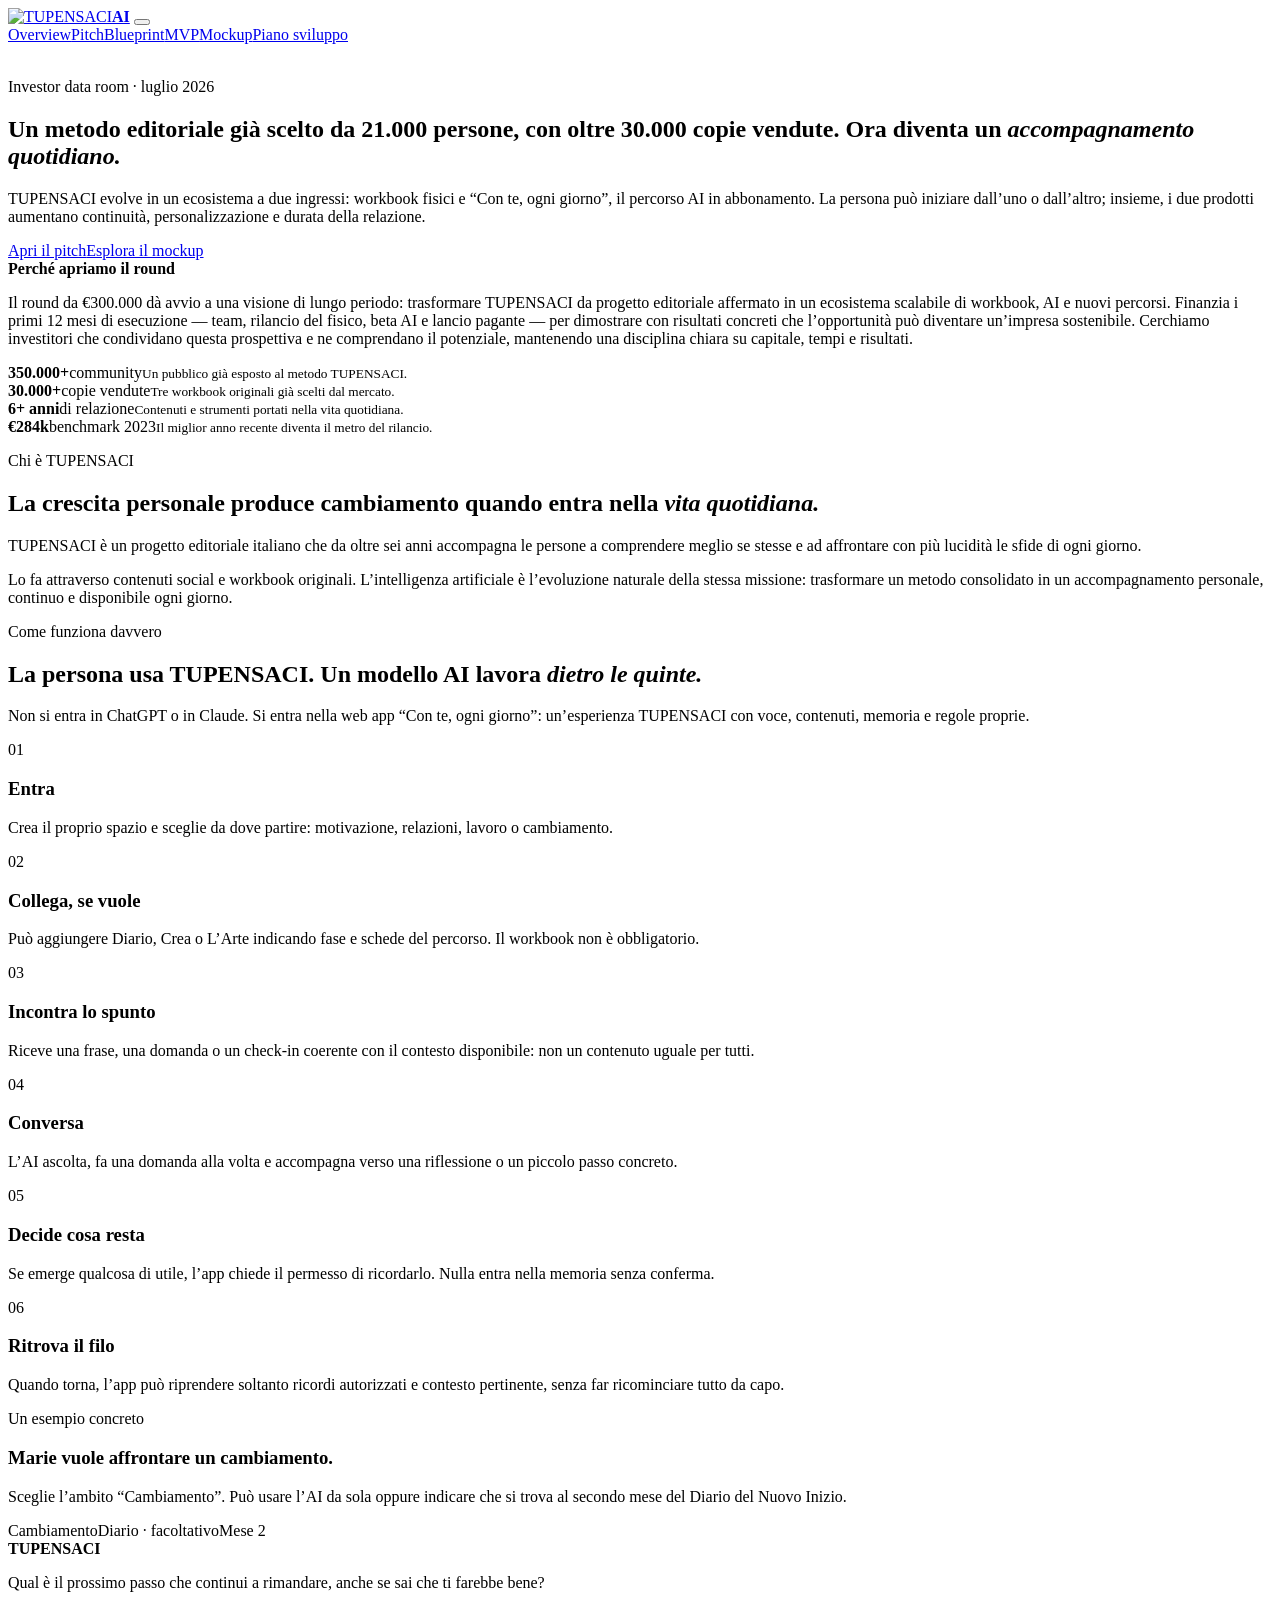
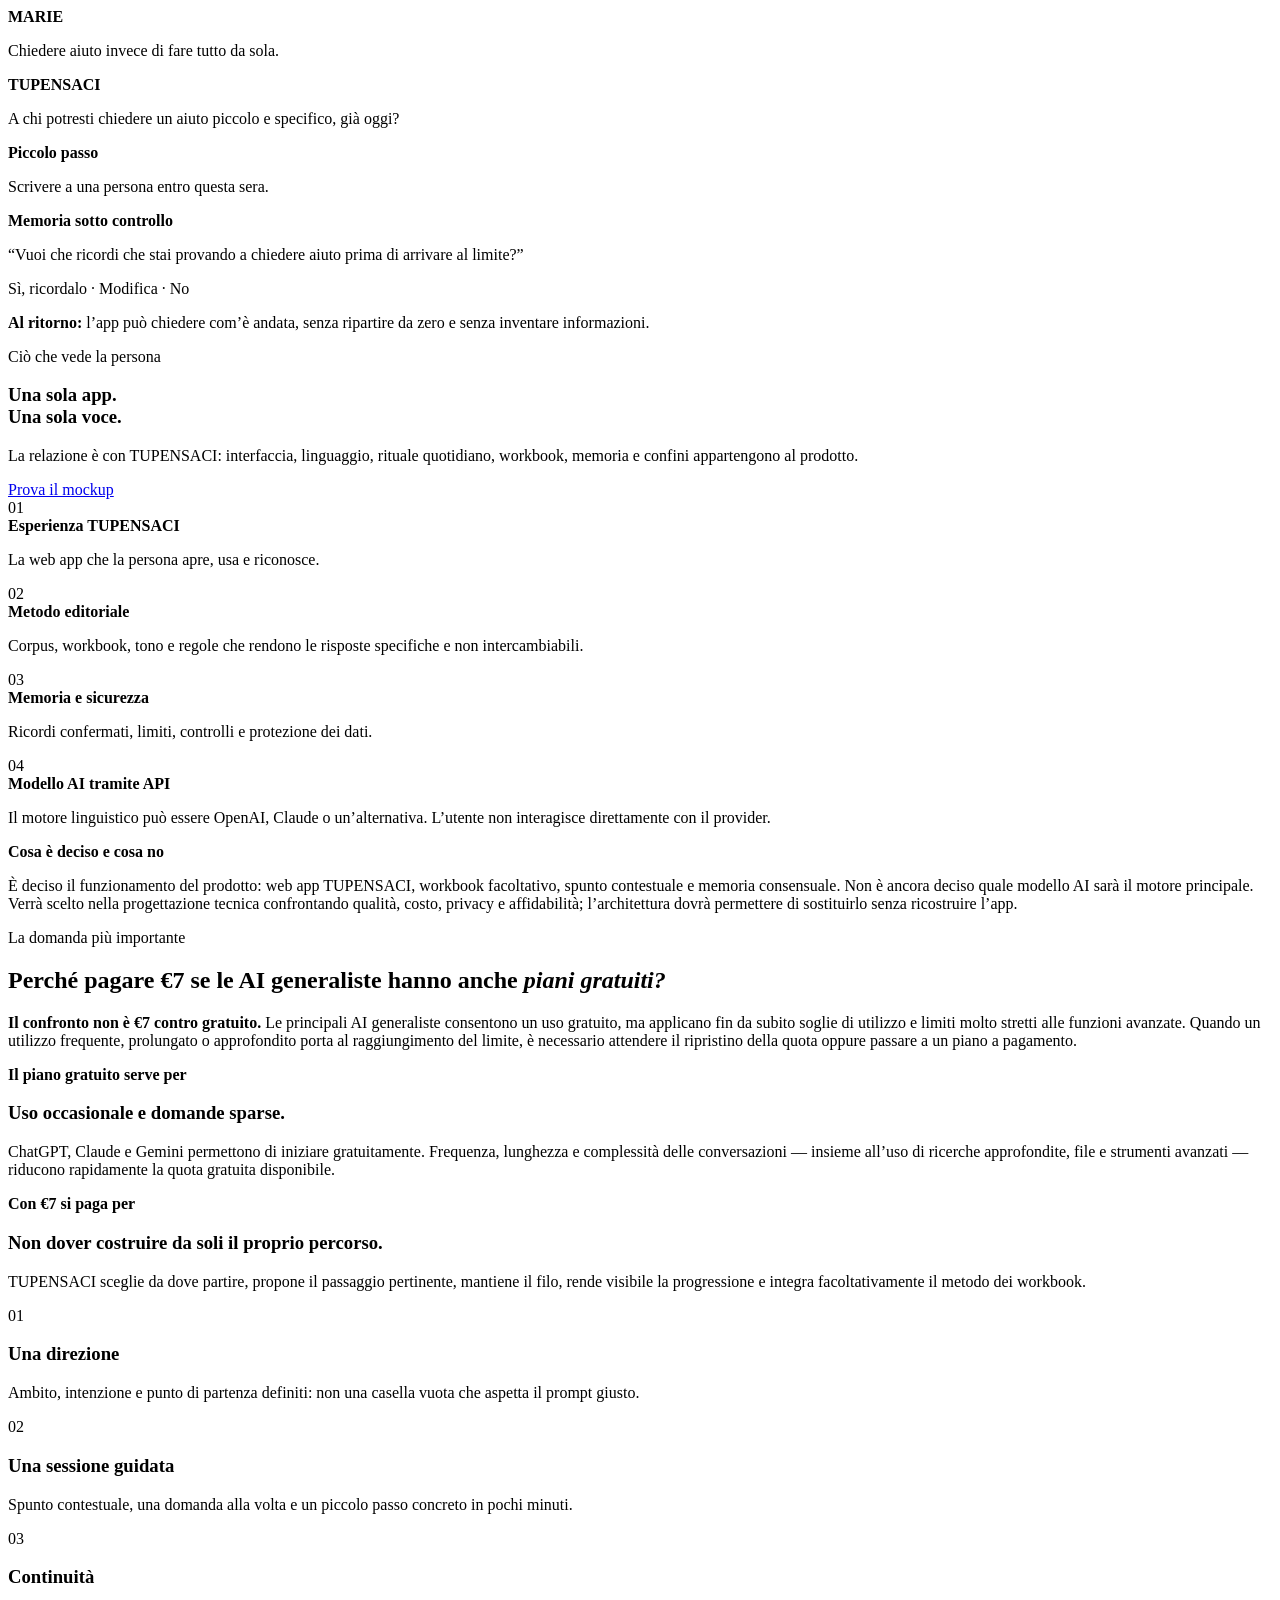
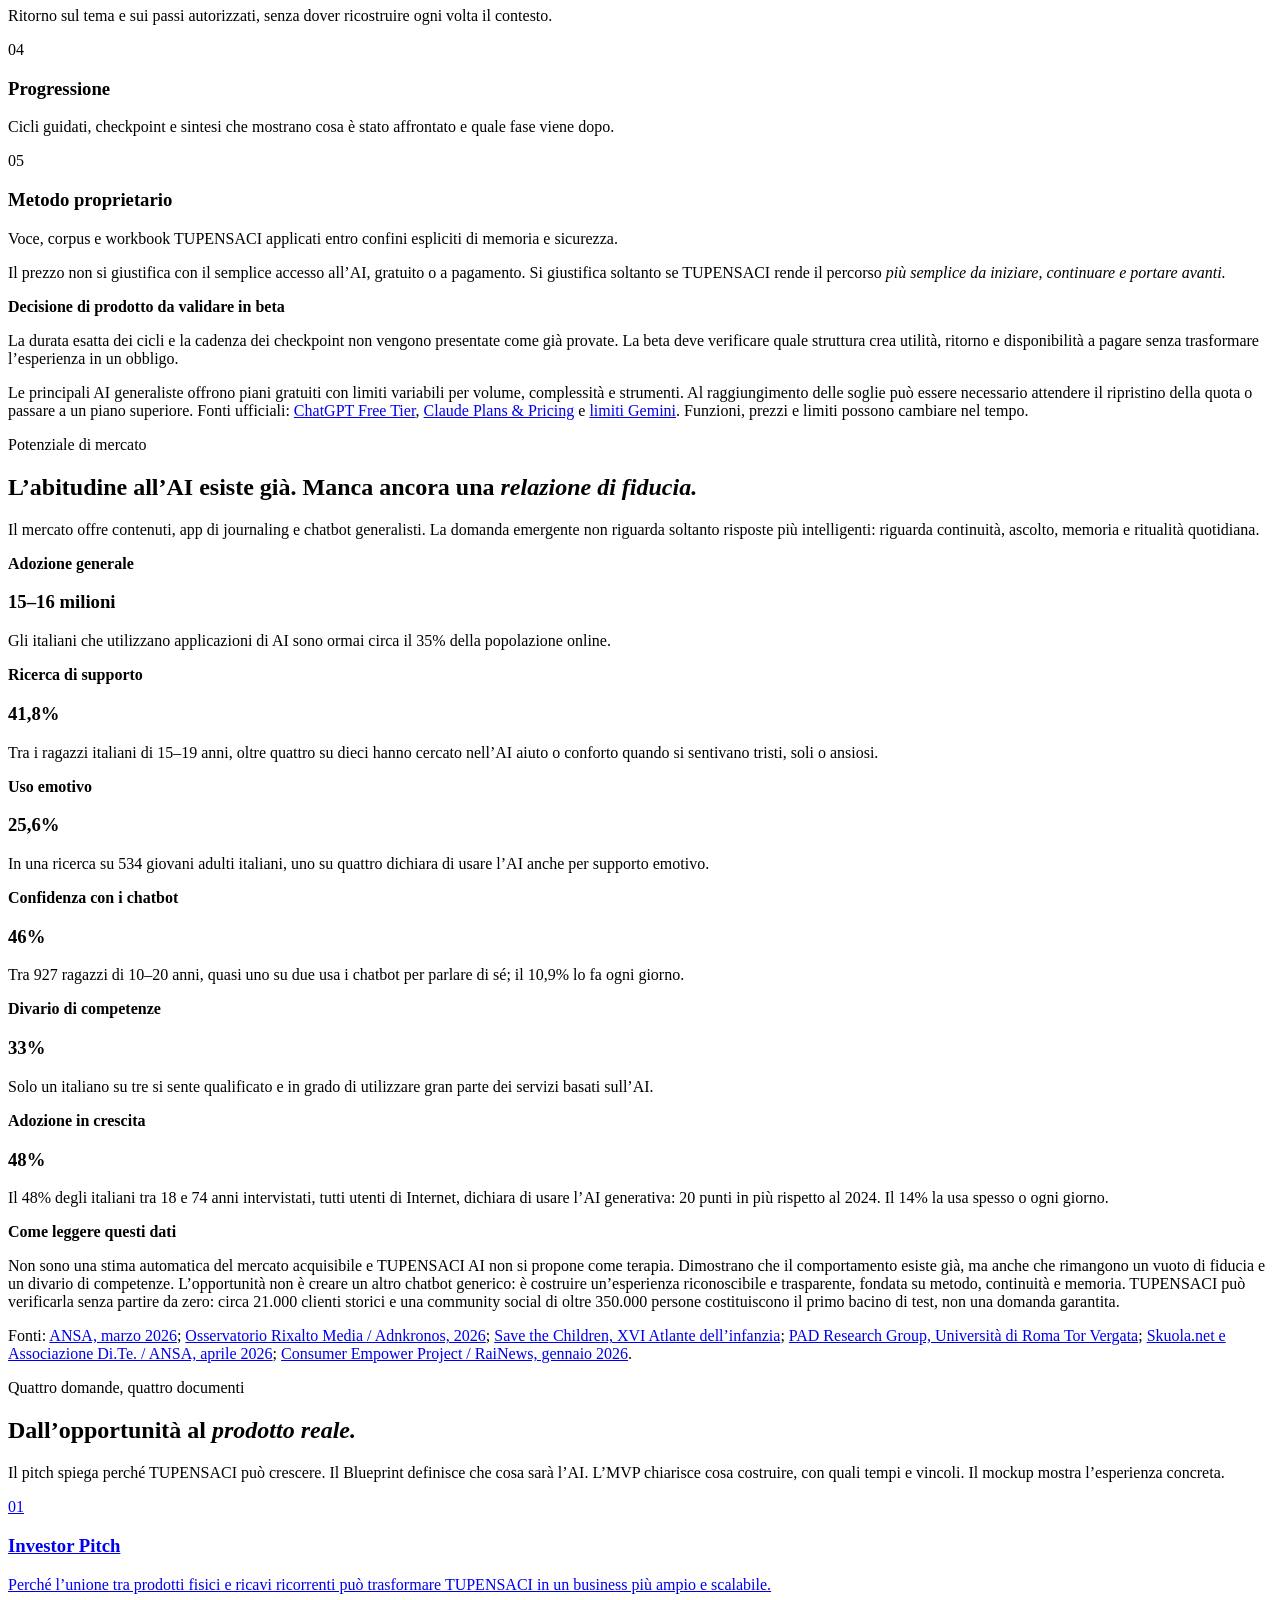
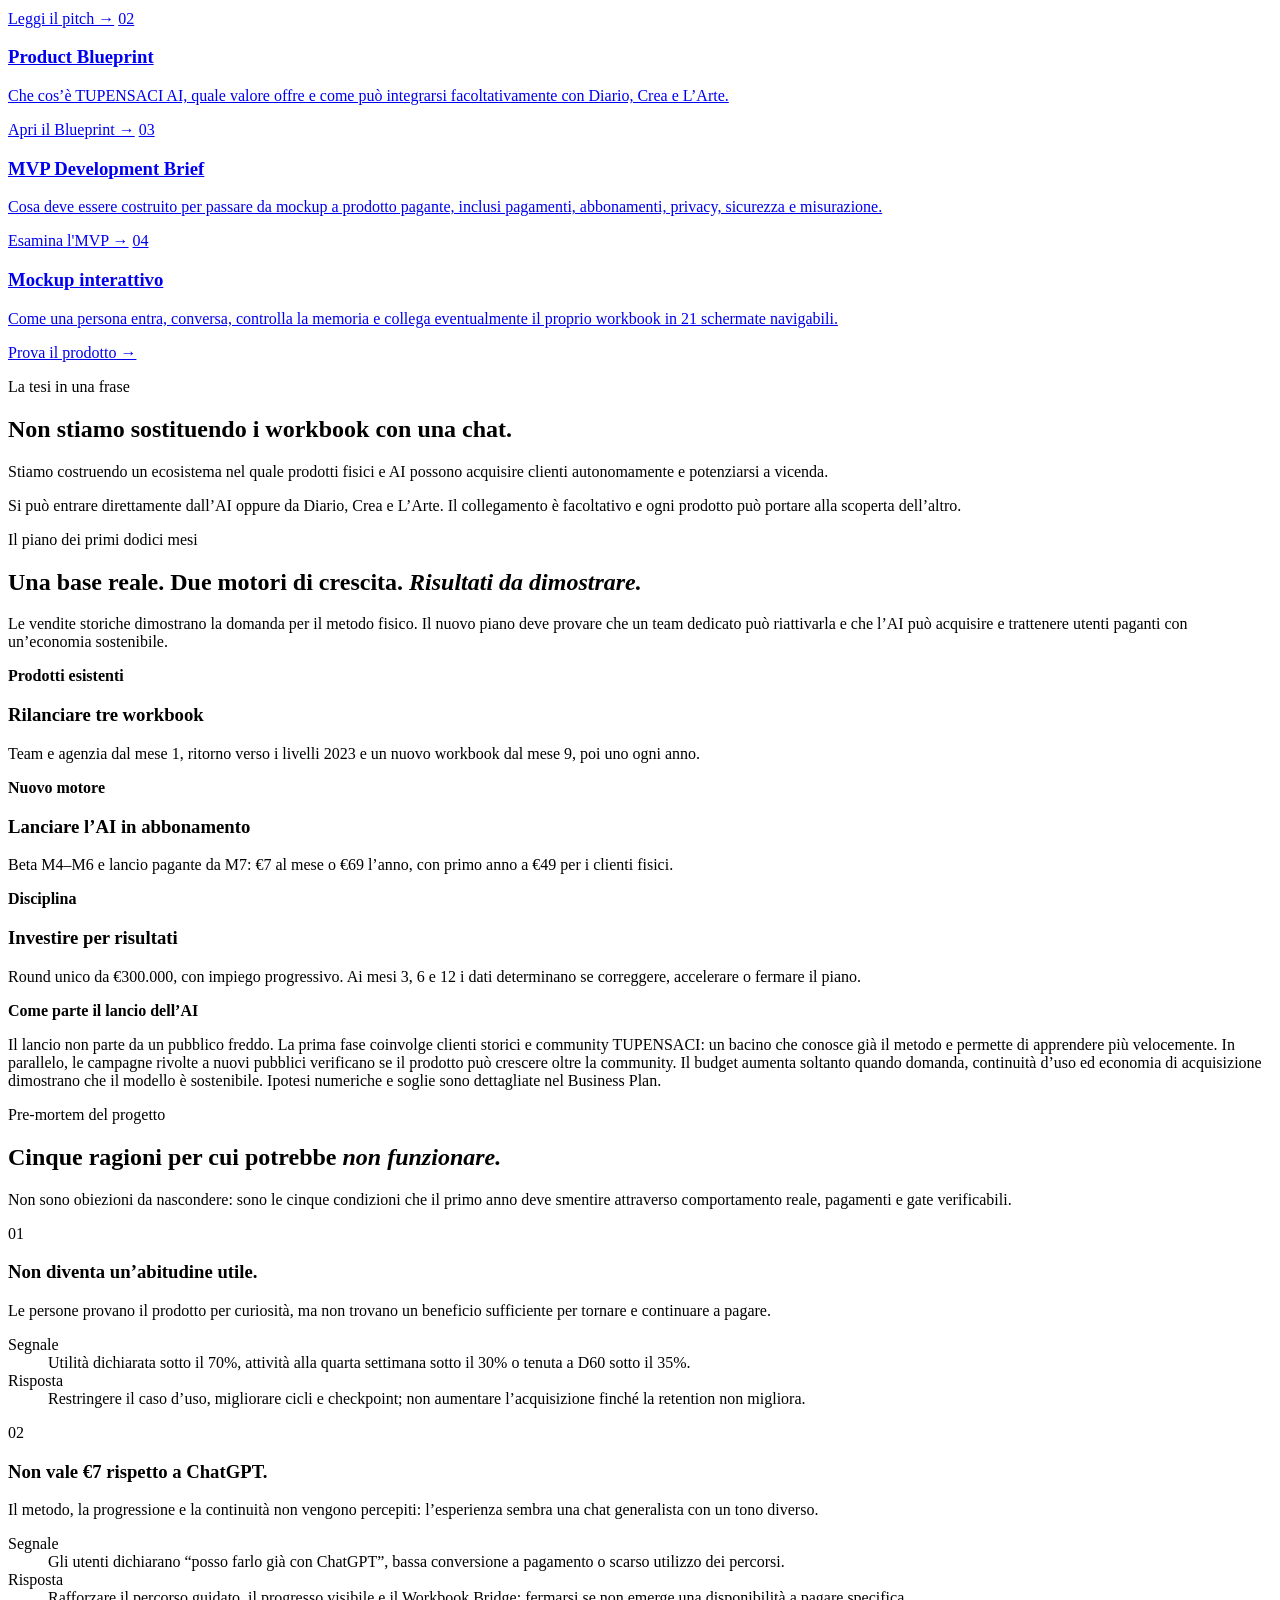
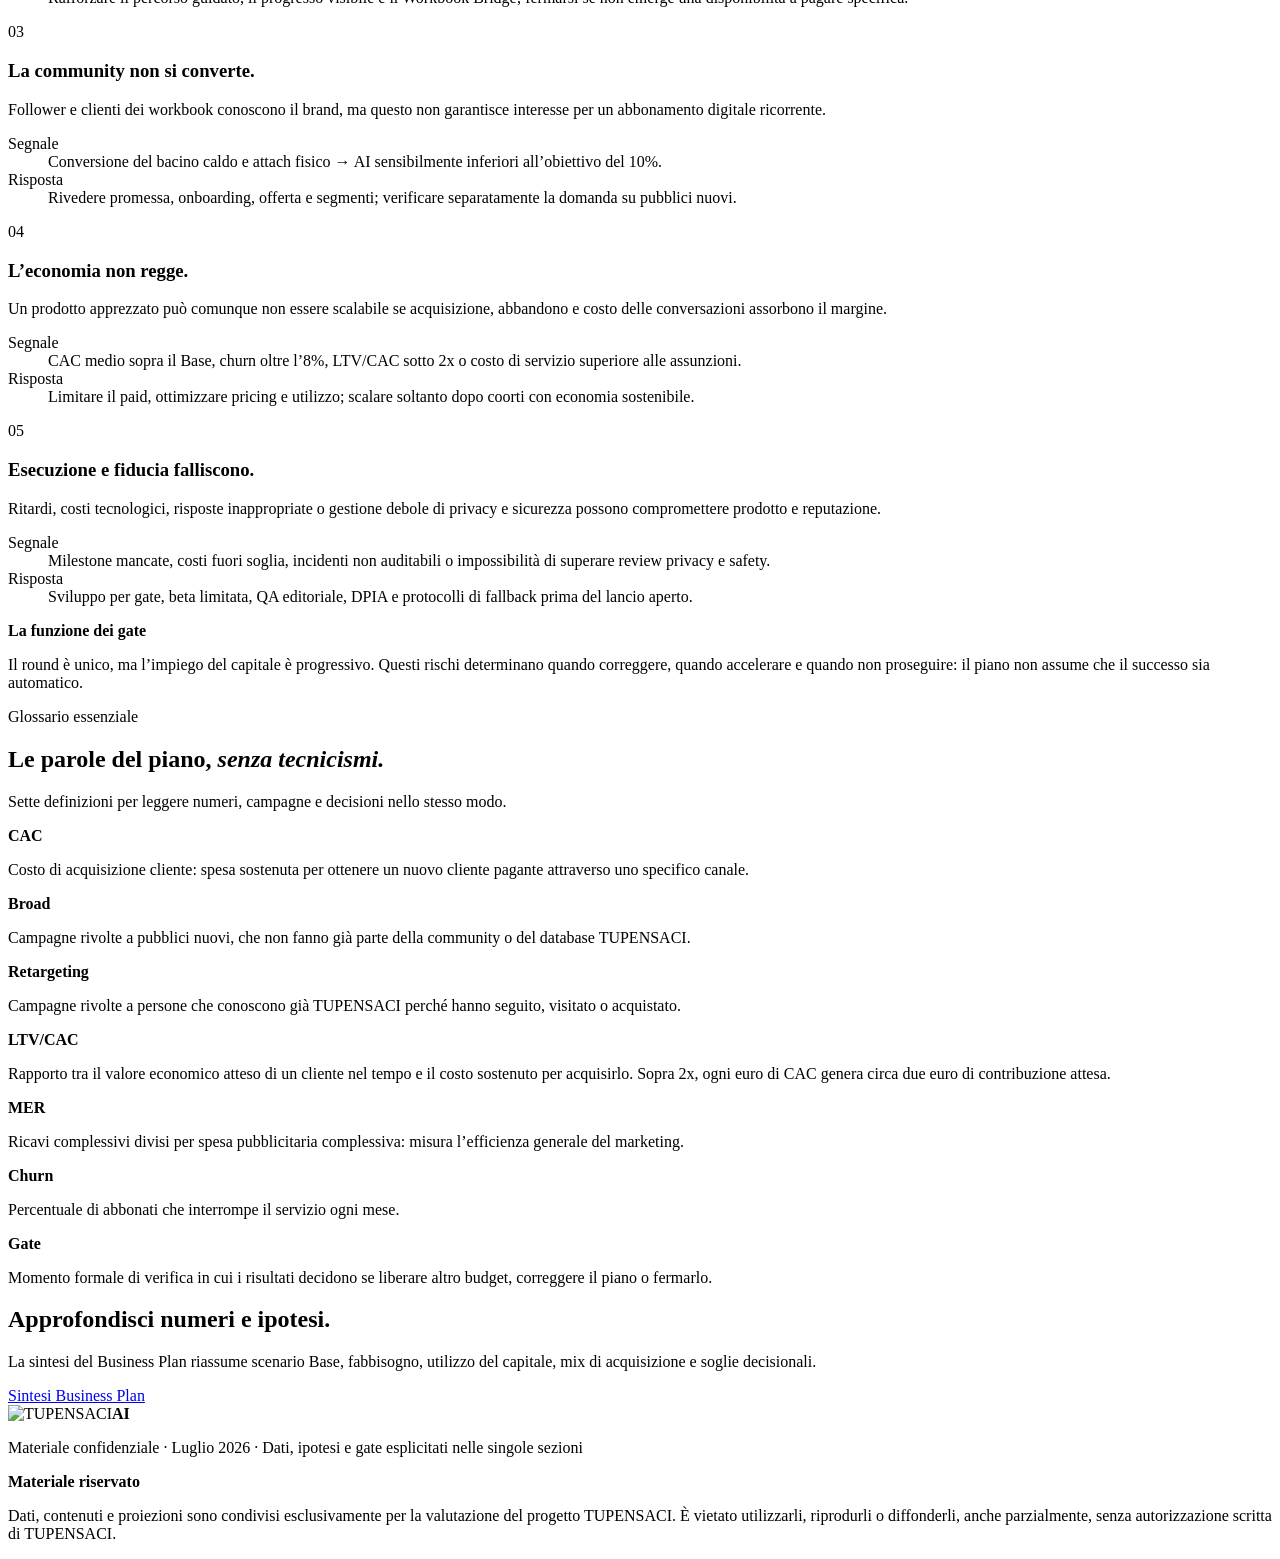
==== index.html @ 70710375 "Rafforza confronto con quote gratuite" ====
<!doctype html>
<html lang="it">
  <head>
    <meta charset="UTF-8" />
    <meta name="viewport" content="width=device-width, initial-scale=1.0" />
    <meta name="theme-color" content="#121714" />
    <meta name="robots" content="noindex, nofollow, noarchive" />
    <title>TUPENSACI — Investor Data Room</title>
    <meta name="description" content="TUPENSACI: oltre sei anni di metodo editoriale, una community di 350.000 persone e l’evoluzione verso un accompagnamento personale basato sull’AI." />
    <meta property="og:title" content="TUPENSACI — Investor Data Room" />
    <meta property="og:description" content="Un metodo editoriale già scelto da 21.000 persone, con oltre 30.000 copie vendute, evolve in un ecosistema di workbook e AI in abbonamento." />
    <meta property="og:image" content="/tp-room-2026/dataroom/og.png" />
    <link rel="icon" href="/tp-room-2026/favicon.svg" />
    <link rel="stylesheet" href="/tp-room-2026/dataroom/styles.css?v=20260728" />
    <link rel="stylesheet" href="/tp-room-2026/confidentiality.css?v=20260726" />
    <script defer src="/tp-room-2026/dataroom/site.js"></script>
  </head>
  <body class="has-confidentiality-notice">
    <header class="site-header">
      <nav class="nav-shell" aria-label="Navigazione principale">
        <a class="brand" href="/tp-room-2026/dataroom" aria-label="TUPENSACI — Data Room"><img src="/tp-room-2026/dataroom/wordmark.png" alt="TUPENSACI" /><b>AI</b></a>
        <button class="menu-button" aria-label="Apri navigazione" aria-expanded="false"><span></span><span></span><span></span></button>
        <div class="nav-links">
          <a aria-current="page" href="/tp-room-2026/dataroom">Overview</a><a href="/tp-room-2026/pitch">Pitch</a><a href="/tp-room-2026/blueprint">Blueprint</a><a href="/tp-room-2026/mvp">MVP</a><a href="/tp-room-2026/prototype">Mockup</a><a class="nav-cta" href="/tp-room-2026/offerta">Piano sviluppo</a>
        </div>
      </nav>
      <div class="reading-progress"></div>
    </header>

    <main>
      <section class="hero">
        <div class="wrap hero-grid">
          <div class="reveal">
            <img class="hero-mark" src="/tp-room-2026/dataroom/logo.png" alt="" />
            <p class="eyebrow">Investor data room · luglio 2026</p>
            <h1 class="display">Un metodo editoriale già scelto da 21.000 persone, con oltre 30.000 copie vendute. Ora diventa un <em>accompagnamento quotidiano.</em></h1>
            <p class="lead">TUPENSACI evolve in un ecosistema a due ingressi: workbook fisici e “Con te, ogni giorno”, il percorso AI in abbonamento. La persona può iniziare dall’uno o dall’altro; insieme, i due prodotti aumentano continuità, personalizzazione e durata della relazione.</p>
            <div class="button-row"><a class="button" href="/tp-room-2026/pitch">Apri il pitch</a><a class="button secondary" href="/tp-room-2026/prototype">Esplora il mockup</a></div>
          </div>
          <aside class="hero-aside reveal">
            <b>Perché apriamo il round</b>
            <p>Il round da €300.000 dà avvio a una visione di lungo periodo: trasformare TUPENSACI da progetto editoriale affermato in un ecosistema scalabile di workbook, AI e nuovi percorsi. Finanzia i primi 12 mesi di esecuzione — team, rilancio del fisico, beta AI e lancio pagante — per dimostrare con risultati concreti che l’opportunità può diventare un’impresa sostenibile. Cerchiamo investitori che condividano questa prospettiva e ne comprendano il potenziale, mantenendo una disciplina chiara su capitale, tempi e risultati.</p>
          </aside>
        </div>
      </section>

      <section class="metric-strip" aria-label="Numeri principali">
        <article class="metric"><strong>350.000+</strong><span>community</span><small>Un pubblico già esposto al metodo TUPENSACI.</small></article>
        <article class="metric"><strong>30.000+</strong><span>copie vendute</span><small>Tre workbook originali già scelti dal mercato.</small></article>
        <article class="metric"><strong>6+ anni</strong><span>di relazione</span><small>Contenuti e strumenti portati nella vita quotidiana.</small></article>
        <article class="metric"><strong>€284k</strong><span>benchmark 2023</span><small>Il miglior anno recente diventa il metro del rilancio.</small></article>
      </section>

      <section class="section">
        <div class="wrap statement reveal">
          <div><p class="eyebrow">Chi è TUPENSACI</p><h2 class="section-title">La crescita personale produce cambiamento quando entra nella <em>vita quotidiana.</em></h2></div>
          <div class="statement-copy"><p>TUPENSACI è un progetto editoriale italiano che da oltre sei anni accompagna le persone a comprendere meglio se stesse e ad affrontare con più lucidità le sfide di ogni giorno.</p><p>Lo fa attraverso contenuti social e workbook originali. L’intelligenza artificiale è l’evoluzione naturale della stessa missione: trasformare un metodo consolidato in un accompagnamento personale, continuo e disponibile ogni giorno.</p></div>
        </div>
      </section>

      <section class="section paper-2 app-explainer">
        <div class="wrap">
          <div class="section-intro reveal">
            <div><p class="eyebrow">Come funziona davvero</p><h2 class="section-title">La persona usa TUPENSACI. Un modello AI lavora <em>dietro le quinte.</em></h2></div>
            <p>Non si entra in ChatGPT o in Claude. Si entra nella web app “Con te, ogni giorno”: un’esperienza TUPENSACI con voce, contenuti, memoria e regole proprie.</p>
          </div>

          <div class="experience-flow" aria-label="Funzionamento dell’app in sei passaggi">
            <article class="experience-step reveal"><span>01</span><h3>Entra</h3><p>Crea il proprio spazio e sceglie da dove partire: motivazione, relazioni, lavoro o cambiamento.</p></article>
            <article class="experience-step reveal"><span>02</span><h3>Collega, se vuole</h3><p>Può aggiungere Diario, Crea o L’Arte indicando fase e schede del percorso. Il workbook non è obbligatorio.</p></article>
            <article class="experience-step reveal"><span>03</span><h3>Incontra lo spunto</h3><p>Riceve una frase, una domanda o un check-in coerente con il contesto disponibile: non un contenuto uguale per tutti.</p></article>
            <article class="experience-step reveal"><span>04</span><h3>Conversa</h3><p>L’AI ascolta, fa una domanda alla volta e accompagna verso una riflessione o un piccolo passo concreto.</p></article>
            <article class="experience-step reveal"><span>05</span><h3>Decide cosa resta</h3><p>Se emerge qualcosa di utile, l’app chiede il permesso di ricordarlo. Nulla entra nella memoria senza conferma.</p></article>
            <article class="experience-step reveal"><span>06</span><h3>Ritrova il filo</h3><p>Quando torna, l’app può riprendere soltanto ricordi autorizzati e contesto pertinente, senza far ricominciare tutto da capo.</p></article>
          </div>

          <div class="product-example reveal">
            <div class="product-example-context">
              <p class="eyebrow">Un esempio concreto</p>
              <h3>Marie vuole affrontare un cambiamento.</h3>
              <p>Sceglie l’ambito “Cambiamento”. Può usare l’AI da sola oppure indicare che si trova al secondo mese del Diario del Nuovo Inizio.</p>
              <div class="context-tags"><span>Cambiamento</span><span>Diario · facoltativo</span><span>Mese 2</span></div>
            </div>
            <div class="conversation-example" aria-label="Esempio di conversazione">
              <div class="message ai-message"><b>TUPENSACI</b><p>Qual è il prossimo passo che continui a rimandare, anche se sai che ti farebbe bene?</p></div>
              <div class="message user-message"><b>MARIE</b><p>Chiedere aiuto invece di fare tutto da sola.</p></div>
              <div class="message ai-message"><b>TUPENSACI</b><p>A chi potresti chiedere un aiuto piccolo e specifico, già oggi?</p></div>
              <div class="micro-step"><b>Piccolo passo</b><p>Scrivere a una persona entro questa sera.</p></div>
              <div class="memory-question"><b>Memoria sotto controllo</b><p>“Vuoi che ricordi che stai provando a chiedere aiuto prima di arrivare al limite?”</p><span>Sì, ricordalo · Modifica · No</span></div>
              <p class="return-note"><strong>Al ritorno:</strong> l’app può chiedere com’è andata, senza ripartire da zero e senza inventare informazioni.</p>
            </div>
          </div>

          <div class="product-engine reveal">
            <div class="product-engine-front">
              <p class="eyebrow">Ciò che vede la persona</p>
              <h3>Una sola app.<br />Una sola voce.</h3>
              <p>La relazione è con TUPENSACI: interfaccia, linguaggio, rituale quotidiano, workbook, memoria e confini appartengono al prodotto.</p>
              <a class="button gold" href="/tp-room-2026/prototype">Prova il mockup</a>
            </div>
            <div class="engine-stack" aria-label="I quattro livelli del prodotto">
              <article><span>01</span><div><b>Esperienza TUPENSACI</b><p>La web app che la persona apre, usa e riconosce.</p></div></article>
              <article><span>02</span><div><b>Metodo editoriale</b><p>Corpus, workbook, tono e regole che rendono le risposte specifiche e non intercambiabili.</p></div></article>
              <article><span>03</span><div><b>Memoria e sicurezza</b><p>Ricordi confermati, limiti, controlli e protezione dei dati.</p></div></article>
              <article><span>04</span><div><b>Modello AI tramite API</b><p>Il motore linguistico può essere OpenAI, Claude o un’alternativa. L’utente non interagisce direttamente con il provider.</p></div></article>
            </div>
          </div>

          <div class="callout reveal"><b>Cosa è deciso e cosa no</b><p>È deciso il funzionamento del prodotto: web app TUPENSACI, workbook facoltativo, spunto contestuale e memoria consensuale. Non è ancora deciso quale modello AI sarà il motore principale. Verrà scelto nella progettazione tecnica confrontando qualità, costo, privacy e affidabilità; l’architettura dovrà permettere di sostituirlo senza ricostruire l’app.</p></div>
        </div>
      </section>

      <section class="section value-case">
        <div class="wrap">
          <div class="section-intro reveal">
            <div><p class="eyebrow">La domanda più importante</p><h2 class="section-title">Perché pagare €7 se le AI generaliste hanno anche <em>piani gratuiti?</em></h2></div>
            <p><strong>Il confronto non è €7 contro gratuito.</strong> Le principali AI generaliste consentono un uso gratuito, ma applicano fin da subito soglie di utilizzo e limiti molto stretti alle funzioni avanzate. Quando un utilizzo frequente, prolungato o approfondito porta al raggiungimento del limite, è necessario attendere il ripristino della quota oppure passare a un piano a pagamento.</p>
          </div>

          <div class="value-verdict reveal">
            <article class="value-column">
              <b>Il piano gratuito serve per</b>
              <h3>Uso occasionale e domande sparse.</h3>
              <p>ChatGPT, Claude e Gemini permettono di iniziare gratuitamente. Frequenza, lunghezza e complessità delle conversazioni — insieme all’uso di ricerche approfondite, file e strumenti avanzati — riducono rapidamente la quota gratuita disponibile.</p>
            </article>
            <article class="value-column">
              <b>Con €7 si paga per</b>
              <h3>Non dover costruire da soli il proprio percorso.</h3>
              <p>TUPENSACI sceglie da dove partire, propone il passaggio pertinente, mantiene il filo, rende visibile la progressione e integra facoltativamente il metodo dei workbook.</p>
            </article>
          </div>

          <div class="value-deliverables" aria-label="Cosa comprende l’abbonamento">
            <article class="reveal"><span>01</span><h3>Una direzione</h3><p>Ambito, intenzione e punto di partenza definiti: non una casella vuota che aspetta il prompt giusto.</p></article>
            <article class="reveal"><span>02</span><h3>Una sessione guidata</h3><p>Spunto contestuale, una domanda alla volta e un piccolo passo concreto in pochi minuti.</p></article>
            <article class="reveal"><span>03</span><h3>Continuità</h3><p>Ritorno sul tema e sui passi autorizzati, senza dover ricostruire ogni volta il contesto.</p></article>
            <article class="reveal"><span>04</span><h3>Progressione</h3><p>Cicli guidati, checkpoint e sintesi che mostrano cosa è stato affrontato e quale fase viene dopo.</p></article>
            <article class="reveal"><span>05</span><h3>Metodo proprietario</h3><p>Voce, corpus e workbook TUPENSACI applicati entro confini espliciti di memoria e sicurezza.</p></article>
          </div>

          <p class="value-promise reveal">Il prezzo non si giustifica con il semplice accesso all’AI, gratuito o a pagamento. Si giustifica soltanto se TUPENSACI rende il percorso <em>più semplice da iniziare, continuare e portare avanti.</em></p>
          <div class="callout reveal"><b>Decisione di prodotto da validare in beta</b><p>La durata esatta dei cicli e la cadenza dei checkpoint non vengono presentate come già provate. La beta deve verificare quale struttura crea utilità, ritorno e disponibilità a pagare senza trasformare l’esperienza in un obbligo.</p></div>
          <p class="source-note reveal">Le principali AI generaliste offrono piani gratuiti con limiti variabili per volume, complessità e strumenti. Al raggiungimento delle soglie può essere necessario attendere il ripristino della quota o passare a un piano superiore. Fonti ufficiali: <a href="https://help.openai.com/en/articles/9275245-chatgpt-free-tier-faq" target="_blank" rel="noopener">ChatGPT Free Tier</a>, <a href="https://claude.com/pricing" target="_blank" rel="noopener">Claude Plans &amp; Pricing</a> e <a href="https://support.google.com/gemini/answer/16275805?hl=it" target="_blank" rel="noopener">limiti Gemini</a>. Funzioni, prezzi e limiti possono cambiare nel tempo.</p>
        </div>
      </section>

      <section class="section deep">
        <div class="wrap">
          <div class="section-intro reveal"><div><p class="eyebrow">Potenziale di mercato</p><h2 class="section-title">L’abitudine all’AI esiste già. Manca ancora una <em>relazione di fiducia.</em></h2></div><p>Il mercato offre contenuti, app di journaling e chatbot generalisti. La domanda emergente non riguarda soltanto risposte più intelligenti: riguarda continuità, ascolto, memoria e ritualità quotidiana.</p></div>
          <div class="fact-grid">
            <article class="fact reveal"><b>Adozione generale</b><h3>15–16 milioni</h3><p>Gli italiani che utilizzano applicazioni di AI sono ormai circa il 35% della popolazione online.</p></article>
            <article class="fact reveal"><b>Ricerca di supporto</b><h3>41,8%</h3><p>Tra i ragazzi italiani di 15–19 anni, oltre quattro su dieci hanno cercato nell’AI aiuto o conforto quando si sentivano tristi, soli o ansiosi.</p></article>
            <article class="fact reveal"><b>Uso emotivo</b><h3>25,6%</h3><p>In una ricerca su 534 giovani adulti italiani, uno su quattro dichiara di usare l’AI anche per supporto emotivo.</p></article>
          </div>
          <div class="fact-grid market-secondary">
            <article class="fact reveal"><b>Confidenza con i chatbot</b><h3>46%</h3><p>Tra 927 ragazzi di 10–20 anni, quasi uno su due usa i chatbot per parlare di sé; il 10,9% lo fa ogni giorno.</p></article>
            <article class="fact reveal"><b>Divario di competenze</b><h3>33%</h3><p>Solo un italiano su tre si sente qualificato e in grado di utilizzare gran parte dei servizi basati sull’AI.</p></article>
            <article class="fact reveal"><b>Adozione in crescita</b><h3>48%</h3><p>Il 48% degli italiani tra 18 e 74 anni intervistati, tutti utenti di Internet, dichiara di usare l’AI generativa: 20 punti in più rispetto al 2024. Il 14% la usa spesso o ogni giorno.</p></article>
          </div>
          <div class="callout reveal"><b>Come leggere questi dati</b><p>Non sono una stima automatica del mercato acquisibile e TUPENSACI AI non si propone come terapia. Dimostrano che il comportamento esiste già, ma anche che rimangono un vuoto di fiducia e un divario di competenze. L’opportunità non è creare un altro chatbot generico: è costruire un’esperienza riconoscibile e trasparente, fondata su metodo, continuità e memoria. TUPENSACI può verificarla senza partire da zero: circa 21.000 clienti storici e una community social di oltre 350.000 persone costituiscono il primo bacino di test, non una domanda garantita.</p></div>
          <p class="source-note reveal">Fonti: <a href="https://www.ansa.it/amp/canale_tecnologia/notizie/future_tech/2026/03/20/quasi-15-milioni-di-italiani-usano-le-app-di-ia-1-su-4-va-su-chatgpt_dda3e68a-1ec2-4b7d-af33-300b795ef2f7.html" target="_blank" rel="noopener">ANSA, marzo 2026</a>; <a href="https://www.adnkronos.com/immediapress/oltre-16-milioni-di-italiani-utilizzano-lai-come-la-usano-davvero-lo-svela-losservatorio-rixalto-media_4Kb6OLS9hoyJtrV0XdbpNx" target="_blank" rel="noopener">Osservatorio Rixalto Media / Adnkronos, 2026</a>; <a href="https://www.savethechildren.it/blog-notizie/xvi-atlante-dellinfanzia-ladolescenza-tra-solitudine-disuguaglianze-e-ai" target="_blank" rel="noopener">Save the Children, XVI Atlante dell’infanzia</a>; <a href="https://www.psicologiadegliambientidigitali.it/non-ci-stiamo-innamorando-dei-chatbot-i-giovani-italiani-usano-lia-soprattutto-per-studiare-ma-un-quarto-la-cerca-anche-per-supporto-emotivo/" target="_blank" rel="noopener">PAD Research Group, Università di Roma Tor Vergata</a>; <a href="https://www.ansa.it/canale_legalita_scuola/notizie/mim/2026/04/28/quattro-giovani-su-10-creano-legami-emotivi-quando-si-confidano-con-lia_0520b2c0-d41b-44a2-ad9c-196a3dbceddb.html" target="_blank" rel="noopener">Skuola.net e Associazione Di.Te. / ANSA, aprile 2026</a>; <a href="https://www.rainews.it/articoli/2026/01/luso-dellintelligenza-artificiale-solo-il-33-degli-italiani-si-sente-competente-54a899fc-b5a5-4974-8651-4cc523f3a6e0.html" target="_blank" rel="noopener">Consumer Empower Project / RaiNews, gennaio 2026</a>.</p>
        </div>
      </section>

      <section class="section paper-2">
        <div class="wrap">
          <div class="section-intro reveal">
            <div><p class="eyebrow">Quattro domande, quattro documenti</p><h2 class="section-title">Dall’opportunità al <em>prodotto reale.</em></h2></div>
            <p>Il pitch spiega perché TUPENSACI può crescere. Il Blueprint definisce che cosa sarà l’AI. L’MVP chiarisce cosa costruire, con quali tempi e vincoli. Il mockup mostra l’esperienza concreta.</p>
          </div>
          <div class="card-grid">
            <a class="card featured reveal" href="/tp-room-2026/pitch"><span class="index">01</span><h3>Investor Pitch</h3><p>Perché l’unione tra prodotti fisici e ricavi ricorrenti può trasformare TUPENSACI in un business più ampio e scalabile.</p><span class="arrow">Leggi il pitch →</span></a>
            <a class="card reveal" href="/tp-room-2026/blueprint"><span class="index">02</span><h3>Product Blueprint</h3><p>Che cos’è TUPENSACI AI, quale valore offre e come può integrarsi facoltativamente con Diario, Crea e L’Arte.</p><span class="arrow">Apri il Blueprint →</span></a>
            <a class="card reveal" href="/tp-room-2026/mvp"><span class="index">03</span><h3>MVP Development Brief</h3><p>Cosa deve essere costruito per passare da mockup a prodotto pagante, inclusi pagamenti, abbonamenti, privacy, sicurezza e misurazione.</p><span class="arrow">Esamina l'MVP →</span></a>
            <a class="card reveal" href="/tp-room-2026/prototype"><span class="index">04</span><h3>Mockup interattivo</h3><p>Come una persona entra, conversa, controlla la memoria e collega eventualmente il proprio workbook in 21 schermate navigabili.</p><span class="arrow">Prova il prodotto →</span></a>
          </div>
        </div>
      </section>

      <section class="section deep">
        <div class="wrap statement reveal">
          <div><p class="eyebrow">La tesi in una frase</p><h2 class="section-title">Non stiamo sostituendo i workbook con una chat.</h2></div>
          <div class="statement-copy"><p>Stiamo costruendo un ecosistema nel quale prodotti fisici e AI possono acquisire clienti autonomamente e potenziarsi a vicenda.</p><p>Si può entrare direttamente dall’AI oppure da Diario, Crea e L’Arte. Il collegamento è facoltativo e ogni prodotto può portare alla scoperta dell’altro.</p></div>
        </div>
      </section>

      <section class="section">
        <div class="wrap">
          <div class="section-intro reveal"><div><p class="eyebrow">Il piano dei primi dodici mesi</p><h2 class="section-title">Una base reale. Due motori di crescita. <em>Risultati da dimostrare.</em></h2></div><p>Le vendite storiche dimostrano la domanda per il metodo fisico. Il nuovo piano deve provare che un team dedicato può riattivarla e che l’AI può acquisire e trattenere utenti paganti con un’economia sostenibile.</p></div>
          <div class="fact-grid">
            <article class="fact reveal"><b>Prodotti esistenti</b><h3>Rilanciare tre workbook</h3><p>Team e agenzia dal mese 1, ritorno verso i livelli 2023 e un nuovo workbook dal mese 9, poi uno ogni anno.</p></article>
            <article class="fact reveal"><b>Nuovo motore</b><h3>Lanciare l’AI in abbonamento</h3><p>Beta M4–M6 e lancio pagante da M7: €7 al mese o €69 l’anno, con primo anno a €49 per i clienti fisici.</p></article>
            <article class="fact reveal"><b>Disciplina</b><h3>Investire per risultati</h3><p>Round unico da €300.000, con impiego progressivo. Ai mesi 3, 6 e 12 i dati determinano se correggere, accelerare o fermare il piano.</p></article>
          </div>
          <div class="callout reveal"><b>Come parte il lancio dell’AI</b><p>Il lancio non parte da un pubblico freddo. La prima fase coinvolge clienti storici e community TUPENSACI: un bacino che conosce già il metodo e permette di apprendere più velocemente. In parallelo, le campagne rivolte a nuovi pubblici verificano se il prodotto può crescere oltre la community. Il budget aumenta soltanto quando domanda, continuità d’uso ed economia di acquisizione dimostrano che il modello è sostenibile. Ipotesi numeriche e soglie sono dettagliate nel Business Plan.</p></div>
        </div>
      </section>

      <section class="section deep">
        <div class="wrap">
          <div class="section-intro reveal">
            <div><p class="eyebrow">Pre-mortem del progetto</p><h2 class="section-title">Cinque ragioni per cui potrebbe <em>non funzionare.</em></h2></div>
            <p>Non sono obiezioni da nascondere: sono le cinque condizioni che il primo anno deve smentire attraverso comportamento reale, pagamenti e gate verificabili.</p>
          </div>

          <div class="risk-grid">
            <article class="risk-card reveal">
              <span>01</span><h3>Non diventa un’abitudine utile.</h3>
              <p>Le persone provano il prodotto per curiosità, ma non trovano un beneficio sufficiente per tornare e continuare a pagare.</p>
              <dl><div><dt>Segnale</dt><dd>Utilità dichiarata sotto il 70%, attività alla quarta settimana sotto il 30% o tenuta a D60 sotto il 35%.</dd></div><div><dt>Risposta</dt><dd>Restringere il caso d’uso, migliorare cicli e checkpoint; non aumentare l’acquisizione finché la retention non migliora.</dd></div></dl>
            </article>
            <article class="risk-card reveal">
              <span>02</span><h3>Non vale €7 rispetto a ChatGPT.</h3>
              <p>Il metodo, la progressione e la continuità non vengono percepiti: l’esperienza sembra una chat generalista con un tono diverso.</p>
              <dl><div><dt>Segnale</dt><dd>Gli utenti dichiarano “posso farlo già con ChatGPT”, bassa conversione a pagamento o scarso utilizzo dei percorsi.</dd></div><div><dt>Risposta</dt><dd>Rafforzare il percorso guidato, il progresso visibile e il Workbook Bridge; fermarsi se non emerge una disponibilità a pagare specifica.</dd></div></dl>
            </article>
            <article class="risk-card reveal">
              <span>03</span><h3>La community non si converte.</h3>
              <p>Follower e clienti dei workbook conoscono il brand, ma questo non garantisce interesse per un abbonamento digitale ricorrente.</p>
              <dl><div><dt>Segnale</dt><dd>Conversione del bacino caldo e attach fisico → AI sensibilmente inferiori all’obiettivo del 10%.</dd></div><div><dt>Risposta</dt><dd>Rivedere promessa, onboarding, offerta e segmenti; verificare separatamente la domanda su pubblici nuovi.</dd></div></dl>
            </article>
            <article class="risk-card reveal">
              <span>04</span><h3>L’economia non regge.</h3>
              <p>Un prodotto apprezzato può comunque non essere scalabile se acquisizione, abbandono e costo delle conversazioni assorbono il margine.</p>
              <dl><div><dt>Segnale</dt><dd>CAC medio sopra il Base, churn oltre l’8%, LTV/CAC sotto 2x o costo di servizio superiore alle assunzioni.</dd></div><div><dt>Risposta</dt><dd>Limitare il paid, ottimizzare pricing e utilizzo; scalare soltanto dopo coorti con economia sostenibile.</dd></div></dl>
            </article>
            <article class="risk-card reveal">
              <span>05</span><h3>Esecuzione e fiducia falliscono.</h3>
              <p>Ritardi, costi tecnologici, risposte inappropriate o gestione debole di privacy e sicurezza possono compromettere prodotto e reputazione.</p>
              <dl><div><dt>Segnale</dt><dd>Milestone mancate, costi fuori soglia, incidenti non auditabili o impossibilità di superare review privacy e safety.</dd></div><div><dt>Risposta</dt><dd>Sviluppo per gate, beta limitata, QA editoriale, DPIA e protocolli di fallback prima del lancio aperto.</dd></div></dl>
            </article>
          </div>

          <div class="callout reveal"><b>La funzione dei gate</b><p>Il round è unico, ma l’impiego del capitale è progressivo. Questi rischi determinano quando correggere, quando accelerare e quando non proseguire: il piano non assume che il successo sia automatico.</p></div>
        </div>
      </section>

      <section class="section paper-2">
        <div class="wrap">
          <div class="section-intro reveal"><div><p class="eyebrow">Glossario essenziale</p><h2 class="section-title">Le parole del piano, <em>senza tecnicismi.</em></h2></div><p>Sette definizioni per leggere numeri, campagne e decisioni nello stesso modo.</p></div>
          <div class="decision-table reveal">
            <div class="decision-row"><b>CAC</b><p>Costo di acquisizione cliente: spesa sostenuta per ottenere un nuovo cliente pagante attraverso uno specifico canale.</p></div>
            <div class="decision-row"><b>Broad</b><p>Campagne rivolte a pubblici nuovi, che non fanno già parte della community o del database TUPENSACI.</p></div>
            <div class="decision-row"><b>Retargeting</b><p>Campagne rivolte a persone che conoscono già TUPENSACI perché hanno seguito, visitato o acquistato.</p></div>
            <div class="decision-row"><b>LTV/CAC</b><p>Rapporto tra il valore economico atteso di un cliente nel tempo e il costo sostenuto per acquisirlo. Sopra 2x, ogni euro di CAC genera circa due euro di contribuzione attesa.</p></div>
            <div class="decision-row"><b>MER</b><p>Ricavi complessivi divisi per spesa pubblicitaria complessiva: misura l’efficienza generale del marketing.</p></div>
            <div class="decision-row"><b>Churn</b><p>Percentuale di abbonati che interrompe il servizio ogni mese.</p></div>
            <div class="decision-row"><b>Gate</b><p>Momento formale di verifica in cui i risultati decidono se liberare altro budget, correggere il piano o fermarlo.</p></div>
          </div>
        </div>
      </section>

      <section class="download-band">
        <div class="wrap download-inner">
          <div><h2>Approfondisci numeri e ipotesi.</h2><p>La sintesi del Business Plan riassume scenario Base, fabbisogno, utilizzo del capitale, mix di acquisizione e soglie decisionali.</p></div>
          <div class="button-row"><a class="button gold" href="/tp-room-2026/downloads/tupensaci-business-plan-sintesi-v2-2.pdf" download>Sintesi Business Plan</a></div>
        </div>
      </section>
    </main>

    <footer class="site-footer"><div class="wrap footer-inner"><div class="footer-brand"><img src="/tp-room-2026/dataroom/wordmark.png" alt="TUPENSACI" /><b>AI</b></div><p>Materiale confidenziale · Luglio 2026 · Dati, ipotesi e gate esplicitati nelle singole sezioni</p></div></footer>
    <aside class="confidentiality-notice" aria-label="Avviso di riservatezza"><div class="confidentiality-notice__inner"><strong>Materiale riservato</strong><p>Dati, contenuti e proiezioni sono condivisi esclusivamente per la valutazione del progetto TUPENSACI. È vietato utilizzarli, riprodurli o diffonderli, anche parzialmente, senza autorizzazione scritta di TUPENSACI.</p></div></aside>
  </body>
</html>
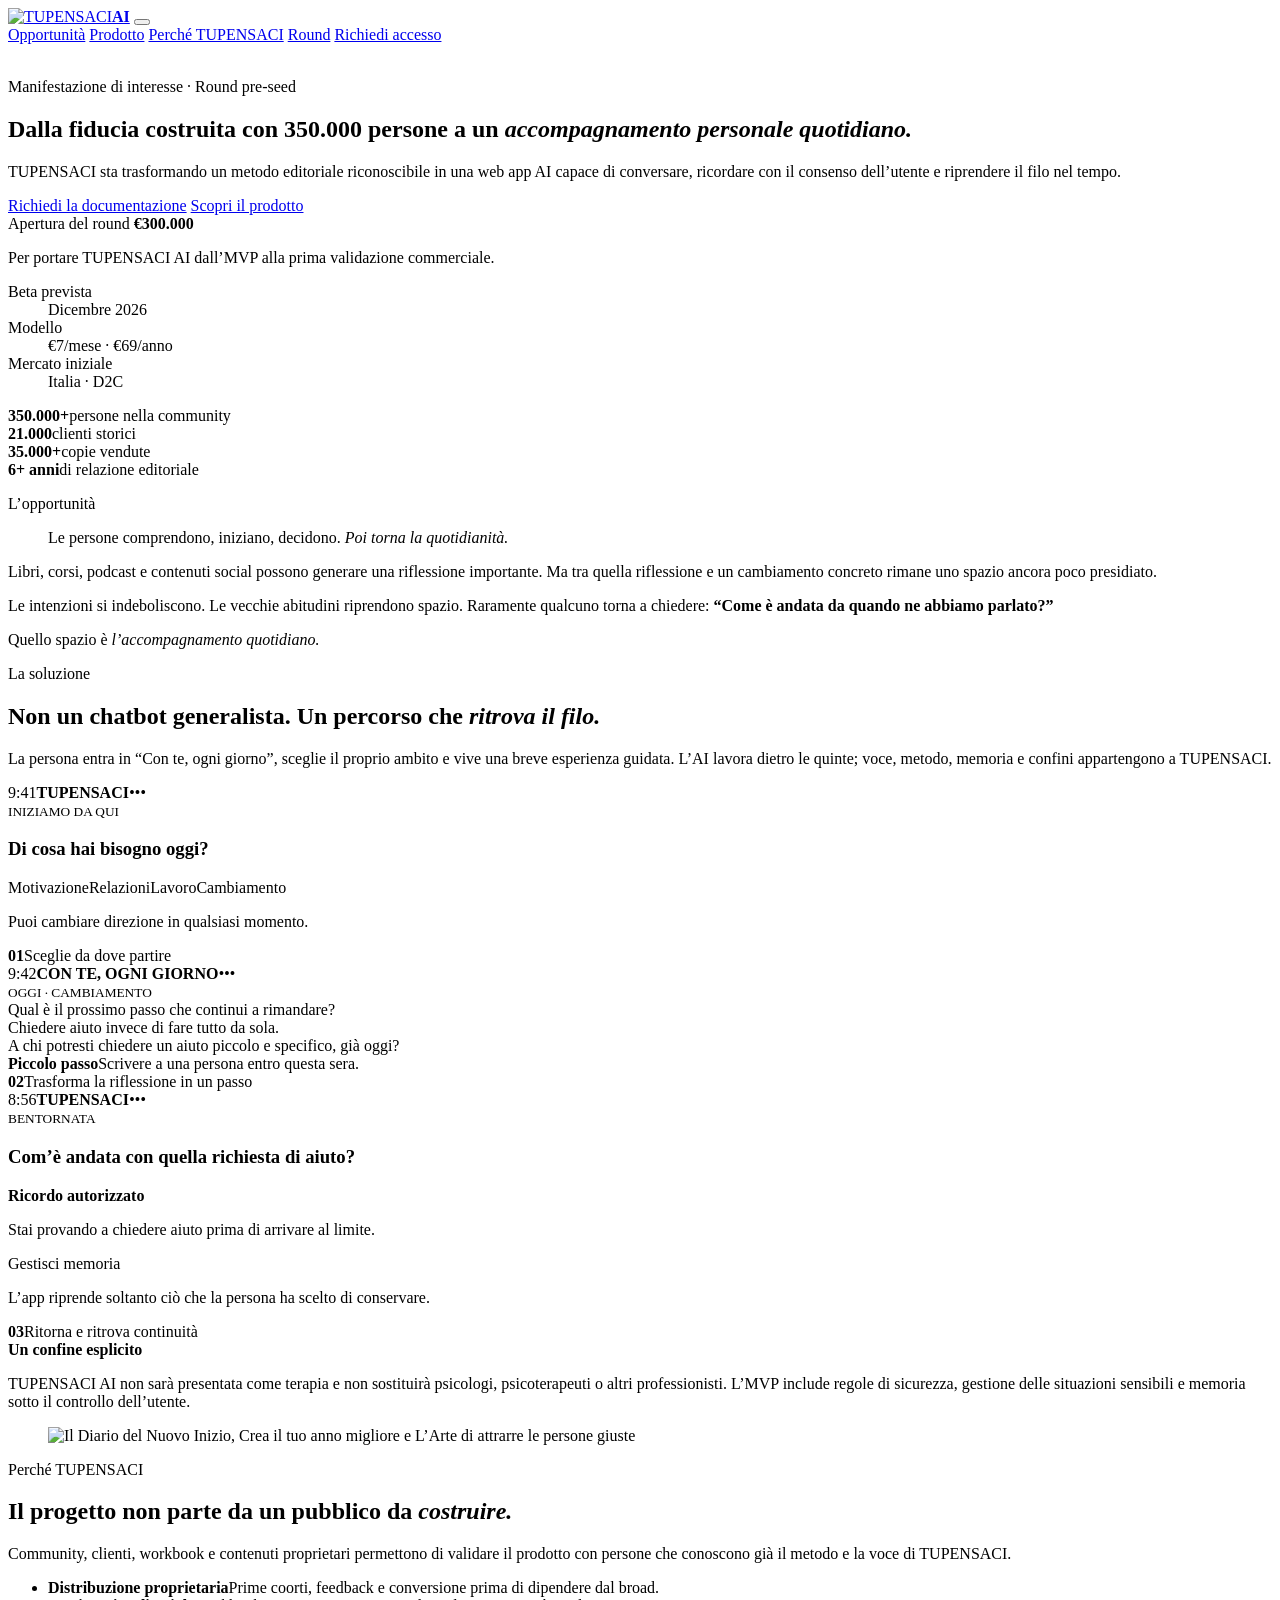
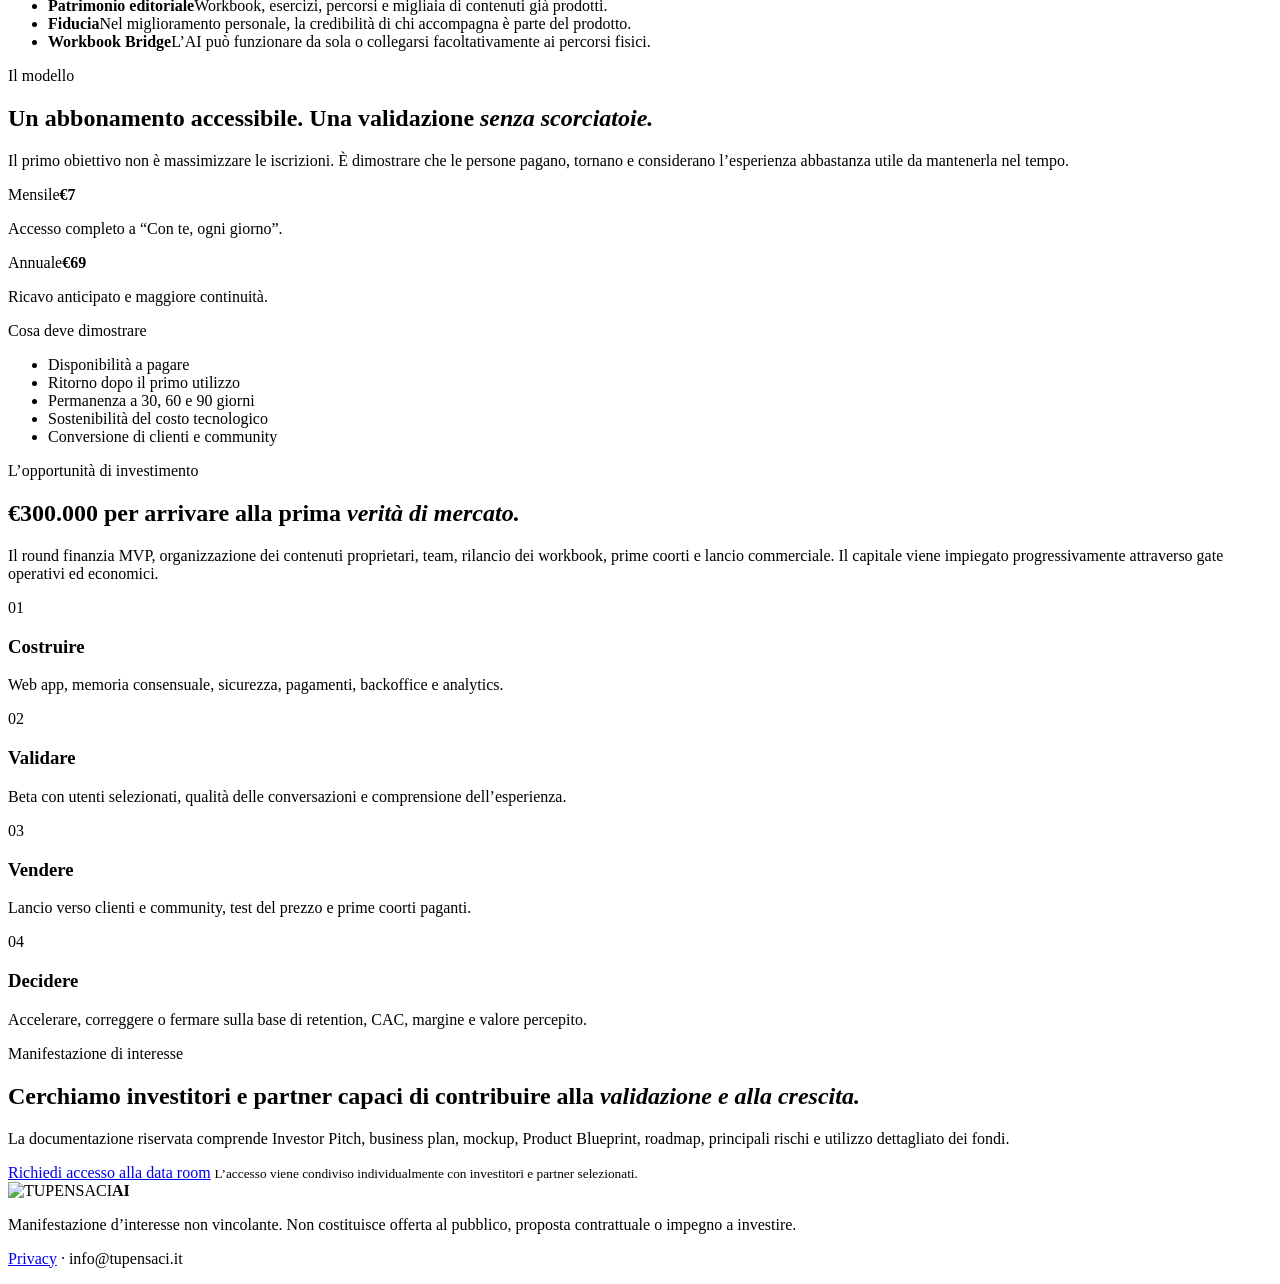
==== commit 9f32e405: "Crea teaser pubblico e rafforza investor room" ====
--- a/index.html
+++ b/index.html
@@ -5,260 +5,197 @@
     <meta name="viewport" content="width=device-width, initial-scale=1.0" />
     <meta name="theme-color" content="#121714" />
     <meta name="robots" content="noindex, nofollow, noarchive" />
-    <title>TUPENSACI — Investor Data Room</title>
-    <meta name="description" content="TUPENSACI: oltre sei anni di metodo editoriale, una community di 350.000 persone e l’evoluzione verso un accompagnamento personale basato sull’AI." />
-    <meta property="og:title" content="TUPENSACI — Investor Data Room" />
-    <meta property="og:description" content="Un metodo editoriale già scelto da 21.000 persone, con oltre 30.000 copie vendute, evolve in un ecosistema di workbook e AI in abbonamento." />
-    <meta property="og:image" content="/tp-room-2026/dataroom/og.png" />
+    <title>TUPENSACI AI — Manifestazione di interesse</title>
+    <meta name="description" content="Dalla fiducia costruita con 350.000 persone a una piattaforma AI di accompagnamento personale quotidiano. TUPENSACI apre il confronto con investitori e partner." />
+    <meta property="og:title" content="TUPENSACI AI — Dalla fiducia alla continuità" />
+    <meta property="og:description" content="350.000 persone nella community, 21.000 clienti e oltre 35.000 copie vendute. Ora il metodo TUPENSACI diventa un accompagnamento personale quotidiano." />
+    <meta property="og:image" content="https://marieamadei.github.io/tp-room-2026/pitch/workbook-tupensaci.png" />
+    <meta property="og:image:width" content="1000" />
+    <meta property="og:image:height" content="1000" />
     <link rel="icon" href="/tp-room-2026/favicon.svg" />
     <link rel="stylesheet" href="/tp-room-2026/dataroom/styles.css?v=20260728" />
-    <link rel="stylesheet" href="/tp-room-2026/confidentiality.css?v=20260726" />
+    <link rel="stylesheet" href="/tp-room-2026/teaser.css?v=20260730" />
     <script defer src="/tp-room-2026/dataroom/site.js"></script>
   </head>
-  <body class="has-confidentiality-notice">
+  <body class="teaser-page">
     <header class="site-header">
       <nav class="nav-shell" aria-label="Navigazione principale">
-        <a class="brand" href="/tp-room-2026/dataroom" aria-label="TUPENSACI — Data Room"><img src="/tp-room-2026/dataroom/wordmark.png" alt="TUPENSACI" /><b>AI</b></a>
+        <a class="brand" href="#inizio" aria-label="TUPENSACI AI"><img src="/tp-room-2026/dataroom/wordmark.png" alt="TUPENSACI" /><b>AI</b></a>
         <button class="menu-button" aria-label="Apri navigazione" aria-expanded="false"><span></span><span></span><span></span></button>
         <div class="nav-links">
-          <a aria-current="page" href="/tp-room-2026/dataroom">Overview</a><a href="/tp-room-2026/pitch">Pitch</a><a href="/tp-room-2026/blueprint">Blueprint</a><a href="/tp-room-2026/mvp">MVP</a><a href="/tp-room-2026/prototype">Mockup</a><a class="nav-cta" href="/tp-room-2026/offerta">Piano sviluppo</a>
+          <a href="#opportunita">Opportunità</a>
+          <a href="#prodotto">Prodotto</a>
+          <a href="#vantaggio">Perché TUPENSACI</a>
+          <a href="#round">Round</a>
+          <a class="nav-cta" href="#accesso">Richiedi accesso</a>
         </div>
       </nav>
       <div class="reading-progress"></div>
     </header>
 
     <main>
-      <section class="hero">
-        <div class="wrap hero-grid">
+      <section id="inizio" class="teaser-hero deep">
+        <div class="wrap teaser-hero-grid">
           <div class="reveal">
             <img class="hero-mark" src="/tp-room-2026/dataroom/logo.png" alt="" />
-            <p class="eyebrow">Investor data room · luglio 2026</p>
-            <h1 class="display">Un metodo editoriale già scelto da 21.000 persone, con oltre 30.000 copie vendute. Ora diventa un <em>accompagnamento quotidiano.</em></h1>
-            <p class="lead">TUPENSACI evolve in un ecosistema a due ingressi: workbook fisici e “Con te, ogni giorno”, il percorso AI in abbonamento. La persona può iniziare dall’uno o dall’altro; insieme, i due prodotti aumentano continuità, personalizzazione e durata della relazione.</p>
-            <div class="button-row"><a class="button" href="/tp-room-2026/pitch">Apri il pitch</a><a class="button secondary" href="/tp-room-2026/prototype">Esplora il mockup</a></div>
-          </div>
-          <aside class="hero-aside reveal">
-            <b>Perché apriamo il round</b>
-            <p>Il round da €300.000 dà avvio a una visione di lungo periodo: trasformare TUPENSACI da progetto editoriale affermato in un ecosistema scalabile di workbook, AI e nuovi percorsi. Finanzia i primi 12 mesi di esecuzione — team, rilancio del fisico, beta AI e lancio pagante — per dimostrare con risultati concreti che l’opportunità può diventare un’impresa sostenibile. Cerchiamo investitori che condividano questa prospettiva e ne comprendano il potenziale, mantenendo una disciplina chiara su capitale, tempi e risultati.</p>
+            <p class="eyebrow">Manifestazione di interesse · Round pre-seed</p>
+            <h1 class="display">Dalla fiducia costruita con 350.000 persone a un <em>accompagnamento personale quotidiano.</em></h1>
+            <p class="lead">TUPENSACI sta trasformando un metodo editoriale riconoscibile in una web app AI capace di conversare, ricordare con il consenso dell’utente e riprendere il filo nel tempo.</p>
+            <div class="button-row">
+              <a class="button gold" href="#accesso">Richiedi la documentazione</a>
+              <a class="button secondary" href="#prodotto">Scopri il prodotto</a>
+            </div>
+          </div>
+          <aside class="teaser-round-card reveal" aria-label="Informazioni principali sul round">
+            <span>Apertura del round</span>
+            <strong>€300.000</strong>
+            <p>Per portare TUPENSACI AI dall’MVP alla prima validazione commerciale.</p>
+            <dl>
+              <div><dt>Beta prevista</dt><dd>Dicembre 2026</dd></div>
+              <div><dt>Modello</dt><dd>€7/mese · €69/anno</dd></div>
+              <div><dt>Mercato iniziale</dt><dd>Italia · D2C</dd></div>
+            </dl>
           </aside>
         </div>
       </section>
 
-      <section class="metric-strip" aria-label="Numeri principali">
-        <article class="metric"><strong>350.000+</strong><span>community</span><small>Un pubblico già esposto al metodo TUPENSACI.</small></article>
-        <article class="metric"><strong>30.000+</strong><span>copie vendute</span><small>Tre workbook originali già scelti dal mercato.</small></article>
-        <article class="metric"><strong>6+ anni</strong><span>di relazione</span><small>Contenuti e strumenti portati nella vita quotidiana.</small></article>
-        <article class="metric"><strong>€284k</strong><span>benchmark 2023</span><small>Il miglior anno recente diventa il metro del rilancio.</small></article>
-      </section>
-
-      <section class="section">
-        <div class="wrap statement reveal">
-          <div><p class="eyebrow">Chi è TUPENSACI</p><h2 class="section-title">La crescita personale produce cambiamento quando entra nella <em>vita quotidiana.</em></h2></div>
-          <div class="statement-copy"><p>TUPENSACI è un progetto editoriale italiano che da oltre sei anni accompagna le persone a comprendere meglio se stesse e ad affrontare con più lucidità le sfide di ogni giorno.</p><p>Lo fa attraverso contenuti social e workbook originali. L’intelligenza artificiale è l’evoluzione naturale della stessa missione: trasformare un metodo consolidato in un accompagnamento personale, continuo e disponibile ogni giorno.</p></div>
-        </div>
-      </section>
-
-      <section class="section paper-2 app-explainer">
+      <section class="teaser-proof" aria-label="Asset già costruiti">
+        <article><strong>350.000+</strong><span>persone nella community</span></article>
+        <article><strong>21.000</strong><span>clienti storici</span></article>
+        <article><strong>35.000+</strong><span>copie vendute</span></article>
+        <article><strong>6+ anni</strong><span>di relazione editoriale</span></article>
+      </section>
+
+      <section id="opportunita" class="section teaser-problem">
+        <div class="wrap">
+          <p class="eyebrow reveal">L’opportunità</p>
+          <blockquote class="teaser-quote reveal">Le persone comprendono, iniziano, decidono. <em>Poi torna la quotidianità.</em></blockquote>
+          <div class="teaser-problem-grid">
+            <p class="reveal">Libri, corsi, podcast e contenuti social possono generare una riflessione importante. Ma tra quella riflessione e un cambiamento concreto rimane uno spazio ancora poco presidiato.</p>
+            <p class="reveal">Le intenzioni si indeboliscono. Le vecchie abitudini riprendono spazio. Raramente qualcuno torna a chiedere: <strong>“Come è andata da quando ne abbiamo parlato?”</strong></p>
+          </div>
+          <p class="teaser-opportunity-line reveal">Quello spazio è <em>l’accompagnamento quotidiano.</em></p>
+        </div>
+      </section>
+
+      <section id="prodotto" class="section paper-2">
         <div class="wrap">
           <div class="section-intro reveal">
-            <div><p class="eyebrow">Come funziona davvero</p><h2 class="section-title">La persona usa TUPENSACI. Un modello AI lavora <em>dietro le quinte.</em></h2></div>
-            <p>Non si entra in ChatGPT o in Claude. Si entra nella web app “Con te, ogni giorno”: un’esperienza TUPENSACI con voce, contenuti, memoria e regole proprie.</p>
-          </div>
-
-          <div class="experience-flow" aria-label="Funzionamento dell’app in sei passaggi">
-            <article class="experience-step reveal"><span>01</span><h3>Entra</h3><p>Crea il proprio spazio e sceglie da dove partire: motivazione, relazioni, lavoro o cambiamento.</p></article>
-            <article class="experience-step reveal"><span>02</span><h3>Collega, se vuole</h3><p>Può aggiungere Diario, Crea o L’Arte indicando fase e schede del percorso. Il workbook non è obbligatorio.</p></article>
-            <article class="experience-step reveal"><span>03</span><h3>Incontra lo spunto</h3><p>Riceve una frase, una domanda o un check-in coerente con il contesto disponibile: non un contenuto uguale per tutti.</p></article>
-            <article class="experience-step reveal"><span>04</span><h3>Conversa</h3><p>L’AI ascolta, fa una domanda alla volta e accompagna verso una riflessione o un piccolo passo concreto.</p></article>
-            <article class="experience-step reveal"><span>05</span><h3>Decide cosa resta</h3><p>Se emerge qualcosa di utile, l’app chiede il permesso di ricordarlo. Nulla entra nella memoria senza conferma.</p></article>
-            <article class="experience-step reveal"><span>06</span><h3>Ritrova il filo</h3><p>Quando torna, l’app può riprendere soltanto ricordi autorizzati e contesto pertinente, senza far ricominciare tutto da capo.</p></article>
-          </div>
-
-          <div class="product-example reveal">
-            <div class="product-example-context">
-              <p class="eyebrow">Un esempio concreto</p>
-              <h3>Marie vuole affrontare un cambiamento.</h3>
-              <p>Sceglie l’ambito “Cambiamento”. Può usare l’AI da sola oppure indicare che si trova al secondo mese del Diario del Nuovo Inizio.</p>
-              <div class="context-tags"><span>Cambiamento</span><span>Diario · facoltativo</span><span>Mese 2</span></div>
-            </div>
-            <div class="conversation-example" aria-label="Esempio di conversazione">
-              <div class="message ai-message"><b>TUPENSACI</b><p>Qual è il prossimo passo che continui a rimandare, anche se sai che ti farebbe bene?</p></div>
-              <div class="message user-message"><b>MARIE</b><p>Chiedere aiuto invece di fare tutto da sola.</p></div>
-              <div class="message ai-message"><b>TUPENSACI</b><p>A chi potresti chiedere un aiuto piccolo e specifico, già oggi?</p></div>
-              <div class="micro-step"><b>Piccolo passo</b><p>Scrivere a una persona entro questa sera.</p></div>
-              <div class="memory-question"><b>Memoria sotto controllo</b><p>“Vuoi che ricordi che stai provando a chiedere aiuto prima di arrivare al limite?”</p><span>Sì, ricordalo · Modifica · No</span></div>
-              <p class="return-note"><strong>Al ritorno:</strong> l’app può chiedere com’è andata, senza ripartire da zero e senza inventare informazioni.</p>
-            </div>
-          </div>
-
-          <div class="product-engine reveal">
-            <div class="product-engine-front">
-              <p class="eyebrow">Ciò che vede la persona</p>
-              <h3>Una sola app.<br />Una sola voce.</h3>
-              <p>La relazione è con TUPENSACI: interfaccia, linguaggio, rituale quotidiano, workbook, memoria e confini appartengono al prodotto.</p>
-              <a class="button gold" href="/tp-room-2026/prototype">Prova il mockup</a>
-            </div>
-            <div class="engine-stack" aria-label="I quattro livelli del prodotto">
-              <article><span>01</span><div><b>Esperienza TUPENSACI</b><p>La web app che la persona apre, usa e riconosce.</p></div></article>
-              <article><span>02</span><div><b>Metodo editoriale</b><p>Corpus, workbook, tono e regole che rendono le risposte specifiche e non intercambiabili.</p></div></article>
-              <article><span>03</span><div><b>Memoria e sicurezza</b><p>Ricordi confermati, limiti, controlli e protezione dei dati.</p></div></article>
-              <article><span>04</span><div><b>Modello AI tramite API</b><p>Il motore linguistico può essere OpenAI, Claude o un’alternativa. L’utente non interagisce direttamente con il provider.</p></div></article>
-            </div>
-          </div>
-
-          <div class="callout reveal"><b>Cosa è deciso e cosa no</b><p>È deciso il funzionamento del prodotto: web app TUPENSACI, workbook facoltativo, spunto contestuale e memoria consensuale. Non è ancora deciso quale modello AI sarà il motore principale. Verrà scelto nella progettazione tecnica confrontando qualità, costo, privacy e affidabilità; l’architettura dovrà permettere di sostituirlo senza ricostruire l’app.</p></div>
-        </div>
-      </section>
-
-      <section class="section value-case">
+            <div><p class="eyebrow">La soluzione</p><h2 class="section-title">Non un chatbot generalista. Un percorso che <em>ritrova il filo.</em></h2></div>
+            <p>La persona entra in “Con te, ogni giorno”, sceglie il proprio ambito e vive una breve esperienza guidata. L’AI lavora dietro le quinte; voce, metodo, memoria e confini appartengono a TUPENSACI.</p>
+          </div>
+
+          <div class="teaser-mockup" aria-label="Tre momenti dell’esperienza TUPENSACI AI">
+            <article class="teaser-phone reveal">
+              <div class="phone-top"><span>9:41</span><b>TUPENSACI</b><i>•••</i></div>
+              <div class="phone-screen">
+                <small>INIZIAMO DA QUI</small>
+                <h3>Di cosa hai bisogno oggi?</h3>
+                <div class="choice-grid"><span>Motivazione</span><span>Relazioni</span><span>Lavoro</span><span>Cambiamento</span></div>
+                <p>Puoi cambiare direzione in qualsiasi momento.</p>
+              </div>
+              <footer><b>01</b><span>Sceglie da dove partire</span></footer>
+            </article>
+
+            <article class="teaser-phone featured reveal">
+              <div class="phone-top"><span>9:42</span><b>CON TE, OGNI GIORNO</b><i>•••</i></div>
+              <div class="phone-screen">
+                <small>OGGI · CAMBIAMENTO</small>
+                <div class="mini-message ai">Qual è il prossimo passo che continui a rimandare?</div>
+                <div class="mini-message user">Chiedere aiuto invece di fare tutto da sola.</div>
+                <div class="mini-message ai">A chi potresti chiedere un aiuto piccolo e specifico, già oggi?</div>
+                <div class="mini-step"><b>Piccolo passo</b><span>Scrivere a una persona entro questa sera.</span></div>
+              </div>
+              <footer><b>02</b><span>Trasforma la riflessione in un passo</span></footer>
+            </article>
+
+            <article class="teaser-phone reveal">
+              <div class="phone-top"><span>8:56</span><b>TUPENSACI</b><i>•••</i></div>
+              <div class="phone-screen">
+                <small>BENTORNATA</small>
+                <h3>Com’è andata con quella richiesta di aiuto?</h3>
+                <div class="memory-card"><b>Ricordo autorizzato</b><p>Stai provando a chiedere aiuto prima di arrivare al limite.</p><span>Gestisci memoria</span></div>
+                <p>L’app riprende soltanto ciò che la persona ha scelto di conservare.</p>
+              </div>
+              <footer><b>03</b><span>Ritorna e ritrova continuità</span></footer>
+            </article>
+          </div>
+          <div class="teaser-boundary reveal"><b>Un confine esplicito</b><p>TUPENSACI AI non sarà presentata come terapia e non sostituirà psicologi, psicoterapeuti o altri professionisti. L’MVP include regole di sicurezza, gestione delle situazioni sensibili e memoria sotto il controllo dell’utente.</p></div>
+        </div>
+      </section>
+
+      <section id="vantaggio" class="section green">
+        <div class="wrap teaser-advantage">
+          <figure class="product-visual reveal">
+            <img class="product-photo" src="/tp-room-2026/pitch/workbook-tupensaci.png?v=20260730" alt="Il Diario del Nuovo Inizio, Crea il tuo anno migliore e L’Arte di attrarre le persone giuste" loading="lazy" />
+          </figure>
+          <div class="reveal">
+            <p class="eyebrow">Perché TUPENSACI</p>
+            <h2 class="section-title">Il progetto non parte da un pubblico da <em>costruire.</em></h2>
+            <p class="lead">Community, clienti, workbook e contenuti proprietari permettono di validare il prodotto con persone che conoscono già il metodo e la voce di TUPENSACI.</p>
+            <ul class="teaser-asset-list">
+              <li><b>Distribuzione proprietaria</b><span>Prime coorti, feedback e conversione prima di dipendere dal broad.</span></li>
+              <li><b>Patrimonio editoriale</b><span>Workbook, esercizi, percorsi e migliaia di contenuti già prodotti.</span></li>
+              <li><b>Fiducia</b><span>Nel miglioramento personale, la credibilità di chi accompagna è parte del prodotto.</span></li>
+              <li><b>Workbook Bridge</b><span>L’AI può funzionare da sola o collegarsi facoltativamente ai percorsi fisici.</span></li>
+            </ul>
+          </div>
+        </div>
+      </section>
+
+      <section id="modello" class="section">
         <div class="wrap">
           <div class="section-intro reveal">
-            <div><p class="eyebrow">La domanda più importante</p><h2 class="section-title">Perché pagare €7 se le AI generaliste hanno anche <em>piani gratuiti?</em></h2></div>
-            <p><strong>Il confronto non è €7 contro gratuito.</strong> Le principali AI generaliste consentono un uso gratuito, ma applicano fin da subito soglie di utilizzo e limiti molto stretti alle funzioni avanzate. Quando un utilizzo frequente, prolungato o approfondito porta al raggiungimento del limite, è necessario attendere il ripristino della quota oppure passare a un piano a pagamento.</p>
-          </div>
-
-          <div class="value-verdict reveal">
-            <article class="value-column">
-              <b>Il piano gratuito serve per</b>
-              <h3>Uso occasionale e domande sparse.</h3>
-              <p>ChatGPT, Claude e Gemini permettono di iniziare gratuitamente. Frequenza, lunghezza e complessità delle conversazioni — insieme all’uso di ricerche approfondite, file e strumenti avanzati — riducono rapidamente la quota gratuita disponibile.</p>
-            </article>
-            <article class="value-column">
-              <b>Con €7 si paga per</b>
-              <h3>Non dover costruire da soli il proprio percorso.</h3>
-              <p>TUPENSACI sceglie da dove partire, propone il passaggio pertinente, mantiene il filo, rende visibile la progressione e integra facoltativamente il metodo dei workbook.</p>
-            </article>
-          </div>
-
-          <div class="value-deliverables" aria-label="Cosa comprende l’abbonamento">
-            <article class="reveal"><span>01</span><h3>Una direzione</h3><p>Ambito, intenzione e punto di partenza definiti: non una casella vuota che aspetta il prompt giusto.</p></article>
-            <article class="reveal"><span>02</span><h3>Una sessione guidata</h3><p>Spunto contestuale, una domanda alla volta e un piccolo passo concreto in pochi minuti.</p></article>
-            <article class="reveal"><span>03</span><h3>Continuità</h3><p>Ritorno sul tema e sui passi autorizzati, senza dover ricostruire ogni volta il contesto.</p></article>
-            <article class="reveal"><span>04</span><h3>Progressione</h3><p>Cicli guidati, checkpoint e sintesi che mostrano cosa è stato affrontato e quale fase viene dopo.</p></article>
-            <article class="reveal"><span>05</span><h3>Metodo proprietario</h3><p>Voce, corpus e workbook TUPENSACI applicati entro confini espliciti di memoria e sicurezza.</p></article>
-          </div>
-
-          <p class="value-promise reveal">Il prezzo non si giustifica con il semplice accesso all’AI, gratuito o a pagamento. Si giustifica soltanto se TUPENSACI rende il percorso <em>più semplice da iniziare, continuare e portare avanti.</em></p>
-          <div class="callout reveal"><b>Decisione di prodotto da validare in beta</b><p>La durata esatta dei cicli e la cadenza dei checkpoint non vengono presentate come già provate. La beta deve verificare quale struttura crea utilità, ritorno e disponibilità a pagare senza trasformare l’esperienza in un obbligo.</p></div>
-          <p class="source-note reveal">Le principali AI generaliste offrono piani gratuiti con limiti variabili per volume, complessità e strumenti. Al raggiungimento delle soglie può essere necessario attendere il ripristino della quota o passare a un piano superiore. Fonti ufficiali: <a href="https://help.openai.com/en/articles/9275245-chatgpt-free-tier-faq" target="_blank" rel="noopener">ChatGPT Free Tier</a>, <a href="https://claude.com/pricing" target="_blank" rel="noopener">Claude Plans &amp; Pricing</a> e <a href="https://support.google.com/gemini/answer/16275805?hl=it" target="_blank" rel="noopener">limiti Gemini</a>. Funzioni, prezzi e limiti possono cambiare nel tempo.</p>
-        </div>
-      </section>
-
-      <section class="section deep">
-        <div class="wrap">
-          <div class="section-intro reveal"><div><p class="eyebrow">Potenziale di mercato</p><h2 class="section-title">L’abitudine all’AI esiste già. Manca ancora una <em>relazione di fiducia.</em></h2></div><p>Il mercato offre contenuti, app di journaling e chatbot generalisti. La domanda emergente non riguarda soltanto risposte più intelligenti: riguarda continuità, ascolto, memoria e ritualità quotidiana.</p></div>
-          <div class="fact-grid">
-            <article class="fact reveal"><b>Adozione generale</b><h3>15–16 milioni</h3><p>Gli italiani che utilizzano applicazioni di AI sono ormai circa il 35% della popolazione online.</p></article>
-            <article class="fact reveal"><b>Ricerca di supporto</b><h3>41,8%</h3><p>Tra i ragazzi italiani di 15–19 anni, oltre quattro su dieci hanno cercato nell’AI aiuto o conforto quando si sentivano tristi, soli o ansiosi.</p></article>
-            <article class="fact reveal"><b>Uso emotivo</b><h3>25,6%</h3><p>In una ricerca su 534 giovani adulti italiani, uno su quattro dichiara di usare l’AI anche per supporto emotivo.</p></article>
-          </div>
-          <div class="fact-grid market-secondary">
-            <article class="fact reveal"><b>Confidenza con i chatbot</b><h3>46%</h3><p>Tra 927 ragazzi di 10–20 anni, quasi uno su due usa i chatbot per parlare di sé; il 10,9% lo fa ogni giorno.</p></article>
-            <article class="fact reveal"><b>Divario di competenze</b><h3>33%</h3><p>Solo un italiano su tre si sente qualificato e in grado di utilizzare gran parte dei servizi basati sull’AI.</p></article>
-            <article class="fact reveal"><b>Adozione in crescita</b><h3>48%</h3><p>Il 48% degli italiani tra 18 e 74 anni intervistati, tutti utenti di Internet, dichiara di usare l’AI generativa: 20 punti in più rispetto al 2024. Il 14% la usa spesso o ogni giorno.</p></article>
-          </div>
-          <div class="callout reveal"><b>Come leggere questi dati</b><p>Non sono una stima automatica del mercato acquisibile e TUPENSACI AI non si propone come terapia. Dimostrano che il comportamento esiste già, ma anche che rimangono un vuoto di fiducia e un divario di competenze. L’opportunità non è creare un altro chatbot generico: è costruire un’esperienza riconoscibile e trasparente, fondata su metodo, continuità e memoria. TUPENSACI può verificarla senza partire da zero: circa 21.000 clienti storici e una community social di oltre 350.000 persone costituiscono il primo bacino di test, non una domanda garantita.</p></div>
-          <p class="source-note reveal">Fonti: <a href="https://www.ansa.it/amp/canale_tecnologia/notizie/future_tech/2026/03/20/quasi-15-milioni-di-italiani-usano-le-app-di-ia-1-su-4-va-su-chatgpt_dda3e68a-1ec2-4b7d-af33-300b795ef2f7.html" target="_blank" rel="noopener">ANSA, marzo 2026</a>; <a href="https://www.adnkronos.com/immediapress/oltre-16-milioni-di-italiani-utilizzano-lai-come-la-usano-davvero-lo-svela-losservatorio-rixalto-media_4Kb6OLS9hoyJtrV0XdbpNx" target="_blank" rel="noopener">Osservatorio Rixalto Media / Adnkronos, 2026</a>; <a href="https://www.savethechildren.it/blog-notizie/xvi-atlante-dellinfanzia-ladolescenza-tra-solitudine-disuguaglianze-e-ai" target="_blank" rel="noopener">Save the Children, XVI Atlante dell’infanzia</a>; <a href="https://www.psicologiadegliambientidigitali.it/non-ci-stiamo-innamorando-dei-chatbot-i-giovani-italiani-usano-lia-soprattutto-per-studiare-ma-un-quarto-la-cerca-anche-per-supporto-emotivo/" target="_blank" rel="noopener">PAD Research Group, Università di Roma Tor Vergata</a>; <a href="https://www.ansa.it/canale_legalita_scuola/notizie/mim/2026/04/28/quattro-giovani-su-10-creano-legami-emotivi-quando-si-confidano-con-lia_0520b2c0-d41b-44a2-ad9c-196a3dbceddb.html" target="_blank" rel="noopener">Skuola.net e Associazione Di.Te. / ANSA, aprile 2026</a>; <a href="https://www.rainews.it/articoli/2026/01/luso-dellintelligenza-artificiale-solo-il-33-degli-italiani-si-sente-competente-54a899fc-b5a5-4974-8651-4cc523f3a6e0.html" target="_blank" rel="noopener">Consumer Empower Project / RaiNews, gennaio 2026</a>.</p>
-        </div>
-      </section>
-
-      <section class="section paper-2">
+            <div><p class="eyebrow">Il modello</p><h2 class="section-title">Un abbonamento accessibile. Una validazione <em>senza scorciatoie.</em></h2></div>
+            <p>Il primo obiettivo non è massimizzare le iscrizioni. È dimostrare che le persone pagano, tornano e considerano l’esperienza abbastanza utile da mantenerla nel tempo.</p>
+          </div>
+          <div class="teaser-model-grid">
+            <article class="teaser-price reveal"><span>Mensile</span><strong>€7</strong><p>Accesso completo a “Con te, ogni giorno”.</p></article>
+            <article class="teaser-price reveal"><span>Annuale</span><strong>€69</strong><p>Ricavo anticipato e maggiore continuità.</p></article>
+            <article class="teaser-validation reveal">
+              <span>Cosa deve dimostrare</span>
+              <ul><li>Disponibilità a pagare</li><li>Ritorno dopo il primo utilizzo</li><li>Permanenza a 30, 60 e 90 giorni</li><li>Sostenibilità del costo tecnologico</li><li>Conversione di clienti e community</li></ul>
+            </article>
+          </div>
+        </div>
+      </section>
+
+      <section id="round" class="section deep teaser-round">
         <div class="wrap">
           <div class="section-intro reveal">
-            <div><p class="eyebrow">Quattro domande, quattro documenti</p><h2 class="section-title">Dall’opportunità al <em>prodotto reale.</em></h2></div>
-            <p>Il pitch spiega perché TUPENSACI può crescere. Il Blueprint definisce che cosa sarà l’AI. L’MVP chiarisce cosa costruire, con quali tempi e vincoli. Il mockup mostra l’esperienza concreta.</p>
-          </div>
-          <div class="card-grid">
-            <a class="card featured reveal" href="/tp-room-2026/pitch"><span class="index">01</span><h3>Investor Pitch</h3><p>Perché l’unione tra prodotti fisici e ricavi ricorrenti può trasformare TUPENSACI in un business più ampio e scalabile.</p><span class="arrow">Leggi il pitch →</span></a>
-            <a class="card reveal" href="/tp-room-2026/blueprint"><span class="index">02</span><h3>Product Blueprint</h3><p>Che cos’è TUPENSACI AI, quale valore offre e come può integrarsi facoltativamente con Diario, Crea e L’Arte.</p><span class="arrow">Apri il Blueprint →</span></a>
-            <a class="card reveal" href="/tp-room-2026/mvp"><span class="index">03</span><h3>MVP Development Brief</h3><p>Cosa deve essere costruito per passare da mockup a prodotto pagante, inclusi pagamenti, abbonamenti, privacy, sicurezza e misurazione.</p><span class="arrow">Esamina l'MVP →</span></a>
-            <a class="card reveal" href="/tp-room-2026/prototype"><span class="index">04</span><h3>Mockup interattivo</h3><p>Come una persona entra, conversa, controlla la memoria e collega eventualmente il proprio workbook in 21 schermate navigabili.</p><span class="arrow">Prova il prodotto →</span></a>
-          </div>
-        </div>
-      </section>
-
-      <section class="section deep">
-        <div class="wrap statement reveal">
-          <div><p class="eyebrow">La tesi in una frase</p><h2 class="section-title">Non stiamo sostituendo i workbook con una chat.</h2></div>
-          <div class="statement-copy"><p>Stiamo costruendo un ecosistema nel quale prodotti fisici e AI possono acquisire clienti autonomamente e potenziarsi a vicenda.</p><p>Si può entrare direttamente dall’AI oppure da Diario, Crea e L’Arte. Il collegamento è facoltativo e ogni prodotto può portare alla scoperta dell’altro.</p></div>
-        </div>
-      </section>
-
-      <section class="section">
-        <div class="wrap">
-          <div class="section-intro reveal"><div><p class="eyebrow">Il piano dei primi dodici mesi</p><h2 class="section-title">Una base reale. Due motori di crescita. <em>Risultati da dimostrare.</em></h2></div><p>Le vendite storiche dimostrano la domanda per il metodo fisico. Il nuovo piano deve provare che un team dedicato può riattivarla e che l’AI può acquisire e trattenere utenti paganti con un’economia sostenibile.</p></div>
-          <div class="fact-grid">
-            <article class="fact reveal"><b>Prodotti esistenti</b><h3>Rilanciare tre workbook</h3><p>Team e agenzia dal mese 1, ritorno verso i livelli 2023 e un nuovo workbook dal mese 9, poi uno ogni anno.</p></article>
-            <article class="fact reveal"><b>Nuovo motore</b><h3>Lanciare l’AI in abbonamento</h3><p>Beta M4–M6 e lancio pagante da M7: €7 al mese o €69 l’anno, con primo anno a €49 per i clienti fisici.</p></article>
-            <article class="fact reveal"><b>Disciplina</b><h3>Investire per risultati</h3><p>Round unico da €300.000, con impiego progressivo. Ai mesi 3, 6 e 12 i dati determinano se correggere, accelerare o fermare il piano.</p></article>
-          </div>
-          <div class="callout reveal"><b>Come parte il lancio dell’AI</b><p>Il lancio non parte da un pubblico freddo. La prima fase coinvolge clienti storici e community TUPENSACI: un bacino che conosce già il metodo e permette di apprendere più velocemente. In parallelo, le campagne rivolte a nuovi pubblici verificano se il prodotto può crescere oltre la community. Il budget aumenta soltanto quando domanda, continuità d’uso ed economia di acquisizione dimostrano che il modello è sostenibile. Ipotesi numeriche e soglie sono dettagliate nel Business Plan.</p></div>
-        </div>
-      </section>
-
-      <section class="section deep">
-        <div class="wrap">
-          <div class="section-intro reveal">
-            <div><p class="eyebrow">Pre-mortem del progetto</p><h2 class="section-title">Cinque ragioni per cui potrebbe <em>non funzionare.</em></h2></div>
-            <p>Non sono obiezioni da nascondere: sono le cinque condizioni che il primo anno deve smentire attraverso comportamento reale, pagamenti e gate verificabili.</p>
-          </div>
-
-          <div class="risk-grid">
-            <article class="risk-card reveal">
-              <span>01</span><h3>Non diventa un’abitudine utile.</h3>
-              <p>Le persone provano il prodotto per curiosità, ma non trovano un beneficio sufficiente per tornare e continuare a pagare.</p>
-              <dl><div><dt>Segnale</dt><dd>Utilità dichiarata sotto il 70%, attività alla quarta settimana sotto il 30% o tenuta a D60 sotto il 35%.</dd></div><div><dt>Risposta</dt><dd>Restringere il caso d’uso, migliorare cicli e checkpoint; non aumentare l’acquisizione finché la retention non migliora.</dd></div></dl>
-            </article>
-            <article class="risk-card reveal">
-              <span>02</span><h3>Non vale €7 rispetto a ChatGPT.</h3>
-              <p>Il metodo, la progressione e la continuità non vengono percepiti: l’esperienza sembra una chat generalista con un tono diverso.</p>
-              <dl><div><dt>Segnale</dt><dd>Gli utenti dichiarano “posso farlo già con ChatGPT”, bassa conversione a pagamento o scarso utilizzo dei percorsi.</dd></div><div><dt>Risposta</dt><dd>Rafforzare il percorso guidato, il progresso visibile e il Workbook Bridge; fermarsi se non emerge una disponibilità a pagare specifica.</dd></div></dl>
-            </article>
-            <article class="risk-card reveal">
-              <span>03</span><h3>La community non si converte.</h3>
-              <p>Follower e clienti dei workbook conoscono il brand, ma questo non garantisce interesse per un abbonamento digitale ricorrente.</p>
-              <dl><div><dt>Segnale</dt><dd>Conversione del bacino caldo e attach fisico → AI sensibilmente inferiori all’obiettivo del 10%.</dd></div><div><dt>Risposta</dt><dd>Rivedere promessa, onboarding, offerta e segmenti; verificare separatamente la domanda su pubblici nuovi.</dd></div></dl>
-            </article>
-            <article class="risk-card reveal">
-              <span>04</span><h3>L’economia non regge.</h3>
-              <p>Un prodotto apprezzato può comunque non essere scalabile se acquisizione, abbandono e costo delle conversazioni assorbono il margine.</p>
-              <dl><div><dt>Segnale</dt><dd>CAC medio sopra il Base, churn oltre l’8%, LTV/CAC sotto 2x o costo di servizio superiore alle assunzioni.</dd></div><div><dt>Risposta</dt><dd>Limitare il paid, ottimizzare pricing e utilizzo; scalare soltanto dopo coorti con economia sostenibile.</dd></div></dl>
-            </article>
-            <article class="risk-card reveal">
-              <span>05</span><h3>Esecuzione e fiducia falliscono.</h3>
-              <p>Ritardi, costi tecnologici, risposte inappropriate o gestione debole di privacy e sicurezza possono compromettere prodotto e reputazione.</p>
-              <dl><div><dt>Segnale</dt><dd>Milestone mancate, costi fuori soglia, incidenti non auditabili o impossibilità di superare review privacy e safety.</dd></div><div><dt>Risposta</dt><dd>Sviluppo per gate, beta limitata, QA editoriale, DPIA e protocolli di fallback prima del lancio aperto.</dd></div></dl>
-            </article>
-          </div>
-
-          <div class="callout reveal"><b>La funzione dei gate</b><p>Il round è unico, ma l’impiego del capitale è progressivo. Questi rischi determinano quando correggere, quando accelerare e quando non proseguire: il piano non assume che il successo sia automatico.</p></div>
-        </div>
-      </section>
-
-      <section class="section paper-2">
-        <div class="wrap">
-          <div class="section-intro reveal"><div><p class="eyebrow">Glossario essenziale</p><h2 class="section-title">Le parole del piano, <em>senza tecnicismi.</em></h2></div><p>Sette definizioni per leggere numeri, campagne e decisioni nello stesso modo.</p></div>
-          <div class="decision-table reveal">
-            <div class="decision-row"><b>CAC</b><p>Costo di acquisizione cliente: spesa sostenuta per ottenere un nuovo cliente pagante attraverso uno specifico canale.</p></div>
-            <div class="decision-row"><b>Broad</b><p>Campagne rivolte a pubblici nuovi, che non fanno già parte della community o del database TUPENSACI.</p></div>
-            <div class="decision-row"><b>Retargeting</b><p>Campagne rivolte a persone che conoscono già TUPENSACI perché hanno seguito, visitato o acquistato.</p></div>
-            <div class="decision-row"><b>LTV/CAC</b><p>Rapporto tra il valore economico atteso di un cliente nel tempo e il costo sostenuto per acquisirlo. Sopra 2x, ogni euro di CAC genera circa due euro di contribuzione attesa.</p></div>
-            <div class="decision-row"><b>MER</b><p>Ricavi complessivi divisi per spesa pubblicitaria complessiva: misura l’efficienza generale del marketing.</p></div>
-            <div class="decision-row"><b>Churn</b><p>Percentuale di abbonati che interrompe il servizio ogni mese.</p></div>
-            <div class="decision-row"><b>Gate</b><p>Momento formale di verifica in cui i risultati decidono se liberare altro budget, correggere il piano o fermarlo.</p></div>
-          </div>
-        </div>
-      </section>
-
-      <section class="download-band">
-        <div class="wrap download-inner">
-          <div><h2>Approfondisci numeri e ipotesi.</h2><p>La sintesi del Business Plan riassume scenario Base, fabbisogno, utilizzo del capitale, mix di acquisizione e soglie decisionali.</p></div>
-          <div class="button-row"><a class="button gold" href="/tp-room-2026/downloads/tupensaci-business-plan-sintesi-v2-2.pdf" download>Sintesi Business Plan</a></div>
+            <div><p class="eyebrow">L’opportunità di investimento</p><h2 class="section-title">€300.000 per arrivare alla prima <em>verità di mercato.</em></h2></div>
+            <p>Il round finanzia MVP, organizzazione dei contenuti proprietari, team, rilancio dei workbook, prime coorti e lancio commerciale. Il capitale viene impiegato progressivamente attraverso gate operativi ed economici.</p>
+          </div>
+          <div class="teaser-round-path">
+            <article class="reveal"><span>01</span><h3>Costruire</h3><p>Web app, memoria consensuale, sicurezza, pagamenti, backoffice e analytics.</p></article>
+            <article class="reveal"><span>02</span><h3>Validare</h3><p>Beta con utenti selezionati, qualità delle conversazioni e comprensione dell’esperienza.</p></article>
+            <article class="reveal"><span>03</span><h3>Vendere</h3><p>Lancio verso clienti e community, test del prezzo e prime coorti paganti.</p></article>
+            <article class="reveal"><span>04</span><h3>Decidere</h3><p>Accelerare, correggere o fermare sulla base di retention, CAC, margine e valore percepito.</p></article>
+          </div>
+        </div>
+      </section>
+
+      <section id="accesso" class="section teaser-access">
+        <div class="wrap teaser-access-grid">
+          <div class="reveal">
+            <p class="eyebrow">Manifestazione di interesse</p>
+            <h2 class="section-title">Cerchiamo investitori e partner capaci di contribuire alla <em>validazione e alla crescita.</em></h2>
+          </div>
+          <div class="teaser-access-card reveal">
+            <p>La documentazione riservata comprende Investor Pitch, business plan, mockup, Product Blueprint, roadmap, principali rischi e utilizzo dettagliato dei fondi.</p>
+            <a class="button" href="mailto:info@tupensaci.it?subject=Richiesta%20accesso%20Investor%20Room%20TUPENSACI%20AI&amp;body=Nome%20e%20cognome%3A%0ASociet%C3%A0%20o%20attivit%C3%A0%3A%0AProfilo%3A%0AFascia%20indicativa%20di%20investimento%3A%0ACosa%20ha%20attirato%20il%20mio%20interesse%3A%0A">Richiedi accesso alla data room</a>
+            <small>L’accesso viene condiviso individualmente con investitori e partner selezionati.</small>
+          </div>
         </div>
       </section>
     </main>
 
-    <footer class="site-footer"><div class="wrap footer-inner"><div class="footer-brand"><img src="/tp-room-2026/dataroom/wordmark.png" alt="TUPENSACI" /><b>AI</b></div><p>Materiale confidenziale · Luglio 2026 · Dati, ipotesi e gate esplicitati nelle singole sezioni</p></div></footer>
-    <aside class="confidentiality-notice" aria-label="Avviso di riservatezza"><div class="confidentiality-notice__inner"><strong>Materiale riservato</strong><p>Dati, contenuti e proiezioni sono condivisi esclusivamente per la valutazione del progetto TUPENSACI. È vietato utilizzarli, riprodurli o diffonderli, anche parzialmente, senza autorizzazione scritta di TUPENSACI.</p></div></aside>
+    <footer class="site-footer">
+      <div class="wrap teaser-footer">
+        <div class="footer-brand"><img src="/tp-room-2026/dataroom/wordmark.png" alt="TUPENSACI" /><b>AI</b></div>
+        <p>Manifestazione d’interesse non vincolante. Non costituisce offerta al pubblico, proposta contrattuale o impegno a investire.</p>
+        <p><a href="https://tupensaci.it/pages/informativa-sulla-privacy" target="_blank" rel="noopener">Privacy</a> · info@tupensaci.it</p>
+      </div>
+    </footer>
   </body>
 </html>
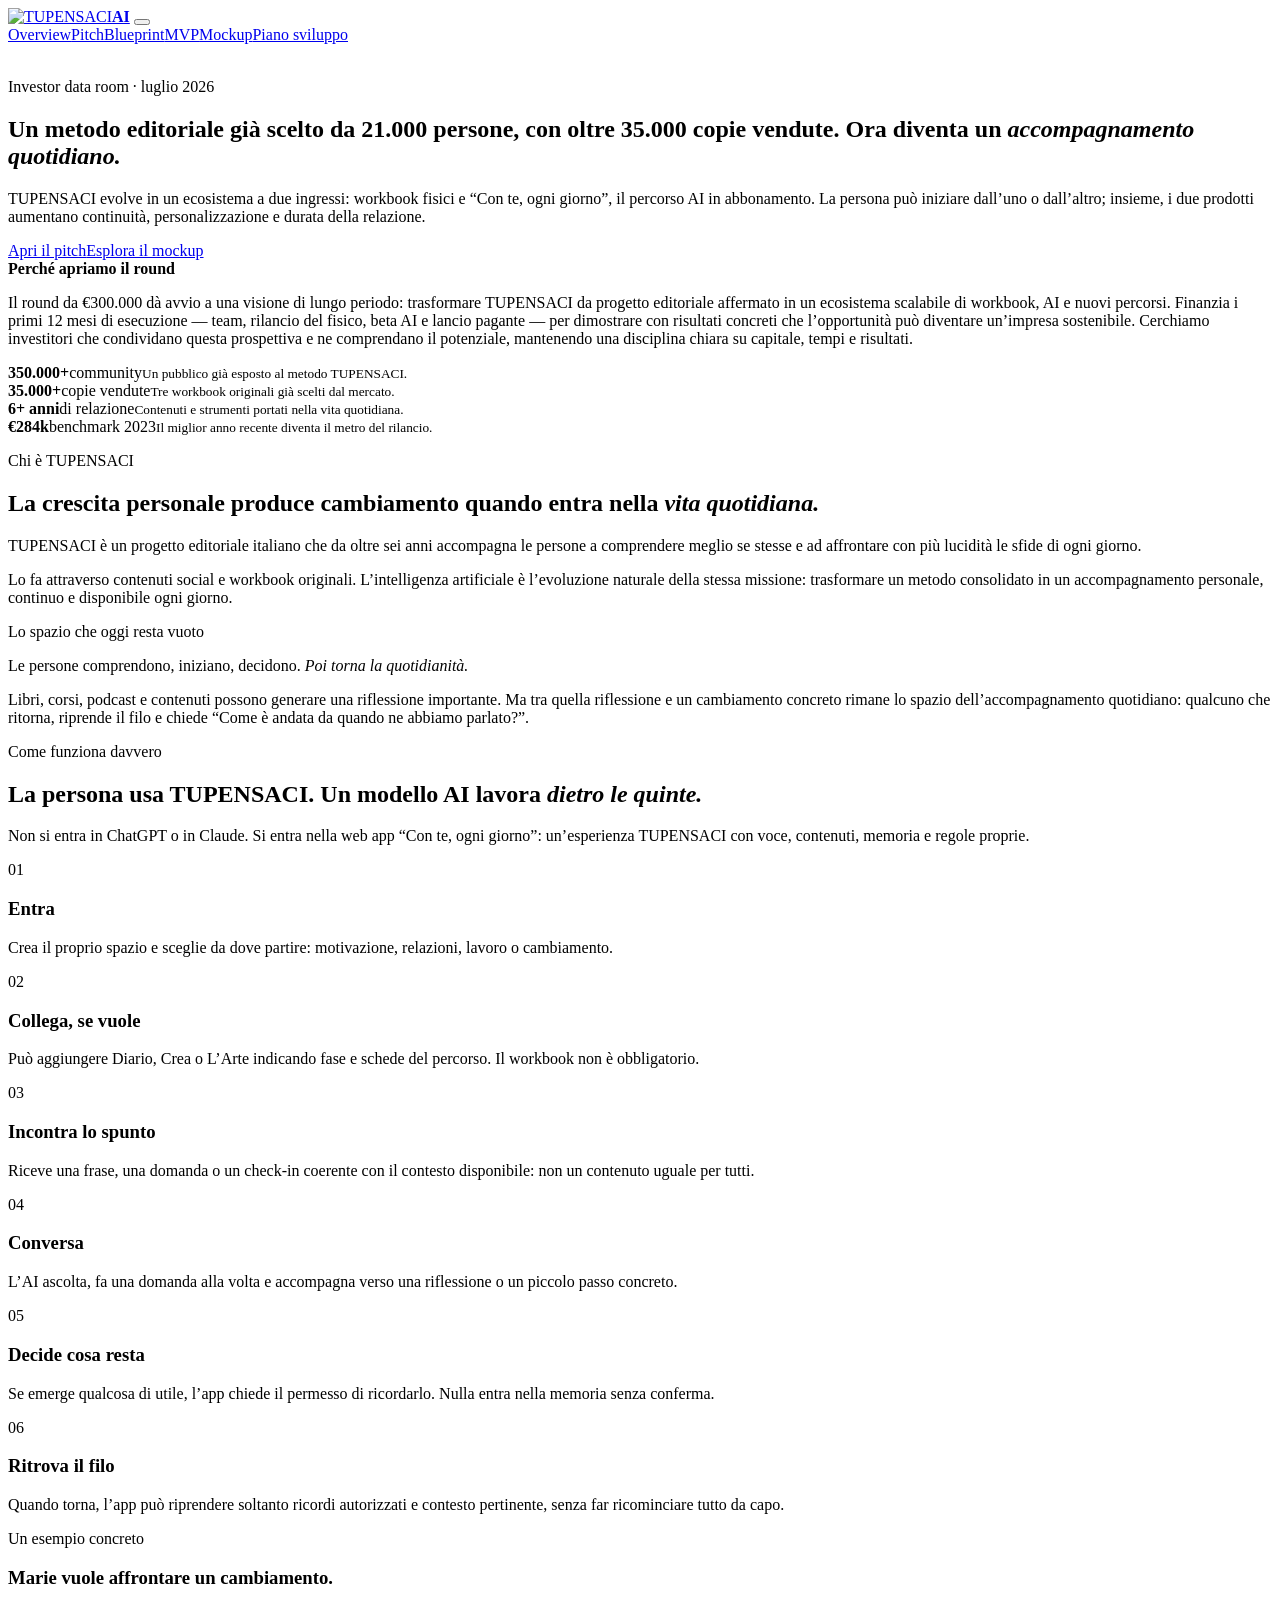
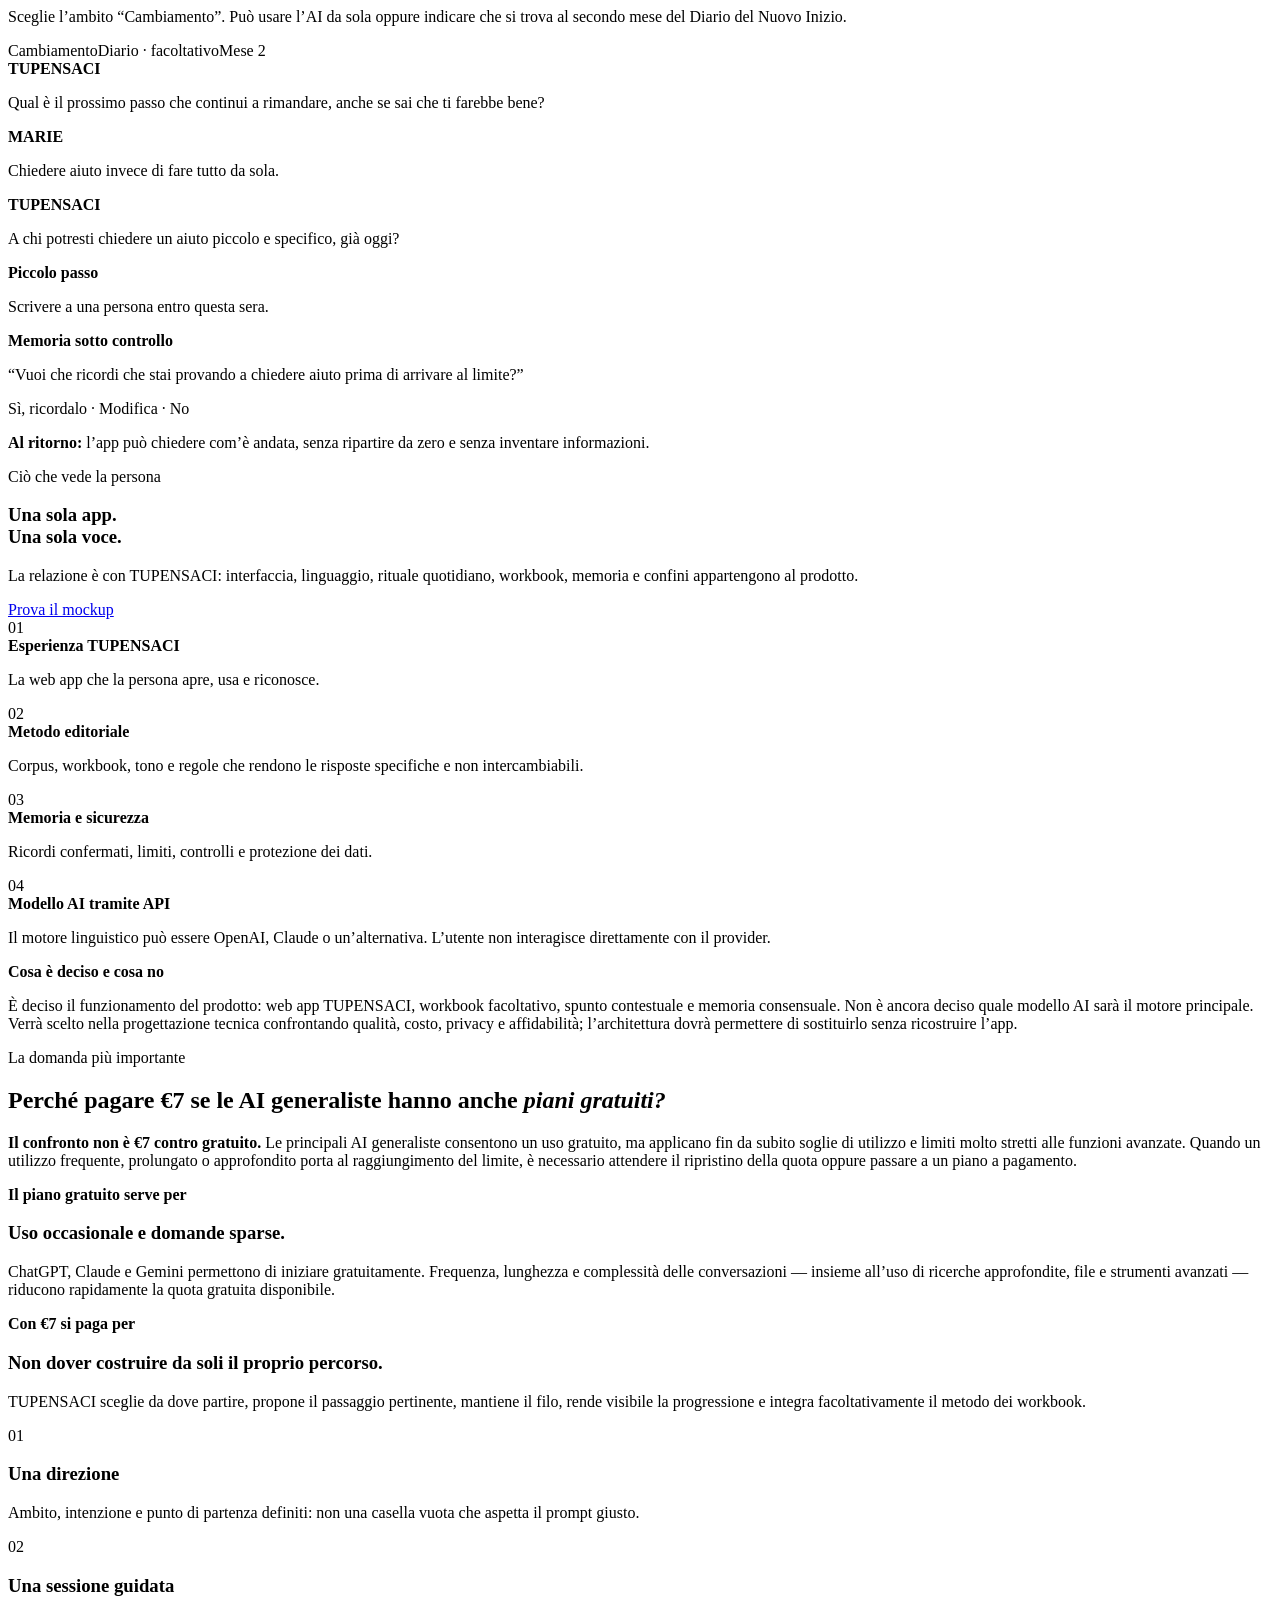
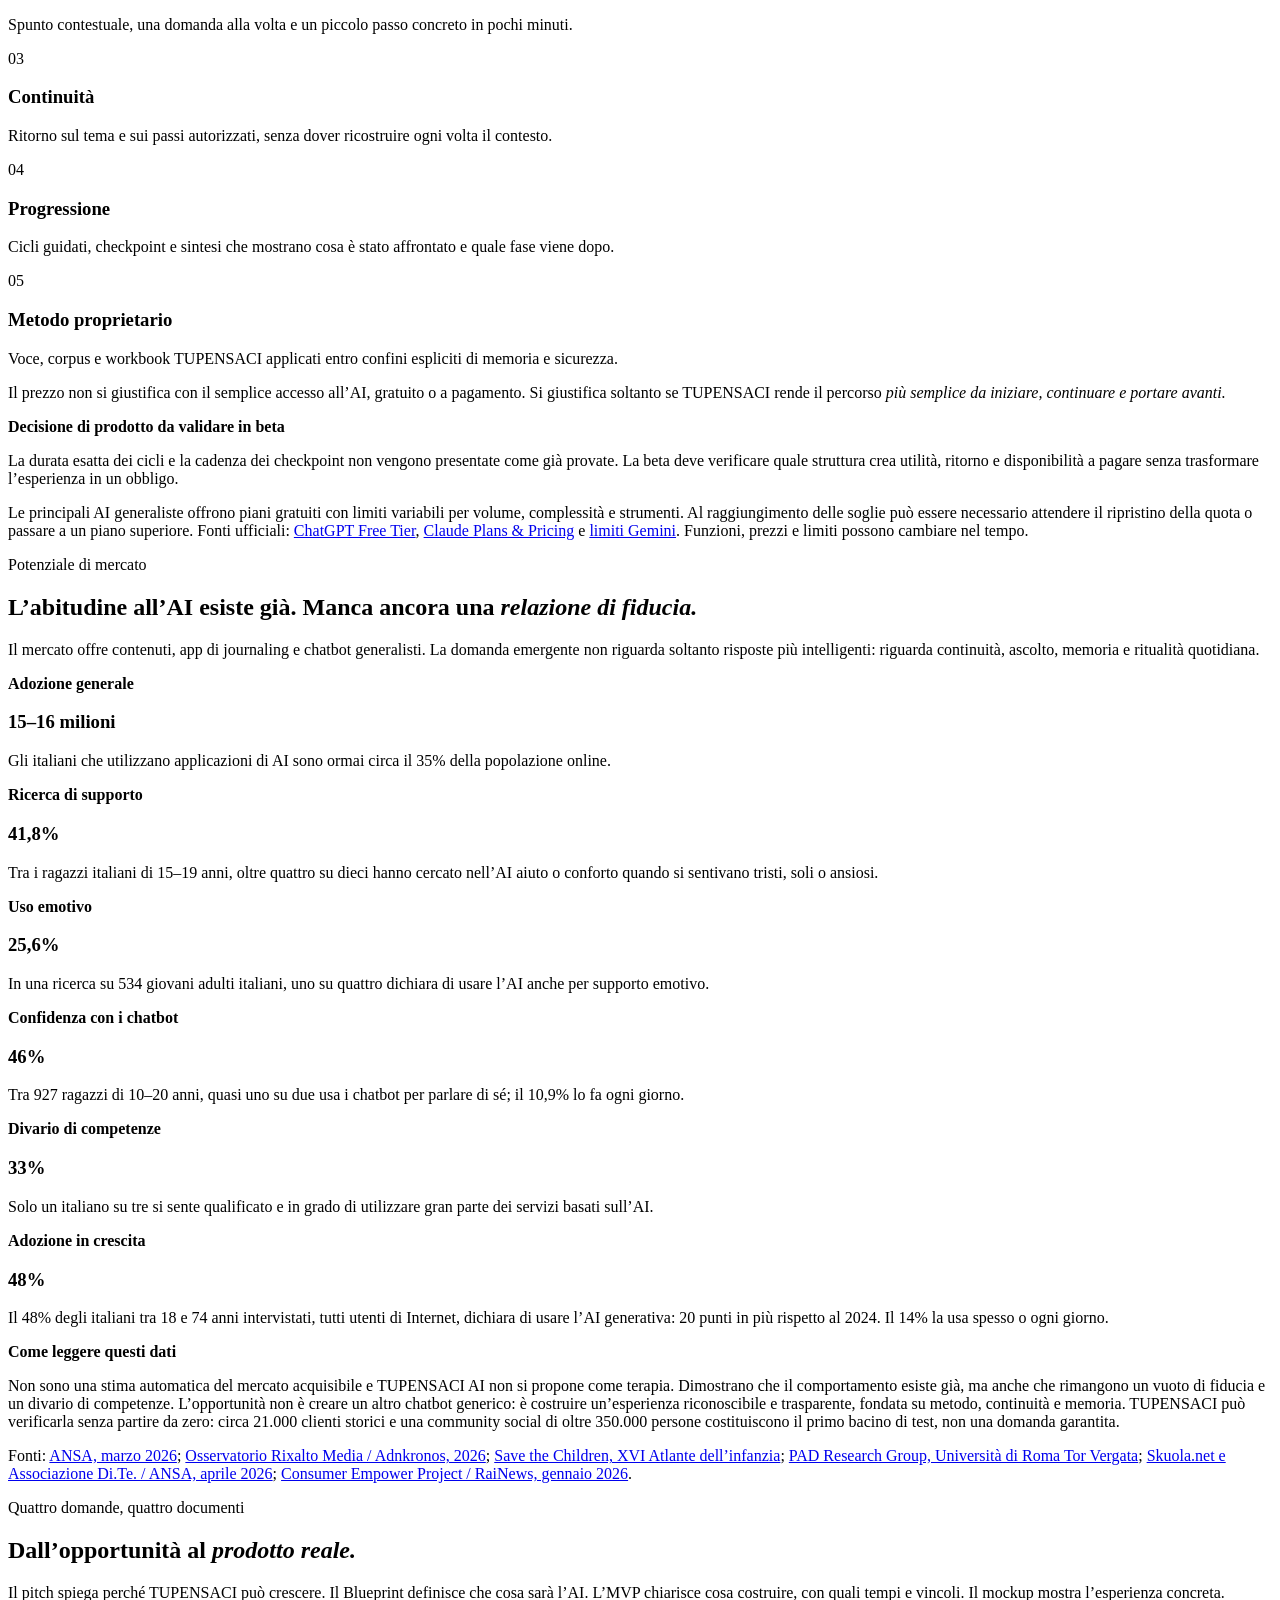
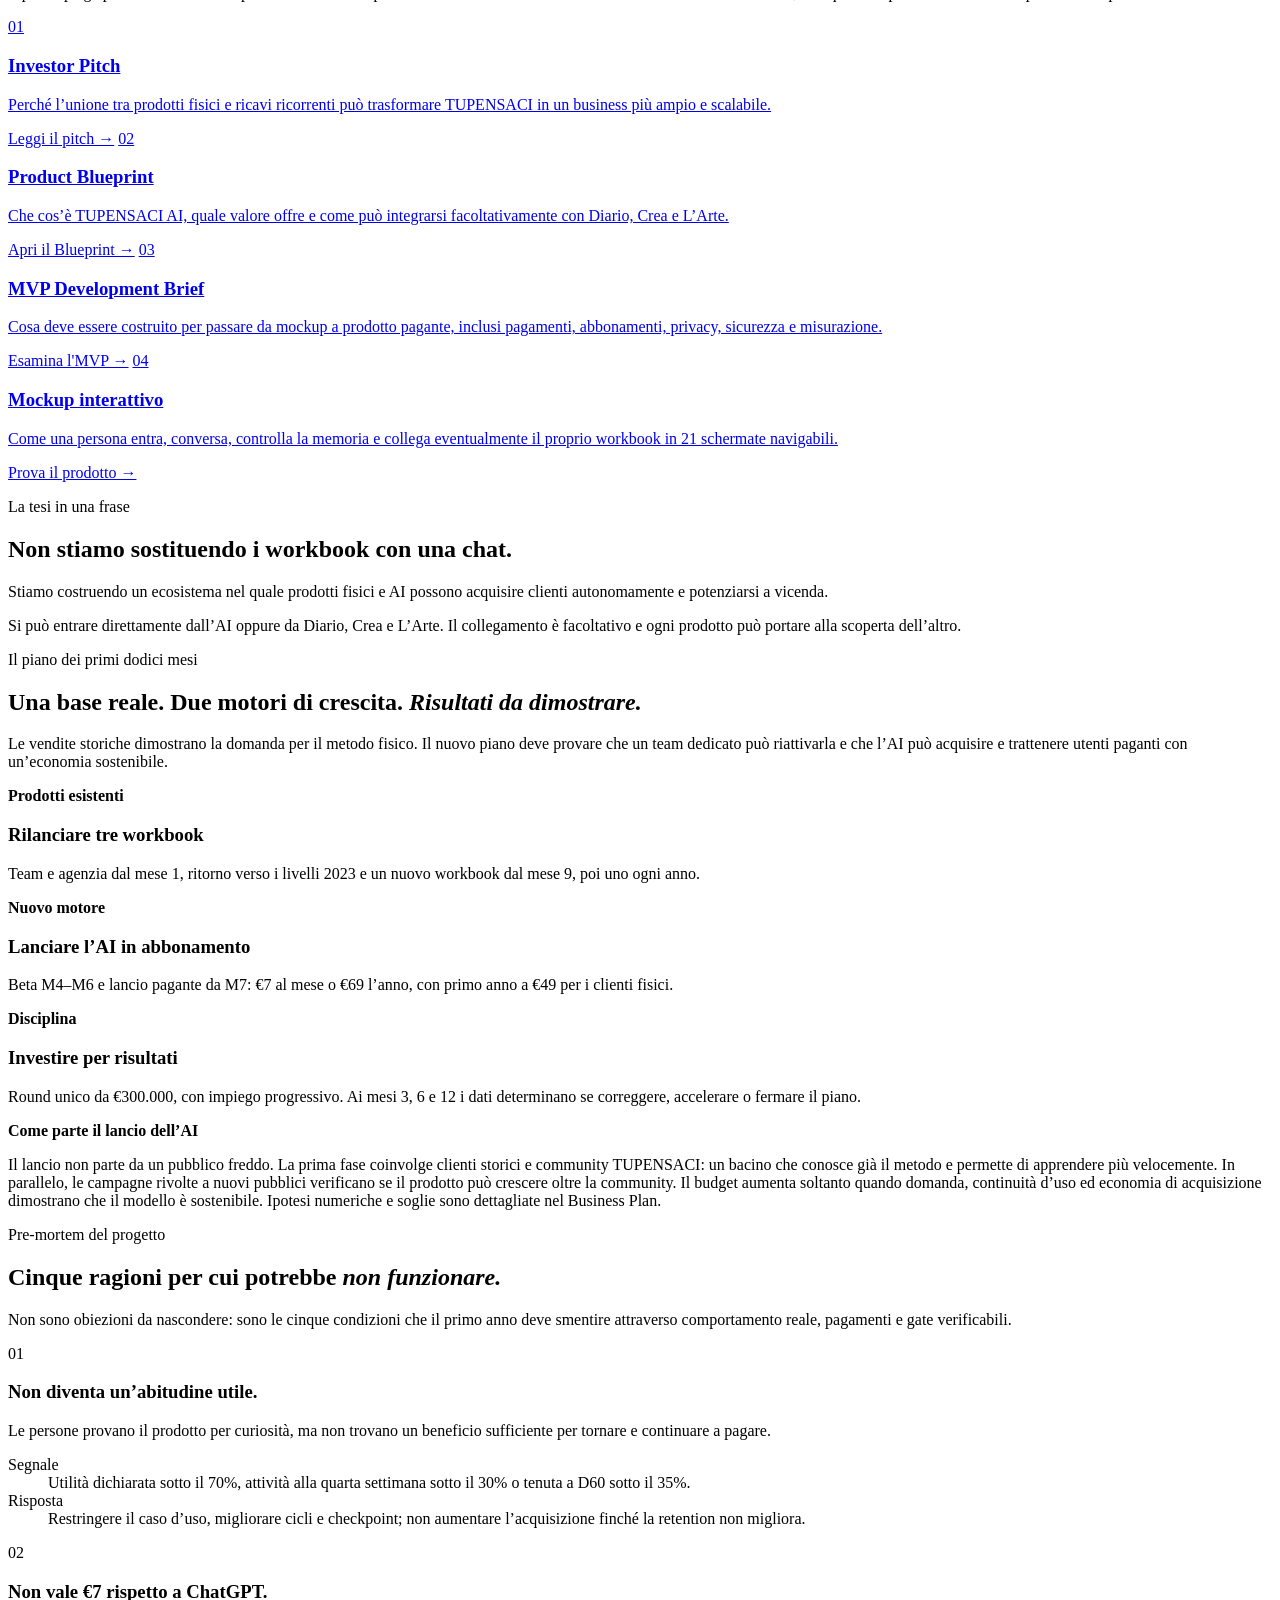
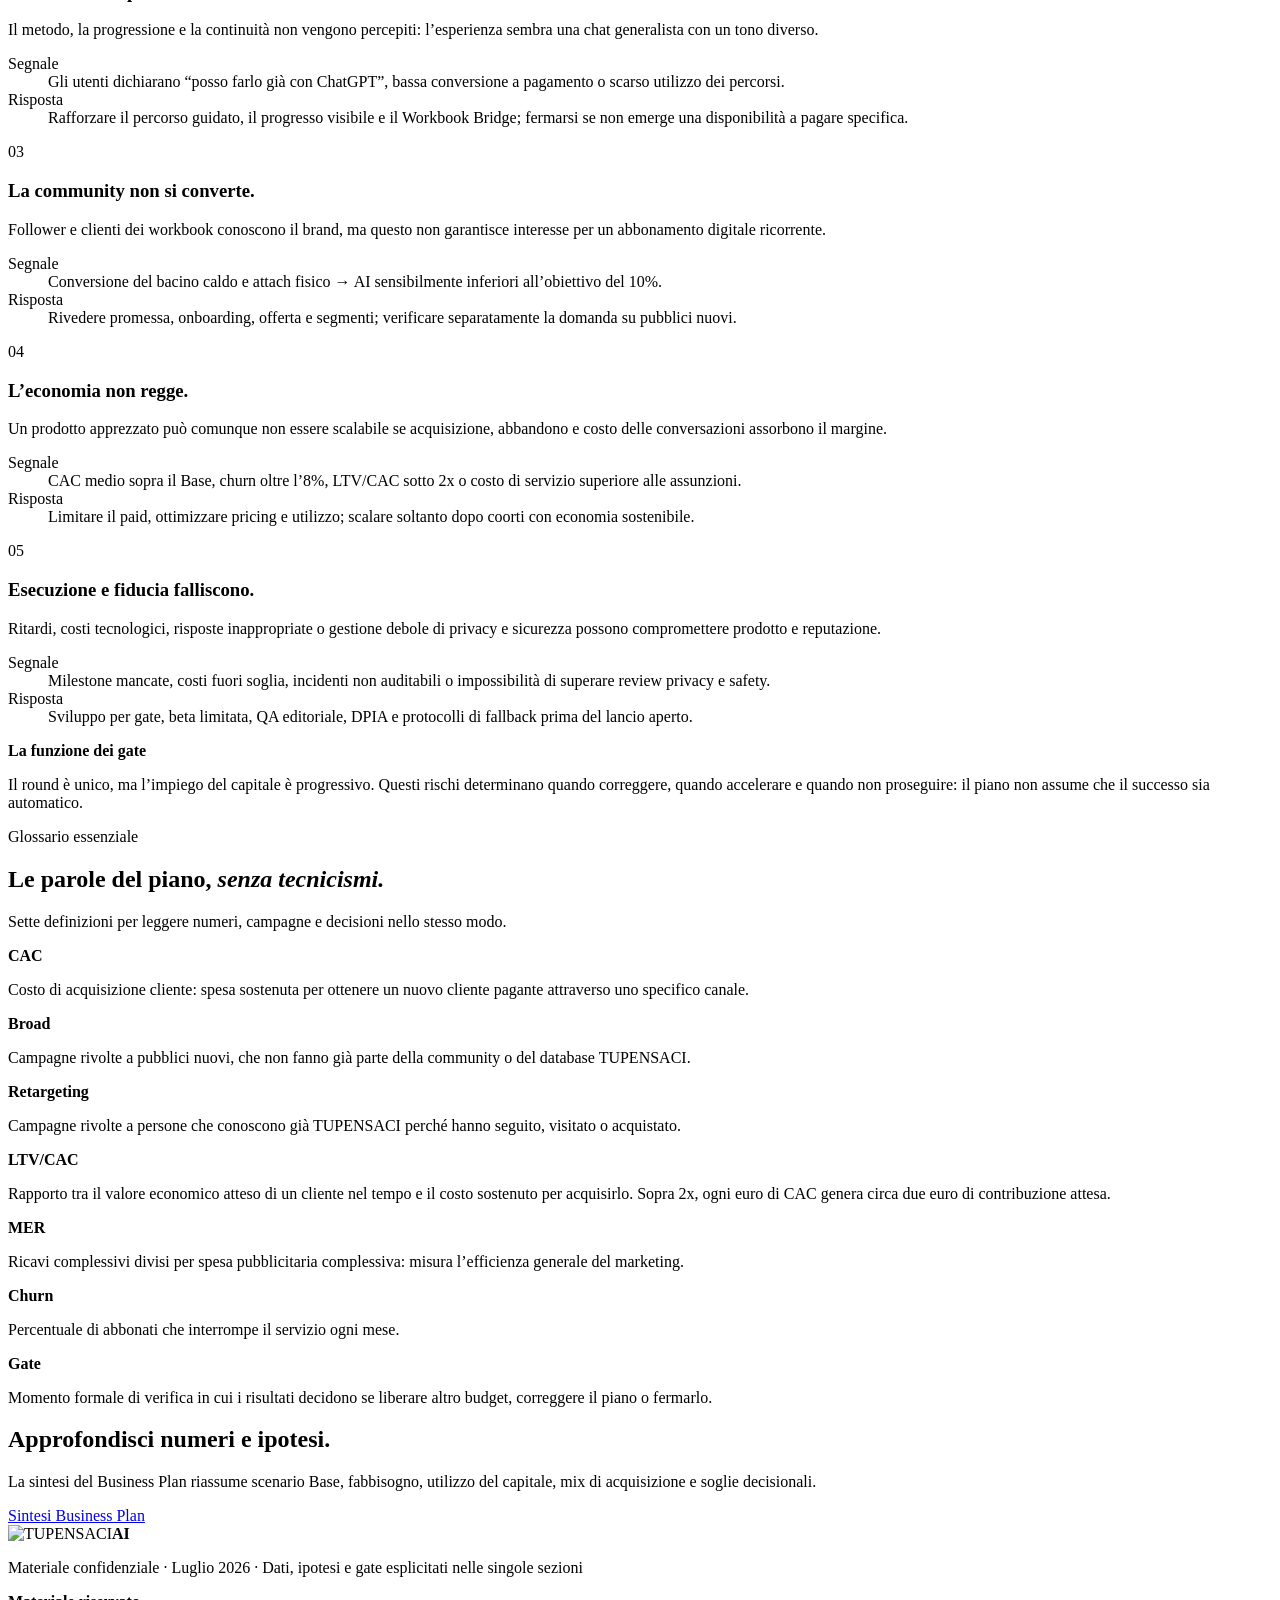
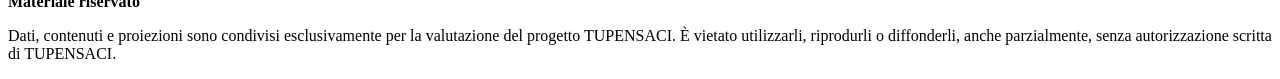
==== commit 7ddfb7b1: "Separa teaser e investor room senza cambiare link" ====
--- a/index.html
+++ b/index.html
@@ -5,197 +5,268 @@
     <meta name="viewport" content="width=device-width, initial-scale=1.0" />
     <meta name="theme-color" content="#121714" />
     <meta name="robots" content="noindex, nofollow, noarchive" />
-    <title>TUPENSACI AI — Manifestazione di interesse</title>
-    <meta name="description" content="Dalla fiducia costruita con 350.000 persone a una piattaforma AI di accompagnamento personale quotidiano. TUPENSACI apre il confronto con investitori e partner." />
-    <meta property="og:title" content="TUPENSACI AI — Dalla fiducia alla continuità" />
-    <meta property="og:description" content="350.000 persone nella community, 21.000 clienti e oltre 35.000 copie vendute. Ora il metodo TUPENSACI diventa un accompagnamento personale quotidiano." />
-    <meta property="og:image" content="https://marieamadei.github.io/tp-room-2026/pitch/workbook-tupensaci.png" />
-    <meta property="og:image:width" content="1000" />
-    <meta property="og:image:height" content="1000" />
+    <title>TUPENSACI — Investor Data Room</title>
+    <meta name="description" content="TUPENSACI: oltre sei anni di metodo editoriale, una community di 350.000 persone e l’evoluzione verso un accompagnamento personale basato sull’AI." />
+    <meta property="og:title" content="TUPENSACI — Investor Data Room" />
+    <meta property="og:description" content="Un metodo editoriale già scelto da 21.000 persone, con oltre 35.000 copie vendute, evolve in un ecosistema di workbook e AI in abbonamento." />
+    <meta property="og:image" content="/tp-room-2026/dataroom/og.png" />
     <link rel="icon" href="/tp-room-2026/favicon.svg" />
     <link rel="stylesheet" href="/tp-room-2026/dataroom/styles.css?v=20260728" />
-    <link rel="stylesheet" href="/tp-room-2026/teaser.css?v=20260730" />
+    <link rel="stylesheet" href="/tp-room-2026/confidentiality.css?v=20260726" />
     <script defer src="/tp-room-2026/dataroom/site.js"></script>
   </head>
-  <body class="teaser-page">
+  <body class="has-confidentiality-notice">
     <header class="site-header">
       <nav class="nav-shell" aria-label="Navigazione principale">
-        <a class="brand" href="#inizio" aria-label="TUPENSACI AI"><img src="/tp-room-2026/dataroom/wordmark.png" alt="TUPENSACI" /><b>AI</b></a>
+        <a class="brand" href="/tp-room-2026/dataroom" aria-label="TUPENSACI — Data Room"><img src="/tp-room-2026/dataroom/wordmark.png" alt="TUPENSACI" /><b>AI</b></a>
         <button class="menu-button" aria-label="Apri navigazione" aria-expanded="false"><span></span><span></span><span></span></button>
         <div class="nav-links">
-          <a href="#opportunita">Opportunità</a>
-          <a href="#prodotto">Prodotto</a>
-          <a href="#vantaggio">Perché TUPENSACI</a>
-          <a href="#round">Round</a>
-          <a class="nav-cta" href="#accesso">Richiedi accesso</a>
+          <a aria-current="page" href="/tp-room-2026/dataroom">Overview</a><a href="/tp-room-2026/pitch">Pitch</a><a href="/tp-room-2026/blueprint">Blueprint</a><a href="/tp-room-2026/mvp">MVP</a><a href="/tp-room-2026/prototype">Mockup</a><a class="nav-cta" href="/tp-room-2026/offerta">Piano sviluppo</a>
         </div>
       </nav>
       <div class="reading-progress"></div>
     </header>
 
     <main>
-      <section id="inizio" class="teaser-hero deep">
-        <div class="wrap teaser-hero-grid">
+      <section class="hero">
+        <div class="wrap hero-grid">
           <div class="reveal">
             <img class="hero-mark" src="/tp-room-2026/dataroom/logo.png" alt="" />
-            <p class="eyebrow">Manifestazione di interesse · Round pre-seed</p>
-            <h1 class="display">Dalla fiducia costruita con 350.000 persone a un <em>accompagnamento personale quotidiano.</em></h1>
-            <p class="lead">TUPENSACI sta trasformando un metodo editoriale riconoscibile in una web app AI capace di conversare, ricordare con il consenso dell’utente e riprendere il filo nel tempo.</p>
-            <div class="button-row">
-              <a class="button gold" href="#accesso">Richiedi la documentazione</a>
-              <a class="button secondary" href="#prodotto">Scopri il prodotto</a>
-            </div>
-          </div>
-          <aside class="teaser-round-card reveal" aria-label="Informazioni principali sul round">
-            <span>Apertura del round</span>
-            <strong>€300.000</strong>
-            <p>Per portare TUPENSACI AI dall’MVP alla prima validazione commerciale.</p>
-            <dl>
-              <div><dt>Beta prevista</dt><dd>Dicembre 2026</dd></div>
-              <div><dt>Modello</dt><dd>€7/mese · €69/anno</dd></div>
-              <div><dt>Mercato iniziale</dt><dd>Italia · D2C</dd></div>
-            </dl>
+            <p class="eyebrow">Investor data room · luglio 2026</p>
+            <h1 class="display">Un metodo editoriale già scelto da 21.000 persone, con oltre 35.000 copie vendute. Ora diventa un <em>accompagnamento quotidiano.</em></h1>
+            <p class="lead">TUPENSACI evolve in un ecosistema a due ingressi: workbook fisici e “Con te, ogni giorno”, il percorso AI in abbonamento. La persona può iniziare dall’uno o dall’altro; insieme, i due prodotti aumentano continuità, personalizzazione e durata della relazione.</p>
+            <div class="button-row"><a class="button" href="/tp-room-2026/pitch">Apri il pitch</a><a class="button secondary" href="/tp-room-2026/prototype">Esplora il mockup</a></div>
+          </div>
+          <aside class="hero-aside reveal">
+            <b>Perché apriamo il round</b>
+            <p>Il round da €300.000 dà avvio a una visione di lungo periodo: trasformare TUPENSACI da progetto editoriale affermato in un ecosistema scalabile di workbook, AI e nuovi percorsi. Finanzia i primi 12 mesi di esecuzione — team, rilancio del fisico, beta AI e lancio pagante — per dimostrare con risultati concreti che l’opportunità può diventare un’impresa sostenibile. Cerchiamo investitori che condividano questa prospettiva e ne comprendano il potenziale, mantenendo una disciplina chiara su capitale, tempi e risultati.</p>
           </aside>
         </div>
       </section>
 
-      <section class="teaser-proof" aria-label="Asset già costruiti">
-        <article><strong>350.000+</strong><span>persone nella community</span></article>
-        <article><strong>21.000</strong><span>clienti storici</span></article>
-        <article><strong>35.000+</strong><span>copie vendute</span></article>
-        <article><strong>6+ anni</strong><span>di relazione editoriale</span></article>
-      </section>
-
-      <section id="opportunita" class="section teaser-problem">
-        <div class="wrap">
-          <p class="eyebrow reveal">L’opportunità</p>
-          <blockquote class="teaser-quote reveal">Le persone comprendono, iniziano, decidono. <em>Poi torna la quotidianità.</em></blockquote>
-          <div class="teaser-problem-grid">
-            <p class="reveal">Libri, corsi, podcast e contenuti social possono generare una riflessione importante. Ma tra quella riflessione e un cambiamento concreto rimane uno spazio ancora poco presidiato.</p>
-            <p class="reveal">Le intenzioni si indeboliscono. Le vecchie abitudini riprendono spazio. Raramente qualcuno torna a chiedere: <strong>“Come è andata da quando ne abbiamo parlato?”</strong></p>
-          </div>
-          <p class="teaser-opportunity-line reveal">Quello spazio è <em>l’accompagnamento quotidiano.</em></p>
-        </div>
-      </section>
-
-      <section id="prodotto" class="section paper-2">
-        <div class="wrap">
-          <div class="section-intro reveal">
-            <div><p class="eyebrow">La soluzione</p><h2 class="section-title">Non un chatbot generalista. Un percorso che <em>ritrova il filo.</em></h2></div>
-            <p>La persona entra in “Con te, ogni giorno”, sceglie il proprio ambito e vive una breve esperienza guidata. L’AI lavora dietro le quinte; voce, metodo, memoria e confini appartengono a TUPENSACI.</p>
-          </div>
-
-          <div class="teaser-mockup" aria-label="Tre momenti dell’esperienza TUPENSACI AI">
-            <article class="teaser-phone reveal">
-              <div class="phone-top"><span>9:41</span><b>TUPENSACI</b><i>•••</i></div>
-              <div class="phone-screen">
-                <small>INIZIAMO DA QUI</small>
-                <h3>Di cosa hai bisogno oggi?</h3>
-                <div class="choice-grid"><span>Motivazione</span><span>Relazioni</span><span>Lavoro</span><span>Cambiamento</span></div>
-                <p>Puoi cambiare direzione in qualsiasi momento.</p>
-              </div>
-              <footer><b>01</b><span>Sceglie da dove partire</span></footer>
-            </article>
-
-            <article class="teaser-phone featured reveal">
-              <div class="phone-top"><span>9:42</span><b>CON TE, OGNI GIORNO</b><i>•••</i></div>
-              <div class="phone-screen">
-                <small>OGGI · CAMBIAMENTO</small>
-                <div class="mini-message ai">Qual è il prossimo passo che continui a rimandare?</div>
-                <div class="mini-message user">Chiedere aiuto invece di fare tutto da sola.</div>
-                <div class="mini-message ai">A chi potresti chiedere un aiuto piccolo e specifico, già oggi?</div>
-                <div class="mini-step"><b>Piccolo passo</b><span>Scrivere a una persona entro questa sera.</span></div>
-              </div>
-              <footer><b>02</b><span>Trasforma la riflessione in un passo</span></footer>
-            </article>
-
-            <article class="teaser-phone reveal">
-              <div class="phone-top"><span>8:56</span><b>TUPENSACI</b><i>•••</i></div>
-              <div class="phone-screen">
-                <small>BENTORNATA</small>
-                <h3>Com’è andata con quella richiesta di aiuto?</h3>
-                <div class="memory-card"><b>Ricordo autorizzato</b><p>Stai provando a chiedere aiuto prima di arrivare al limite.</p><span>Gestisci memoria</span></div>
-                <p>L’app riprende soltanto ciò che la persona ha scelto di conservare.</p>
-              </div>
-              <footer><b>03</b><span>Ritorna e ritrova continuità</span></footer>
-            </article>
-          </div>
-          <div class="teaser-boundary reveal"><b>Un confine esplicito</b><p>TUPENSACI AI non sarà presentata come terapia e non sostituirà psicologi, psicoterapeuti o altri professionisti. L’MVP include regole di sicurezza, gestione delle situazioni sensibili e memoria sotto il controllo dell’utente.</p></div>
-        </div>
-      </section>
-
-      <section id="vantaggio" class="section green">
-        <div class="wrap teaser-advantage">
-          <figure class="product-visual reveal">
-            <img class="product-photo" src="/tp-room-2026/pitch/workbook-tupensaci.png?v=20260730" alt="Il Diario del Nuovo Inizio, Crea il tuo anno migliore e L’Arte di attrarre le persone giuste" loading="lazy" />
-          </figure>
-          <div class="reveal">
-            <p class="eyebrow">Perché TUPENSACI</p>
-            <h2 class="section-title">Il progetto non parte da un pubblico da <em>costruire.</em></h2>
-            <p class="lead">Community, clienti, workbook e contenuti proprietari permettono di validare il prodotto con persone che conoscono già il metodo e la voce di TUPENSACI.</p>
-            <ul class="teaser-asset-list">
-              <li><b>Distribuzione proprietaria</b><span>Prime coorti, feedback e conversione prima di dipendere dal broad.</span></li>
-              <li><b>Patrimonio editoriale</b><span>Workbook, esercizi, percorsi e migliaia di contenuti già prodotti.</span></li>
-              <li><b>Fiducia</b><span>Nel miglioramento personale, la credibilità di chi accompagna è parte del prodotto.</span></li>
-              <li><b>Workbook Bridge</b><span>L’AI può funzionare da sola o collegarsi facoltativamente ai percorsi fisici.</span></li>
-            </ul>
-          </div>
-        </div>
-      </section>
-
-      <section id="modello" class="section">
-        <div class="wrap">
-          <div class="section-intro reveal">
-            <div><p class="eyebrow">Il modello</p><h2 class="section-title">Un abbonamento accessibile. Una validazione <em>senza scorciatoie.</em></h2></div>
-            <p>Il primo obiettivo non è massimizzare le iscrizioni. È dimostrare che le persone pagano, tornano e considerano l’esperienza abbastanza utile da mantenerla nel tempo.</p>
-          </div>
-          <div class="teaser-model-grid">
-            <article class="teaser-price reveal"><span>Mensile</span><strong>€7</strong><p>Accesso completo a “Con te, ogni giorno”.</p></article>
-            <article class="teaser-price reveal"><span>Annuale</span><strong>€69</strong><p>Ricavo anticipato e maggiore continuità.</p></article>
-            <article class="teaser-validation reveal">
-              <span>Cosa deve dimostrare</span>
-              <ul><li>Disponibilità a pagare</li><li>Ritorno dopo il primo utilizzo</li><li>Permanenza a 30, 60 e 90 giorni</li><li>Sostenibilità del costo tecnologico</li><li>Conversione di clienti e community</li></ul>
-            </article>
-          </div>
-        </div>
-      </section>
-
-      <section id="round" class="section deep teaser-round">
-        <div class="wrap">
-          <div class="section-intro reveal">
-            <div><p class="eyebrow">L’opportunità di investimento</p><h2 class="section-title">€300.000 per arrivare alla prima <em>verità di mercato.</em></h2></div>
-            <p>Il round finanzia MVP, organizzazione dei contenuti proprietari, team, rilancio dei workbook, prime coorti e lancio commerciale. Il capitale viene impiegato progressivamente attraverso gate operativi ed economici.</p>
-          </div>
-          <div class="teaser-round-path">
-            <article class="reveal"><span>01</span><h3>Costruire</h3><p>Web app, memoria consensuale, sicurezza, pagamenti, backoffice e analytics.</p></article>
-            <article class="reveal"><span>02</span><h3>Validare</h3><p>Beta con utenti selezionati, qualità delle conversazioni e comprensione dell’esperienza.</p></article>
-            <article class="reveal"><span>03</span><h3>Vendere</h3><p>Lancio verso clienti e community, test del prezzo e prime coorti paganti.</p></article>
-            <article class="reveal"><span>04</span><h3>Decidere</h3><p>Accelerare, correggere o fermare sulla base di retention, CAC, margine e valore percepito.</p></article>
-          </div>
-        </div>
-      </section>
-
-      <section id="accesso" class="section teaser-access">
-        <div class="wrap teaser-access-grid">
-          <div class="reveal">
-            <p class="eyebrow">Manifestazione di interesse</p>
-            <h2 class="section-title">Cerchiamo investitori e partner capaci di contribuire alla <em>validazione e alla crescita.</em></h2>
-          </div>
-          <div class="teaser-access-card reveal">
-            <p>La documentazione riservata comprende Investor Pitch, business plan, mockup, Product Blueprint, roadmap, principali rischi e utilizzo dettagliato dei fondi.</p>
-            <a class="button" href="mailto:info@tupensaci.it?subject=Richiesta%20accesso%20Investor%20Room%20TUPENSACI%20AI&amp;body=Nome%20e%20cognome%3A%0ASociet%C3%A0%20o%20attivit%C3%A0%3A%0AProfilo%3A%0AFascia%20indicativa%20di%20investimento%3A%0ACosa%20ha%20attirato%20il%20mio%20interesse%3A%0A">Richiedi accesso alla data room</a>
-            <small>L’accesso viene condiviso individualmente con investitori e partner selezionati.</small>
-          </div>
+      <section class="metric-strip" aria-label="Numeri principali">
+        <article class="metric"><strong>350.000+</strong><span>community</span><small>Un pubblico già esposto al metodo TUPENSACI.</small></article>
+        <article class="metric"><strong>35.000+</strong><span>copie vendute</span><small>Tre workbook originali già scelti dal mercato.</small></article>
+        <article class="metric"><strong>6+ anni</strong><span>di relazione</span><small>Contenuti e strumenti portati nella vita quotidiana.</small></article>
+        <article class="metric"><strong>€284k</strong><span>benchmark 2023</span><small>Il miglior anno recente diventa il metro del rilancio.</small></article>
+      </section>
+
+      <section class="section">
+        <div class="wrap statement reveal">
+          <div><p class="eyebrow">Chi è TUPENSACI</p><h2 class="section-title">La crescita personale produce cambiamento quando entra nella <em>vita quotidiana.</em></h2></div>
+          <div class="statement-copy"><p>TUPENSACI è un progetto editoriale italiano che da oltre sei anni accompagna le persone a comprendere meglio se stesse e ad affrontare con più lucidità le sfide di ogni giorno.</p><p>Lo fa attraverso contenuti social e workbook originali. L’intelligenza artificiale è l’evoluzione naturale della stessa missione: trasformare un metodo consolidato in un accompagnamento personale, continuo e disponibile ogni giorno.</p></div>
+        </div>
+      </section>
+
+      <section class="section deep">
+        <div class="wrap">
+          <p class="eyebrow reveal">Lo spazio che oggi resta vuoto</p>
+          <p class="quote reveal">Le persone comprendono, iniziano, decidono. <em>Poi torna la quotidianità.</em></p>
+          <p class="proof-note reveal">Libri, corsi, podcast e contenuti possono generare una riflessione importante. Ma tra quella riflessione e un cambiamento concreto rimane lo spazio dell’accompagnamento quotidiano: qualcuno che ritorna, riprende il filo e chiede “Come è andata da quando ne abbiamo parlato?”.</p>
+        </div>
+      </section>
+
+      <section class="section paper-2 app-explainer">
+        <div class="wrap">
+          <div class="section-intro reveal">
+            <div><p class="eyebrow">Come funziona davvero</p><h2 class="section-title">La persona usa TUPENSACI. Un modello AI lavora <em>dietro le quinte.</em></h2></div>
+            <p>Non si entra in ChatGPT o in Claude. Si entra nella web app “Con te, ogni giorno”: un’esperienza TUPENSACI con voce, contenuti, memoria e regole proprie.</p>
+          </div>
+
+          <div class="experience-flow" aria-label="Funzionamento dell’app in sei passaggi">
+            <article class="experience-step reveal"><span>01</span><h3>Entra</h3><p>Crea il proprio spazio e sceglie da dove partire: motivazione, relazioni, lavoro o cambiamento.</p></article>
+            <article class="experience-step reveal"><span>02</span><h3>Collega, se vuole</h3><p>Può aggiungere Diario, Crea o L’Arte indicando fase e schede del percorso. Il workbook non è obbligatorio.</p></article>
+            <article class="experience-step reveal"><span>03</span><h3>Incontra lo spunto</h3><p>Riceve una frase, una domanda o un check-in coerente con il contesto disponibile: non un contenuto uguale per tutti.</p></article>
+            <article class="experience-step reveal"><span>04</span><h3>Conversa</h3><p>L’AI ascolta, fa una domanda alla volta e accompagna verso una riflessione o un piccolo passo concreto.</p></article>
+            <article class="experience-step reveal"><span>05</span><h3>Decide cosa resta</h3><p>Se emerge qualcosa di utile, l’app chiede il permesso di ricordarlo. Nulla entra nella memoria senza conferma.</p></article>
+            <article class="experience-step reveal"><span>06</span><h3>Ritrova il filo</h3><p>Quando torna, l’app può riprendere soltanto ricordi autorizzati e contesto pertinente, senza far ricominciare tutto da capo.</p></article>
+          </div>
+
+          <div class="product-example reveal">
+            <div class="product-example-context">
+              <p class="eyebrow">Un esempio concreto</p>
+              <h3>Marie vuole affrontare un cambiamento.</h3>
+              <p>Sceglie l’ambito “Cambiamento”. Può usare l’AI da sola oppure indicare che si trova al secondo mese del Diario del Nuovo Inizio.</p>
+              <div class="context-tags"><span>Cambiamento</span><span>Diario · facoltativo</span><span>Mese 2</span></div>
+            </div>
+            <div class="conversation-example" aria-label="Esempio di conversazione">
+              <div class="message ai-message"><b>TUPENSACI</b><p>Qual è il prossimo passo che continui a rimandare, anche se sai che ti farebbe bene?</p></div>
+              <div class="message user-message"><b>MARIE</b><p>Chiedere aiuto invece di fare tutto da sola.</p></div>
+              <div class="message ai-message"><b>TUPENSACI</b><p>A chi potresti chiedere un aiuto piccolo e specifico, già oggi?</p></div>
+              <div class="micro-step"><b>Piccolo passo</b><p>Scrivere a una persona entro questa sera.</p></div>
+              <div class="memory-question"><b>Memoria sotto controllo</b><p>“Vuoi che ricordi che stai provando a chiedere aiuto prima di arrivare al limite?”</p><span>Sì, ricordalo · Modifica · No</span></div>
+              <p class="return-note"><strong>Al ritorno:</strong> l’app può chiedere com’è andata, senza ripartire da zero e senza inventare informazioni.</p>
+            </div>
+          </div>
+
+          <div class="product-engine reveal">
+            <div class="product-engine-front">
+              <p class="eyebrow">Ciò che vede la persona</p>
+              <h3>Una sola app.<br />Una sola voce.</h3>
+              <p>La relazione è con TUPENSACI: interfaccia, linguaggio, rituale quotidiano, workbook, memoria e confini appartengono al prodotto.</p>
+              <a class="button gold" href="/tp-room-2026/prototype">Prova il mockup</a>
+            </div>
+            <div class="engine-stack" aria-label="I quattro livelli del prodotto">
+              <article><span>01</span><div><b>Esperienza TUPENSACI</b><p>La web app che la persona apre, usa e riconosce.</p></div></article>
+              <article><span>02</span><div><b>Metodo editoriale</b><p>Corpus, workbook, tono e regole che rendono le risposte specifiche e non intercambiabili.</p></div></article>
+              <article><span>03</span><div><b>Memoria e sicurezza</b><p>Ricordi confermati, limiti, controlli e protezione dei dati.</p></div></article>
+              <article><span>04</span><div><b>Modello AI tramite API</b><p>Il motore linguistico può essere OpenAI, Claude o un’alternativa. L’utente non interagisce direttamente con il provider.</p></div></article>
+            </div>
+          </div>
+
+          <div class="callout reveal"><b>Cosa è deciso e cosa no</b><p>È deciso il funzionamento del prodotto: web app TUPENSACI, workbook facoltativo, spunto contestuale e memoria consensuale. Non è ancora deciso quale modello AI sarà il motore principale. Verrà scelto nella progettazione tecnica confrontando qualità, costo, privacy e affidabilità; l’architettura dovrà permettere di sostituirlo senza ricostruire l’app.</p></div>
+        </div>
+      </section>
+
+      <section class="section value-case">
+        <div class="wrap">
+          <div class="section-intro reveal">
+            <div><p class="eyebrow">La domanda più importante</p><h2 class="section-title">Perché pagare €7 se le AI generaliste hanno anche <em>piani gratuiti?</em></h2></div>
+            <p><strong>Il confronto non è €7 contro gratuito.</strong> Le principali AI generaliste consentono un uso gratuito, ma applicano fin da subito soglie di utilizzo e limiti molto stretti alle funzioni avanzate. Quando un utilizzo frequente, prolungato o approfondito porta al raggiungimento del limite, è necessario attendere il ripristino della quota oppure passare a un piano a pagamento.</p>
+          </div>
+
+          <div class="value-verdict reveal">
+            <article class="value-column">
+              <b>Il piano gratuito serve per</b>
+              <h3>Uso occasionale e domande sparse.</h3>
+              <p>ChatGPT, Claude e Gemini permettono di iniziare gratuitamente. Frequenza, lunghezza e complessità delle conversazioni — insieme all’uso di ricerche approfondite, file e strumenti avanzati — riducono rapidamente la quota gratuita disponibile.</p>
+            </article>
+            <article class="value-column">
+              <b>Con €7 si paga per</b>
+              <h3>Non dover costruire da soli il proprio percorso.</h3>
+              <p>TUPENSACI sceglie da dove partire, propone il passaggio pertinente, mantiene il filo, rende visibile la progressione e integra facoltativamente il metodo dei workbook.</p>
+            </article>
+          </div>
+
+          <div class="value-deliverables" aria-label="Cosa comprende l’abbonamento">
+            <article class="reveal"><span>01</span><h3>Una direzione</h3><p>Ambito, intenzione e punto di partenza definiti: non una casella vuota che aspetta il prompt giusto.</p></article>
+            <article class="reveal"><span>02</span><h3>Una sessione guidata</h3><p>Spunto contestuale, una domanda alla volta e un piccolo passo concreto in pochi minuti.</p></article>
+            <article class="reveal"><span>03</span><h3>Continuità</h3><p>Ritorno sul tema e sui passi autorizzati, senza dover ricostruire ogni volta il contesto.</p></article>
+            <article class="reveal"><span>04</span><h3>Progressione</h3><p>Cicli guidati, checkpoint e sintesi che mostrano cosa è stato affrontato e quale fase viene dopo.</p></article>
+            <article class="reveal"><span>05</span><h3>Metodo proprietario</h3><p>Voce, corpus e workbook TUPENSACI applicati entro confini espliciti di memoria e sicurezza.</p></article>
+          </div>
+
+          <p class="value-promise reveal">Il prezzo non si giustifica con il semplice accesso all’AI, gratuito o a pagamento. Si giustifica soltanto se TUPENSACI rende il percorso <em>più semplice da iniziare, continuare e portare avanti.</em></p>
+          <div class="callout reveal"><b>Decisione di prodotto da validare in beta</b><p>La durata esatta dei cicli e la cadenza dei checkpoint non vengono presentate come già provate. La beta deve verificare quale struttura crea utilità, ritorno e disponibilità a pagare senza trasformare l’esperienza in un obbligo.</p></div>
+          <p class="source-note reveal">Le principali AI generaliste offrono piani gratuiti con limiti variabili per volume, complessità e strumenti. Al raggiungimento delle soglie può essere necessario attendere il ripristino della quota o passare a un piano superiore. Fonti ufficiali: <a href="https://help.openai.com/en/articles/9275245-chatgpt-free-tier-faq" target="_blank" rel="noopener">ChatGPT Free Tier</a>, <a href="https://claude.com/pricing" target="_blank" rel="noopener">Claude Plans &amp; Pricing</a> e <a href="https://support.google.com/gemini/answer/16275805?hl=it" target="_blank" rel="noopener">limiti Gemini</a>. Funzioni, prezzi e limiti possono cambiare nel tempo.</p>
+        </div>
+      </section>
+
+      <section class="section deep">
+        <div class="wrap">
+          <div class="section-intro reveal"><div><p class="eyebrow">Potenziale di mercato</p><h2 class="section-title">L’abitudine all’AI esiste già. Manca ancora una <em>relazione di fiducia.</em></h2></div><p>Il mercato offre contenuti, app di journaling e chatbot generalisti. La domanda emergente non riguarda soltanto risposte più intelligenti: riguarda continuità, ascolto, memoria e ritualità quotidiana.</p></div>
+          <div class="fact-grid">
+            <article class="fact reveal"><b>Adozione generale</b><h3>15–16 milioni</h3><p>Gli italiani che utilizzano applicazioni di AI sono ormai circa il 35% della popolazione online.</p></article>
+            <article class="fact reveal"><b>Ricerca di supporto</b><h3>41,8%</h3><p>Tra i ragazzi italiani di 15–19 anni, oltre quattro su dieci hanno cercato nell’AI aiuto o conforto quando si sentivano tristi, soli o ansiosi.</p></article>
+            <article class="fact reveal"><b>Uso emotivo</b><h3>25,6%</h3><p>In una ricerca su 534 giovani adulti italiani, uno su quattro dichiara di usare l’AI anche per supporto emotivo.</p></article>
+          </div>
+          <div class="fact-grid market-secondary">
+            <article class="fact reveal"><b>Confidenza con i chatbot</b><h3>46%</h3><p>Tra 927 ragazzi di 10–20 anni, quasi uno su due usa i chatbot per parlare di sé; il 10,9% lo fa ogni giorno.</p></article>
+            <article class="fact reveal"><b>Divario di competenze</b><h3>33%</h3><p>Solo un italiano su tre si sente qualificato e in grado di utilizzare gran parte dei servizi basati sull’AI.</p></article>
+            <article class="fact reveal"><b>Adozione in crescita</b><h3>48%</h3><p>Il 48% degli italiani tra 18 e 74 anni intervistati, tutti utenti di Internet, dichiara di usare l’AI generativa: 20 punti in più rispetto al 2024. Il 14% la usa spesso o ogni giorno.</p></article>
+          </div>
+          <div class="callout reveal"><b>Come leggere questi dati</b><p>Non sono una stima automatica del mercato acquisibile e TUPENSACI AI non si propone come terapia. Dimostrano che il comportamento esiste già, ma anche che rimangono un vuoto di fiducia e un divario di competenze. L’opportunità non è creare un altro chatbot generico: è costruire un’esperienza riconoscibile e trasparente, fondata su metodo, continuità e memoria. TUPENSACI può verificarla senza partire da zero: circa 21.000 clienti storici e una community social di oltre 350.000 persone costituiscono il primo bacino di test, non una domanda garantita.</p></div>
+          <p class="source-note reveal">Fonti: <a href="https://www.ansa.it/amp/canale_tecnologia/notizie/future_tech/2026/03/20/quasi-15-milioni-di-italiani-usano-le-app-di-ia-1-su-4-va-su-chatgpt_dda3e68a-1ec2-4b7d-af33-300b795ef2f7.html" target="_blank" rel="noopener">ANSA, marzo 2026</a>; <a href="https://www.adnkronos.com/immediapress/oltre-16-milioni-di-italiani-utilizzano-lai-come-la-usano-davvero-lo-svela-losservatorio-rixalto-media_4Kb6OLS9hoyJtrV0XdbpNx" target="_blank" rel="noopener">Osservatorio Rixalto Media / Adnkronos, 2026</a>; <a href="https://www.savethechildren.it/blog-notizie/xvi-atlante-dellinfanzia-ladolescenza-tra-solitudine-disuguaglianze-e-ai" target="_blank" rel="noopener">Save the Children, XVI Atlante dell’infanzia</a>; <a href="https://www.psicologiadegliambientidigitali.it/non-ci-stiamo-innamorando-dei-chatbot-i-giovani-italiani-usano-lia-soprattutto-per-studiare-ma-un-quarto-la-cerca-anche-per-supporto-emotivo/" target="_blank" rel="noopener">PAD Research Group, Università di Roma Tor Vergata</a>; <a href="https://www.ansa.it/canale_legalita_scuola/notizie/mim/2026/04/28/quattro-giovani-su-10-creano-legami-emotivi-quando-si-confidano-con-lia_0520b2c0-d41b-44a2-ad9c-196a3dbceddb.html" target="_blank" rel="noopener">Skuola.net e Associazione Di.Te. / ANSA, aprile 2026</a>; <a href="https://www.rainews.it/articoli/2026/01/luso-dellintelligenza-artificiale-solo-il-33-degli-italiani-si-sente-competente-54a899fc-b5a5-4974-8651-4cc523f3a6e0.html" target="_blank" rel="noopener">Consumer Empower Project / RaiNews, gennaio 2026</a>.</p>
+        </div>
+      </section>
+
+      <section class="section paper-2">
+        <div class="wrap">
+          <div class="section-intro reveal">
+            <div><p class="eyebrow">Quattro domande, quattro documenti</p><h2 class="section-title">Dall’opportunità al <em>prodotto reale.</em></h2></div>
+            <p>Il pitch spiega perché TUPENSACI può crescere. Il Blueprint definisce che cosa sarà l’AI. L’MVP chiarisce cosa costruire, con quali tempi e vincoli. Il mockup mostra l’esperienza concreta.</p>
+          </div>
+          <div class="card-grid">
+            <a class="card featured reveal" href="/tp-room-2026/pitch"><span class="index">01</span><h3>Investor Pitch</h3><p>Perché l’unione tra prodotti fisici e ricavi ricorrenti può trasformare TUPENSACI in un business più ampio e scalabile.</p><span class="arrow">Leggi il pitch →</span></a>
+            <a class="card reveal" href="/tp-room-2026/blueprint"><span class="index">02</span><h3>Product Blueprint</h3><p>Che cos’è TUPENSACI AI, quale valore offre e come può integrarsi facoltativamente con Diario, Crea e L’Arte.</p><span class="arrow">Apri il Blueprint →</span></a>
+            <a class="card reveal" href="/tp-room-2026/mvp"><span class="index">03</span><h3>MVP Development Brief</h3><p>Cosa deve essere costruito per passare da mockup a prodotto pagante, inclusi pagamenti, abbonamenti, privacy, sicurezza e misurazione.</p><span class="arrow">Esamina l'MVP →</span></a>
+            <a class="card reveal" href="/tp-room-2026/prototype"><span class="index">04</span><h3>Mockup interattivo</h3><p>Come una persona entra, conversa, controlla la memoria e collega eventualmente il proprio workbook in 21 schermate navigabili.</p><span class="arrow">Prova il prodotto →</span></a>
+          </div>
+        </div>
+      </section>
+
+      <section class="section deep">
+        <div class="wrap statement reveal">
+          <div><p class="eyebrow">La tesi in una frase</p><h2 class="section-title">Non stiamo sostituendo i workbook con una chat.</h2></div>
+          <div class="statement-copy"><p>Stiamo costruendo un ecosistema nel quale prodotti fisici e AI possono acquisire clienti autonomamente e potenziarsi a vicenda.</p><p>Si può entrare direttamente dall’AI oppure da Diario, Crea e L’Arte. Il collegamento è facoltativo e ogni prodotto può portare alla scoperta dell’altro.</p></div>
+        </div>
+      </section>
+
+      <section class="section">
+        <div class="wrap">
+          <div class="section-intro reveal"><div><p class="eyebrow">Il piano dei primi dodici mesi</p><h2 class="section-title">Una base reale. Due motori di crescita. <em>Risultati da dimostrare.</em></h2></div><p>Le vendite storiche dimostrano la domanda per il metodo fisico. Il nuovo piano deve provare che un team dedicato può riattivarla e che l’AI può acquisire e trattenere utenti paganti con un’economia sostenibile.</p></div>
+          <div class="fact-grid">
+            <article class="fact reveal"><b>Prodotti esistenti</b><h3>Rilanciare tre workbook</h3><p>Team e agenzia dal mese 1, ritorno verso i livelli 2023 e un nuovo workbook dal mese 9, poi uno ogni anno.</p></article>
+            <article class="fact reveal"><b>Nuovo motore</b><h3>Lanciare l’AI in abbonamento</h3><p>Beta M4–M6 e lancio pagante da M7: €7 al mese o €69 l’anno, con primo anno a €49 per i clienti fisici.</p></article>
+            <article class="fact reveal"><b>Disciplina</b><h3>Investire per risultati</h3><p>Round unico da €300.000, con impiego progressivo. Ai mesi 3, 6 e 12 i dati determinano se correggere, accelerare o fermare il piano.</p></article>
+          </div>
+          <div class="callout reveal"><b>Come parte il lancio dell’AI</b><p>Il lancio non parte da un pubblico freddo. La prima fase coinvolge clienti storici e community TUPENSACI: un bacino che conosce già il metodo e permette di apprendere più velocemente. In parallelo, le campagne rivolte a nuovi pubblici verificano se il prodotto può crescere oltre la community. Il budget aumenta soltanto quando domanda, continuità d’uso ed economia di acquisizione dimostrano che il modello è sostenibile. Ipotesi numeriche e soglie sono dettagliate nel Business Plan.</p></div>
+        </div>
+      </section>
+
+      <section class="section deep">
+        <div class="wrap">
+          <div class="section-intro reveal">
+            <div><p class="eyebrow">Pre-mortem del progetto</p><h2 class="section-title">Cinque ragioni per cui potrebbe <em>non funzionare.</em></h2></div>
+            <p>Non sono obiezioni da nascondere: sono le cinque condizioni che il primo anno deve smentire attraverso comportamento reale, pagamenti e gate verificabili.</p>
+          </div>
+
+          <div class="risk-grid">
+            <article class="risk-card reveal">
+              <span>01</span><h3>Non diventa un’abitudine utile.</h3>
+              <p>Le persone provano il prodotto per curiosità, ma non trovano un beneficio sufficiente per tornare e continuare a pagare.</p>
+              <dl><div><dt>Segnale</dt><dd>Utilità dichiarata sotto il 70%, attività alla quarta settimana sotto il 30% o tenuta a D60 sotto il 35%.</dd></div><div><dt>Risposta</dt><dd>Restringere il caso d’uso, migliorare cicli e checkpoint; non aumentare l’acquisizione finché la retention non migliora.</dd></div></dl>
+            </article>
+            <article class="risk-card reveal">
+              <span>02</span><h3>Non vale €7 rispetto a ChatGPT.</h3>
+              <p>Il metodo, la progressione e la continuità non vengono percepiti: l’esperienza sembra una chat generalista con un tono diverso.</p>
+              <dl><div><dt>Segnale</dt><dd>Gli utenti dichiarano “posso farlo già con ChatGPT”, bassa conversione a pagamento o scarso utilizzo dei percorsi.</dd></div><div><dt>Risposta</dt><dd>Rafforzare il percorso guidato, il progresso visibile e il Workbook Bridge; fermarsi se non emerge una disponibilità a pagare specifica.</dd></div></dl>
+            </article>
+            <article class="risk-card reveal">
+              <span>03</span><h3>La community non si converte.</h3>
+              <p>Follower e clienti dei workbook conoscono il brand, ma questo non garantisce interesse per un abbonamento digitale ricorrente.</p>
+              <dl><div><dt>Segnale</dt><dd>Conversione del bacino caldo e attach fisico → AI sensibilmente inferiori all’obiettivo del 10%.</dd></div><div><dt>Risposta</dt><dd>Rivedere promessa, onboarding, offerta e segmenti; verificare separatamente la domanda su pubblici nuovi.</dd></div></dl>
+            </article>
+            <article class="risk-card reveal">
+              <span>04</span><h3>L’economia non regge.</h3>
+              <p>Un prodotto apprezzato può comunque non essere scalabile se acquisizione, abbandono e costo delle conversazioni assorbono il margine.</p>
+              <dl><div><dt>Segnale</dt><dd>CAC medio sopra il Base, churn oltre l’8%, LTV/CAC sotto 2x o costo di servizio superiore alle assunzioni.</dd></div><div><dt>Risposta</dt><dd>Limitare il paid, ottimizzare pricing e utilizzo; scalare soltanto dopo coorti con economia sostenibile.</dd></div></dl>
+            </article>
+            <article class="risk-card reveal">
+              <span>05</span><h3>Esecuzione e fiducia falliscono.</h3>
+              <p>Ritardi, costi tecnologici, risposte inappropriate o gestione debole di privacy e sicurezza possono compromettere prodotto e reputazione.</p>
+              <dl><div><dt>Segnale</dt><dd>Milestone mancate, costi fuori soglia, incidenti non auditabili o impossibilità di superare review privacy e safety.</dd></div><div><dt>Risposta</dt><dd>Sviluppo per gate, beta limitata, QA editoriale, DPIA e protocolli di fallback prima del lancio aperto.</dd></div></dl>
+            </article>
+          </div>
+
+          <div class="callout reveal"><b>La funzione dei gate</b><p>Il round è unico, ma l’impiego del capitale è progressivo. Questi rischi determinano quando correggere, quando accelerare e quando non proseguire: il piano non assume che il successo sia automatico.</p></div>
+        </div>
+      </section>
+
+      <section class="section paper-2">
+        <div class="wrap">
+          <div class="section-intro reveal"><div><p class="eyebrow">Glossario essenziale</p><h2 class="section-title">Le parole del piano, <em>senza tecnicismi.</em></h2></div><p>Sette definizioni per leggere numeri, campagne e decisioni nello stesso modo.</p></div>
+          <div class="decision-table reveal">
+            <div class="decision-row"><b>CAC</b><p>Costo di acquisizione cliente: spesa sostenuta per ottenere un nuovo cliente pagante attraverso uno specifico canale.</p></div>
+            <div class="decision-row"><b>Broad</b><p>Campagne rivolte a pubblici nuovi, che non fanno già parte della community o del database TUPENSACI.</p></div>
+            <div class="decision-row"><b>Retargeting</b><p>Campagne rivolte a persone che conoscono già TUPENSACI perché hanno seguito, visitato o acquistato.</p></div>
+            <div class="decision-row"><b>LTV/CAC</b><p>Rapporto tra il valore economico atteso di un cliente nel tempo e il costo sostenuto per acquisirlo. Sopra 2x, ogni euro di CAC genera circa due euro di contribuzione attesa.</p></div>
+            <div class="decision-row"><b>MER</b><p>Ricavi complessivi divisi per spesa pubblicitaria complessiva: misura l’efficienza generale del marketing.</p></div>
+            <div class="decision-row"><b>Churn</b><p>Percentuale di abbonati che interrompe il servizio ogni mese.</p></div>
+            <div class="decision-row"><b>Gate</b><p>Momento formale di verifica in cui i risultati decidono se liberare altro budget, correggere il piano o fermarlo.</p></div>
+          </div>
+        </div>
+      </section>
+
+      <section class="download-band">
+        <div class="wrap download-inner">
+          <div><h2>Approfondisci numeri e ipotesi.</h2><p>La sintesi del Business Plan riassume scenario Base, fabbisogno, utilizzo del capitale, mix di acquisizione e soglie decisionali.</p></div>
+          <div class="button-row"><a class="button gold" href="/tp-room-2026/downloads/tupensaci-business-plan-sintesi-v2-2.pdf" download>Sintesi Business Plan</a></div>
         </div>
       </section>
     </main>
 
-    <footer class="site-footer">
-      <div class="wrap teaser-footer">
-        <div class="footer-brand"><img src="/tp-room-2026/dataroom/wordmark.png" alt="TUPENSACI" /><b>AI</b></div>
-        <p>Manifestazione d’interesse non vincolante. Non costituisce offerta al pubblico, proposta contrattuale o impegno a investire.</p>
-        <p><a href="https://tupensaci.it/pages/informativa-sulla-privacy" target="_blank" rel="noopener">Privacy</a> · info@tupensaci.it</p>
-      </div>
-    </footer>
+    <footer class="site-footer"><div class="wrap footer-inner"><div class="footer-brand"><img src="/tp-room-2026/dataroom/wordmark.png" alt="TUPENSACI" /><b>AI</b></div><p>Materiale confidenziale · Luglio 2026 · Dati, ipotesi e gate esplicitati nelle singole sezioni</p></div></footer>
+    <aside class="confidentiality-notice" aria-label="Avviso di riservatezza"><div class="confidentiality-notice__inner"><strong>Materiale riservato</strong><p>Dati, contenuti e proiezioni sono condivisi esclusivamente per la valutazione del progetto TUPENSACI. È vietato utilizzarli, riprodurli o diffonderli, anche parzialmente, senza autorizzazione scritta di TUPENSACI.</p></div></aside>
   </body>
 </html>
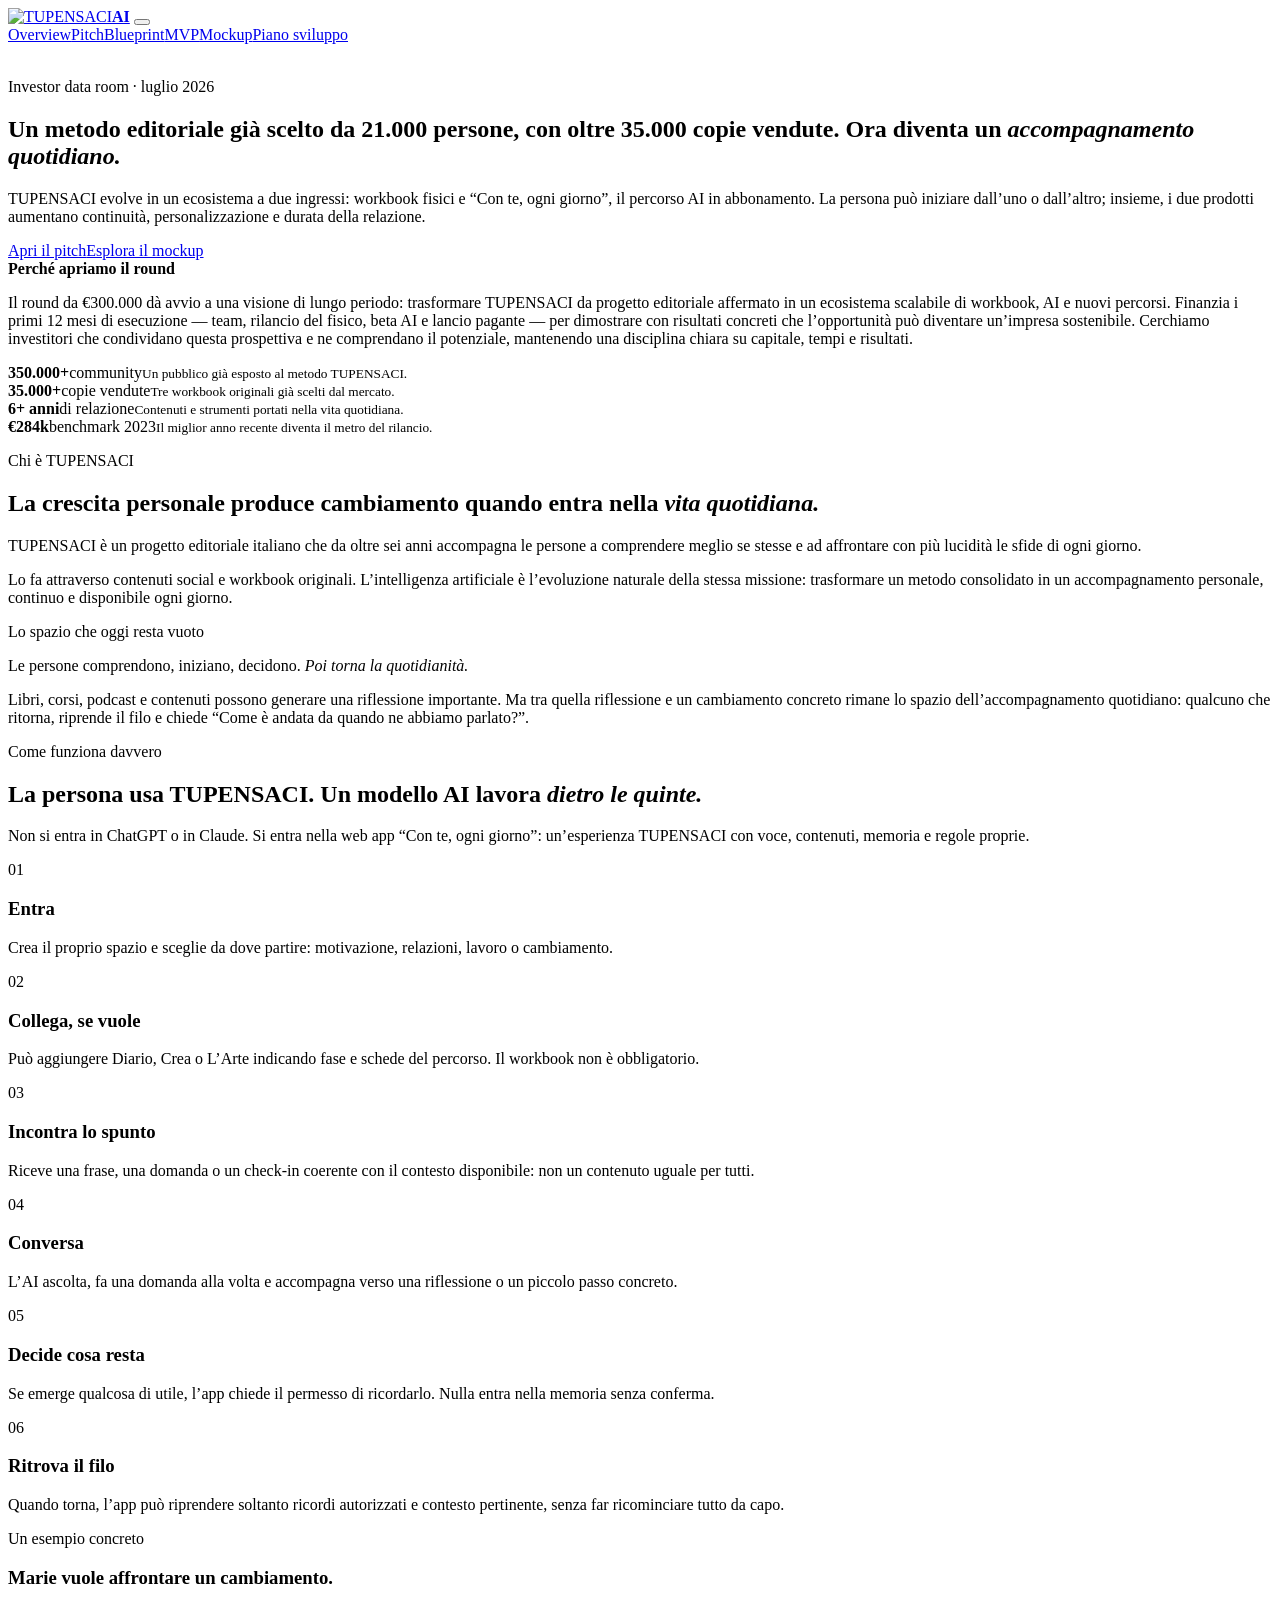
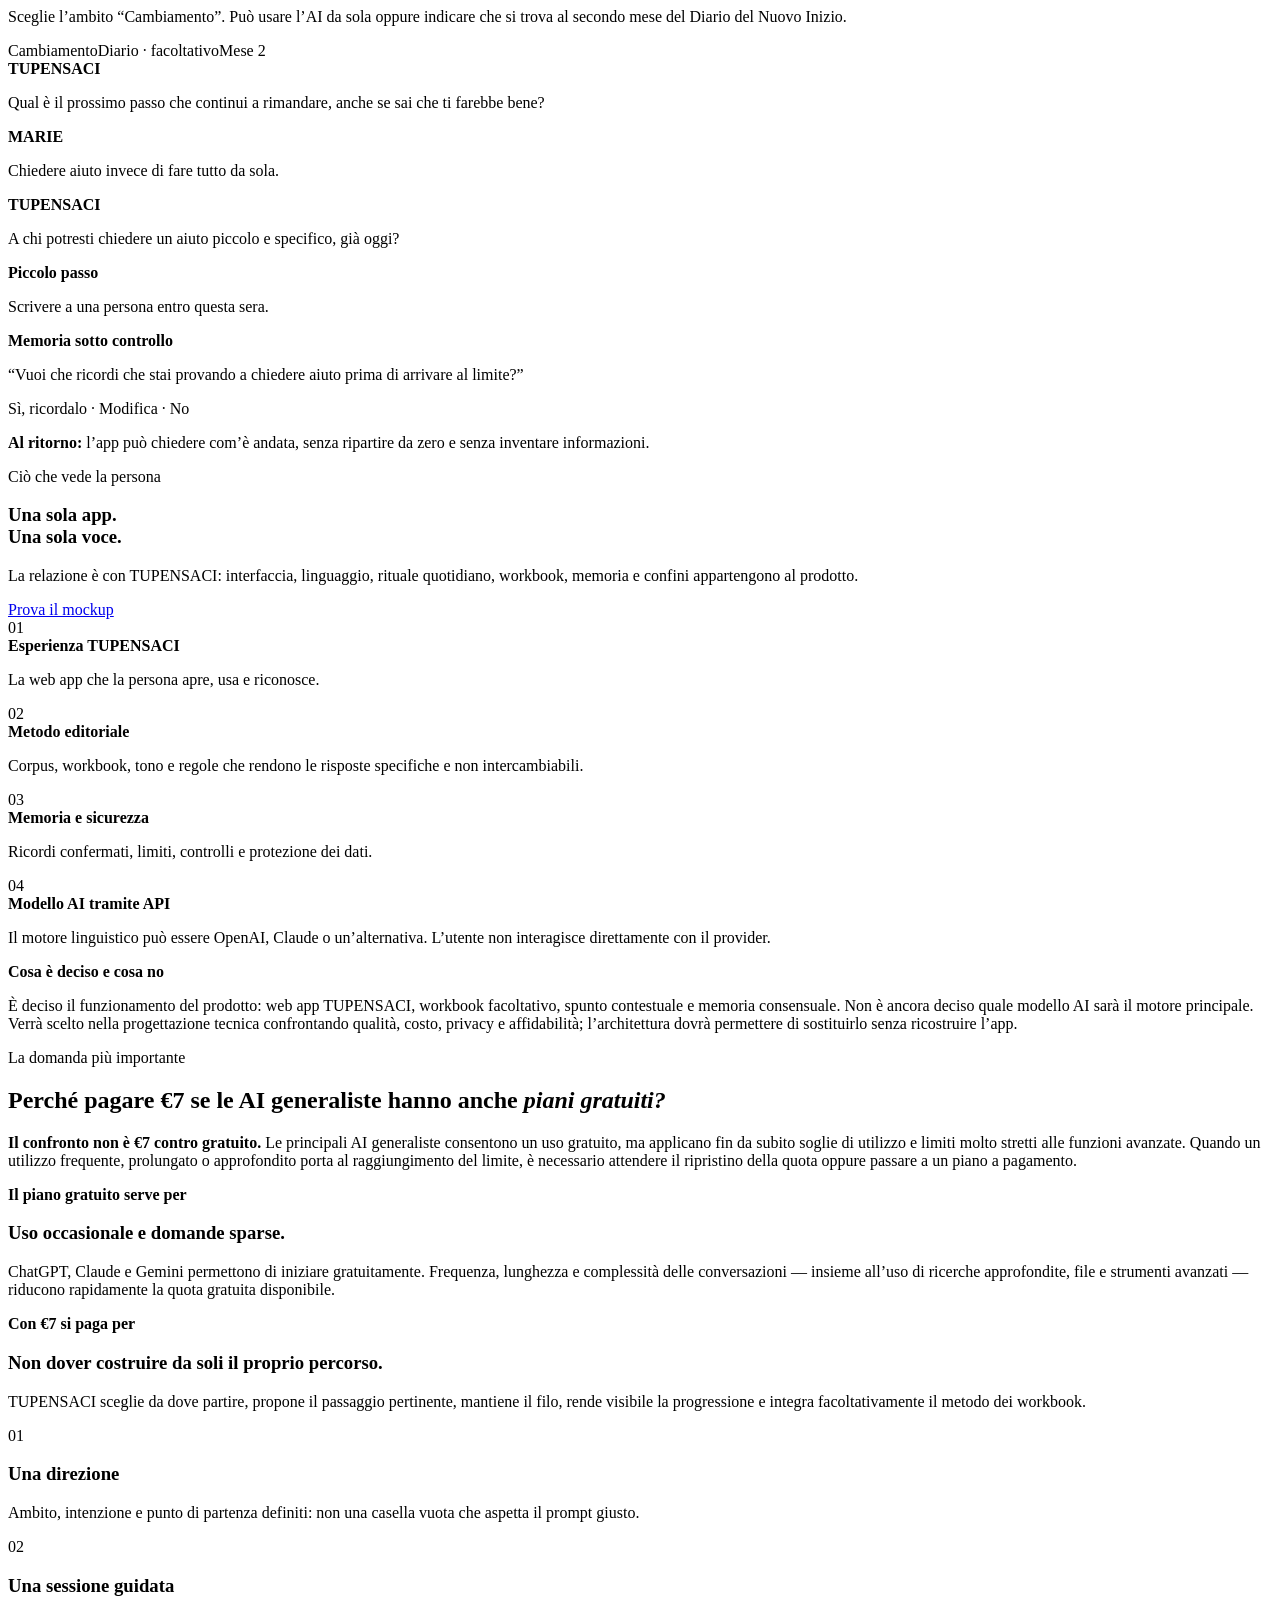
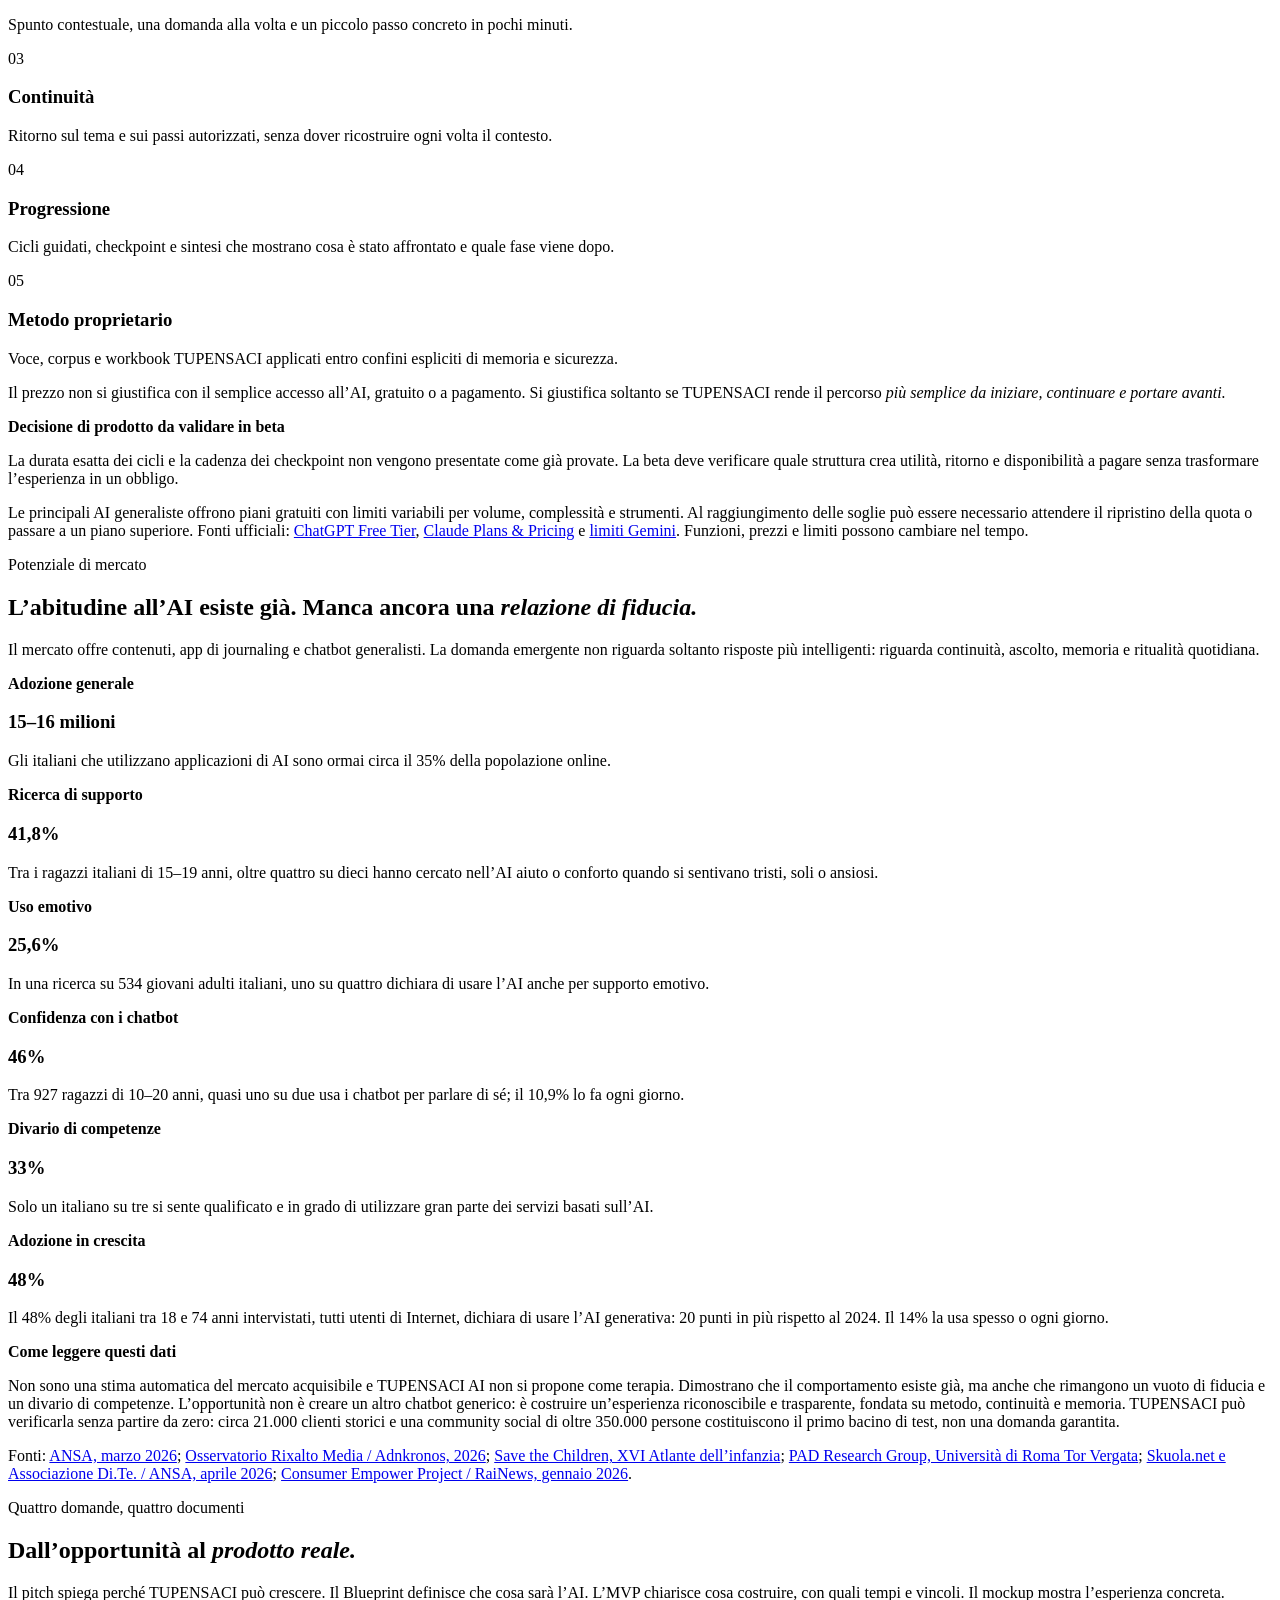
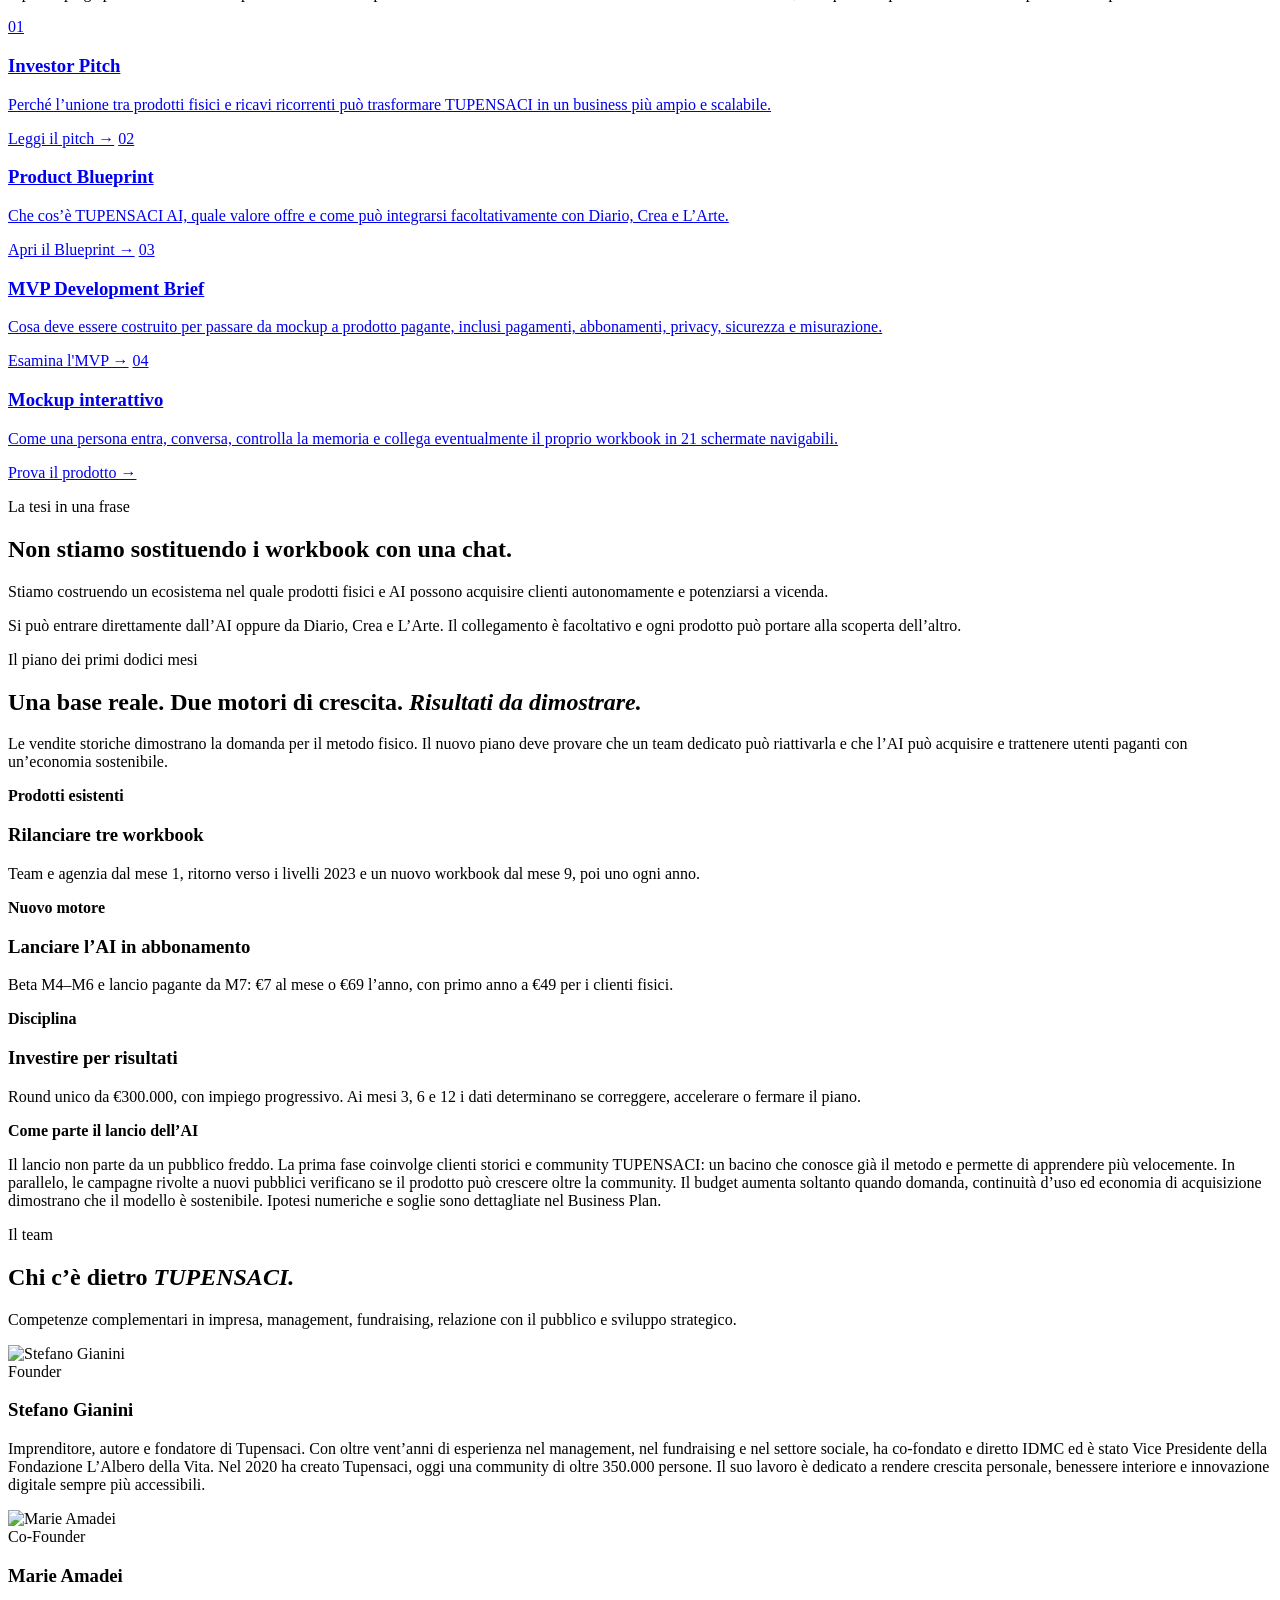
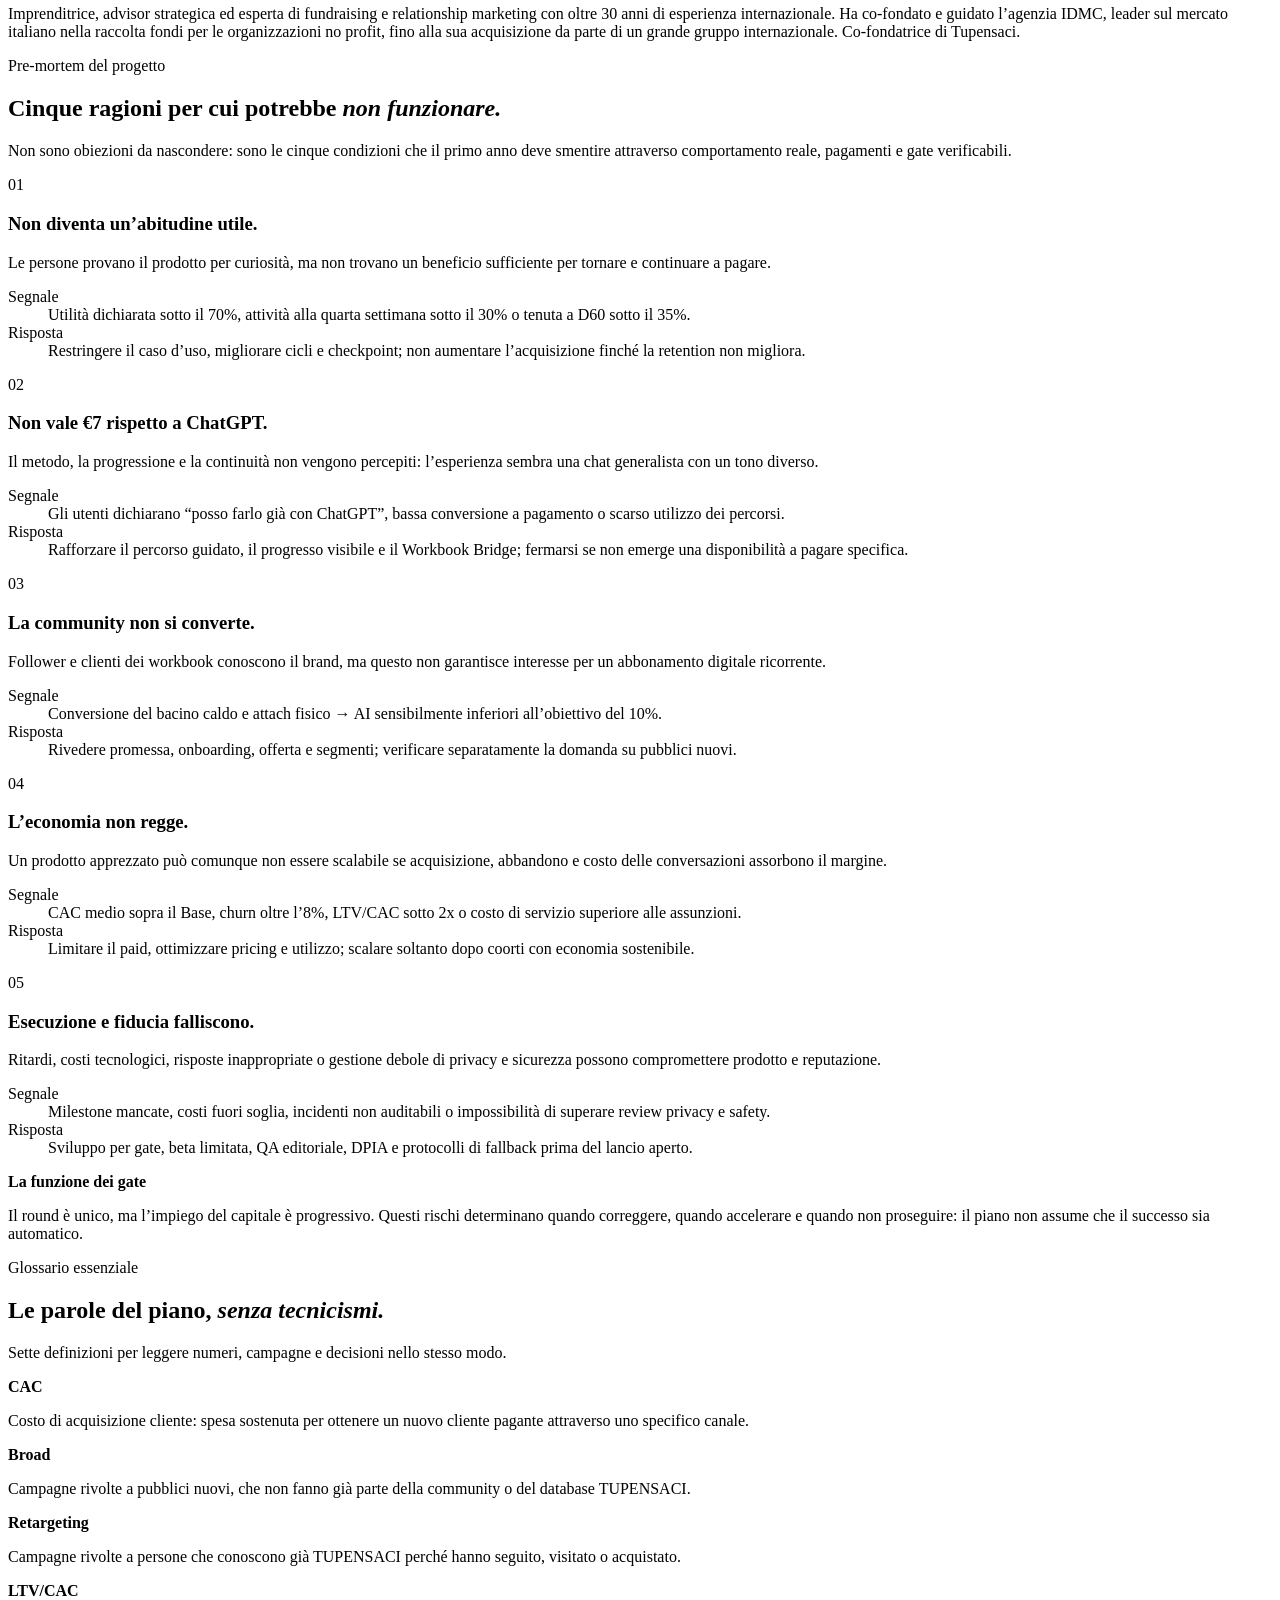
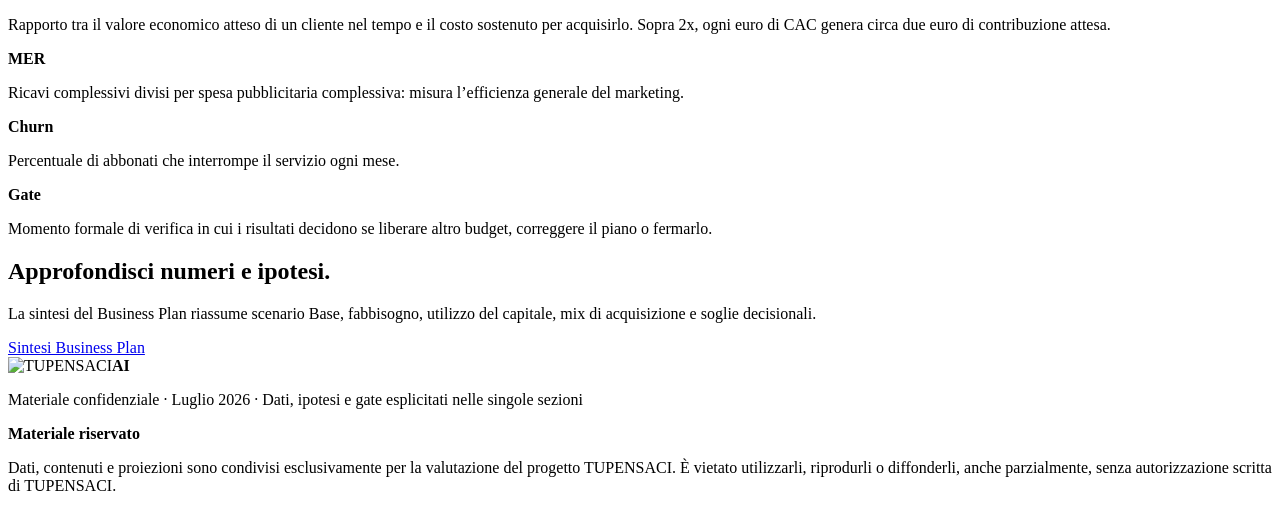
==== commit bad76d14: "Allinea il team nella investor room" ====
--- a/index.html
+++ b/index.html
@@ -11,7 +11,7 @@
     <meta property="og:description" content="Un metodo editoriale già scelto da 21.000 persone, con oltre 35.000 copie vendute, evolve in un ecosistema di workbook e AI in abbonamento." />
     <meta property="og:image" content="/tp-room-2026/dataroom/og.png" />
     <link rel="icon" href="/tp-room-2026/favicon.svg" />
-    <link rel="stylesheet" href="/tp-room-2026/dataroom/styles.css?v=20260728" />
+    <link rel="stylesheet" href="/tp-room-2026/dataroom/styles.css?v=20260731team" />
     <link rel="stylesheet" href="/tp-room-2026/confidentiality.css?v=20260726" />
     <script defer src="/tp-room-2026/dataroom/site.js"></script>
   </head>
@@ -204,6 +204,25 @@
         </div>
       </section>
 
+      <section class="section paper-2 founder-section">
+        <div class="wrap">
+          <div class="section-intro reveal">
+            <div><p class="eyebrow">Il team</p><h2 class="section-title">Chi c’è dietro <em>TUPENSACI.</em></h2></div>
+            <p>Competenze complementari in impresa, management, fundraising, relazione con il pubblico e sviluppo strategico.</p>
+          </div>
+          <div class="founder-grid">
+            <article class="founder-card reveal">
+              <div class="founder-photo"><img src="/tp-room-2026/dataroom/team/stefano-gianini.png" alt="Stefano Gianini" loading="lazy" /></div>
+              <div><span>Founder</span><h3>Stefano Gianini</h3><p>Imprenditore, autore e fondatore di Tupensaci. Con oltre vent’anni di esperienza nel management, nel fundraising e nel settore sociale, ha co-fondato e diretto IDMC ed è stato Vice Presidente della Fondazione L’Albero della Vita. Nel 2020 ha creato Tupensaci, oggi una community di oltre 350.000 persone. Il suo lavoro è dedicato a rendere crescita personale, benessere interiore e innovazione digitale sempre più accessibili.</p></div>
+            </article>
+            <article class="founder-card reveal">
+              <div class="founder-photo"><img src="/tp-room-2026/dataroom/team/marie-amadei-closeup.jpg" alt="Marie Amadei" loading="lazy" /></div>
+              <div><span>Co-Founder</span><h3>Marie Amadei</h3><p>Imprenditrice, advisor strategica ed esperta di fundraising e relationship marketing con oltre 30 anni di esperienza internazionale. Ha co-fondato e guidato l’agenzia IDMC, leader sul mercato italiano nella raccolta fondi per le organizzazioni no profit, fino alla sua acquisizione da parte di un grande gruppo internazionale. Co-fondatrice di Tupensaci.</p></div>
+            </article>
+          </div>
+        </div>
+      </section>
+
       <section class="section deep">
         <div class="wrap">
           <div class="section-intro reveal">
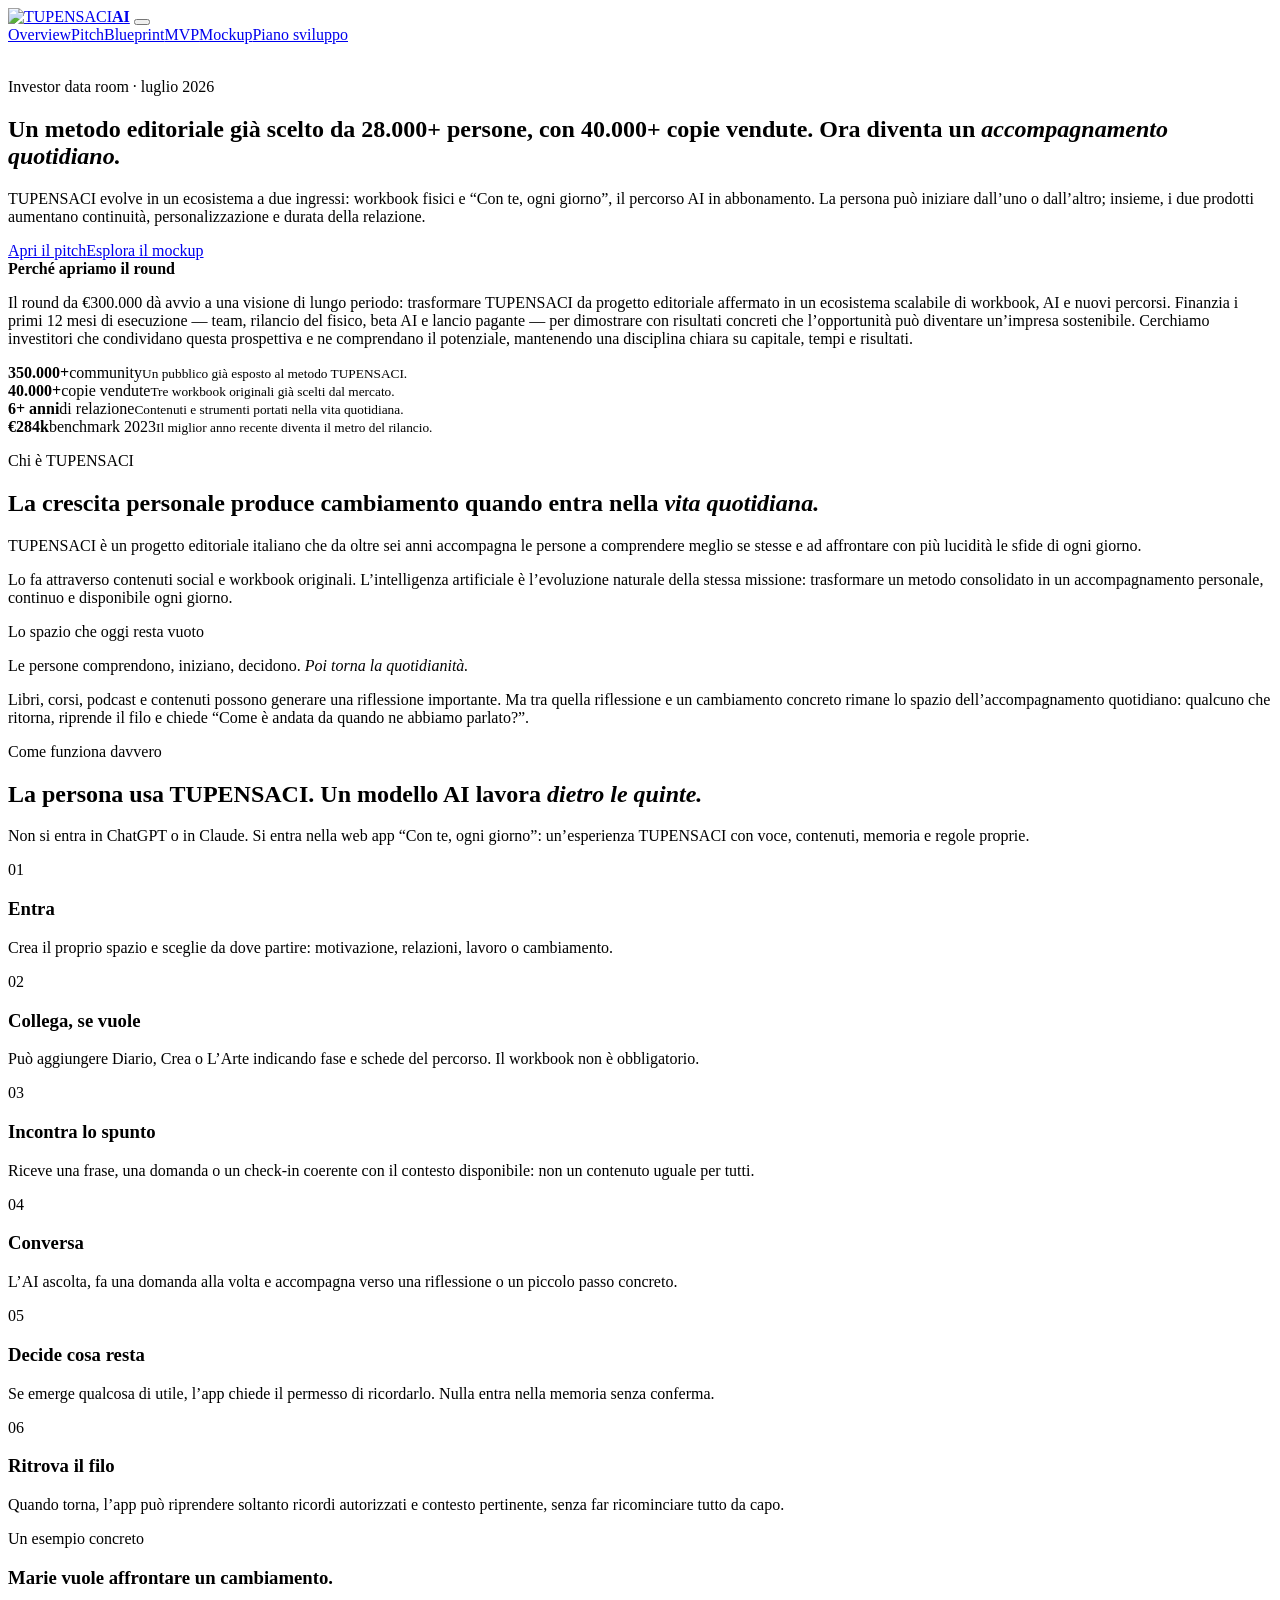
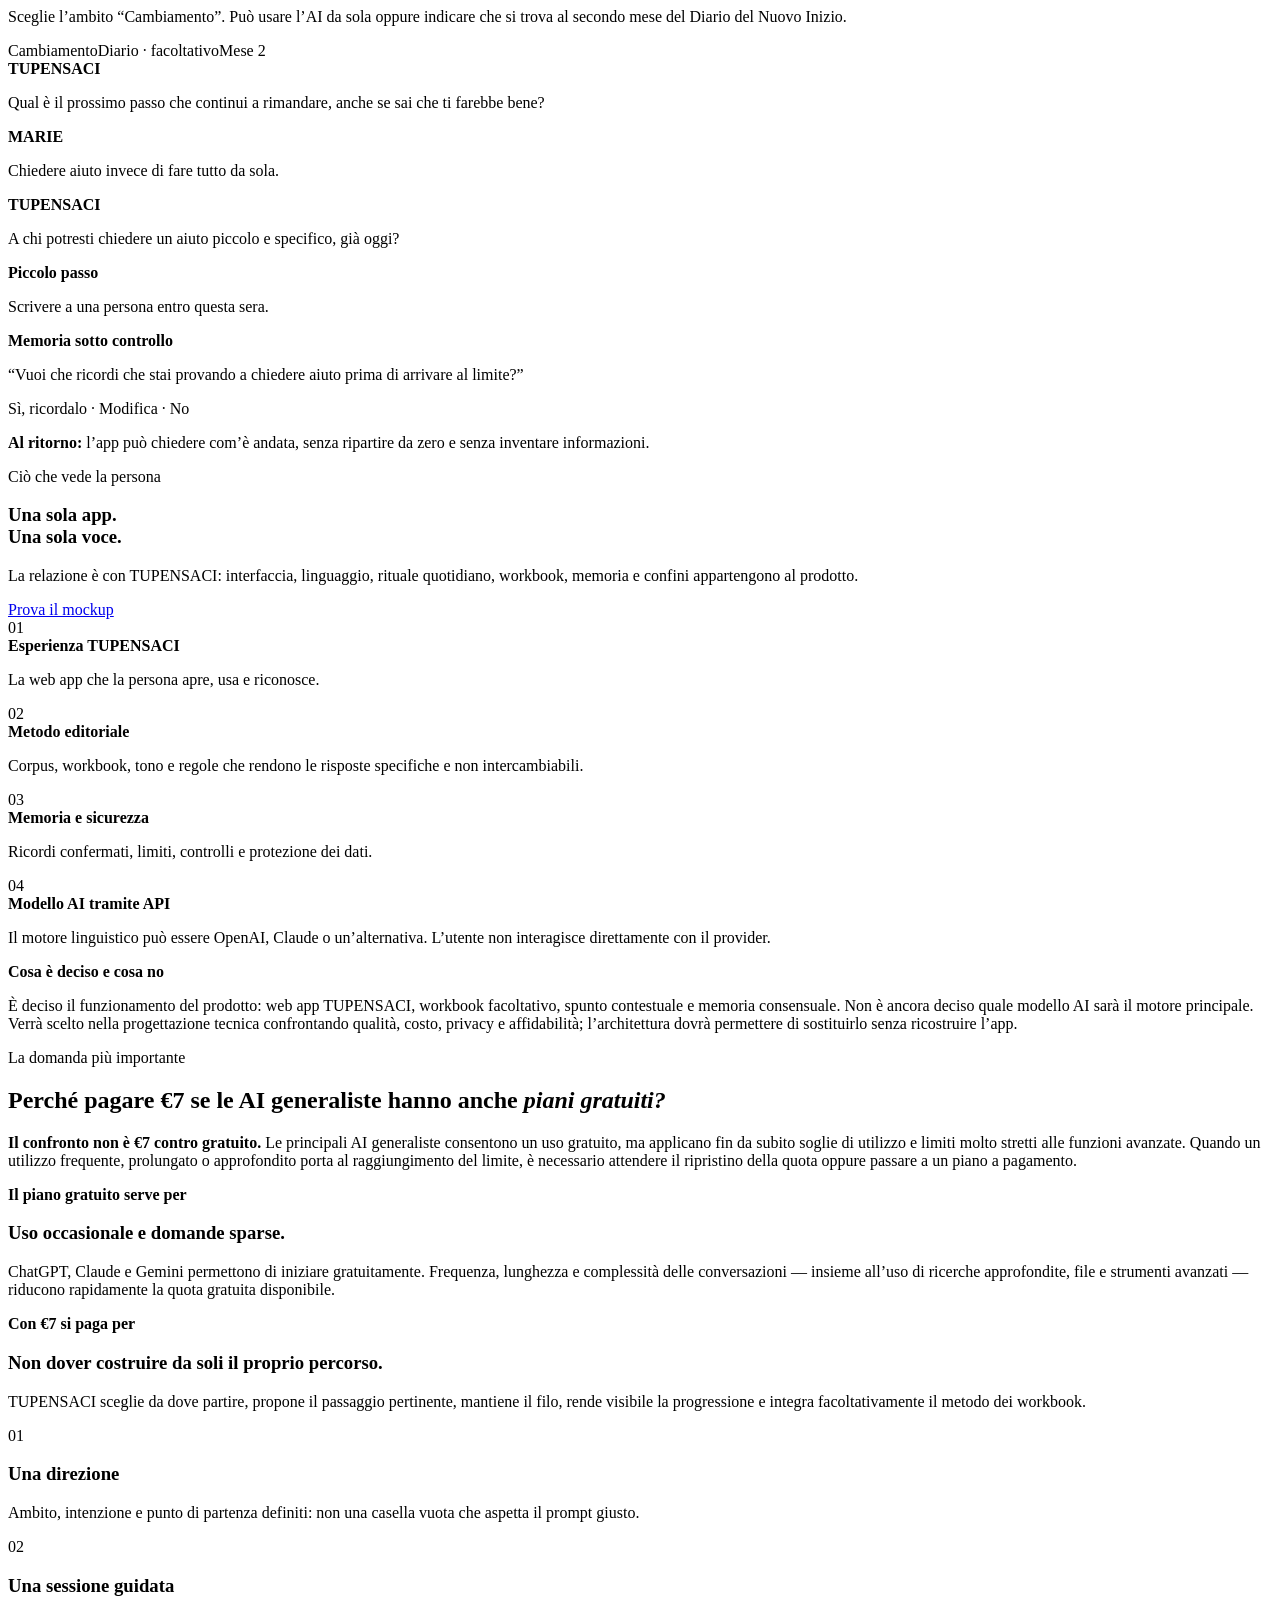
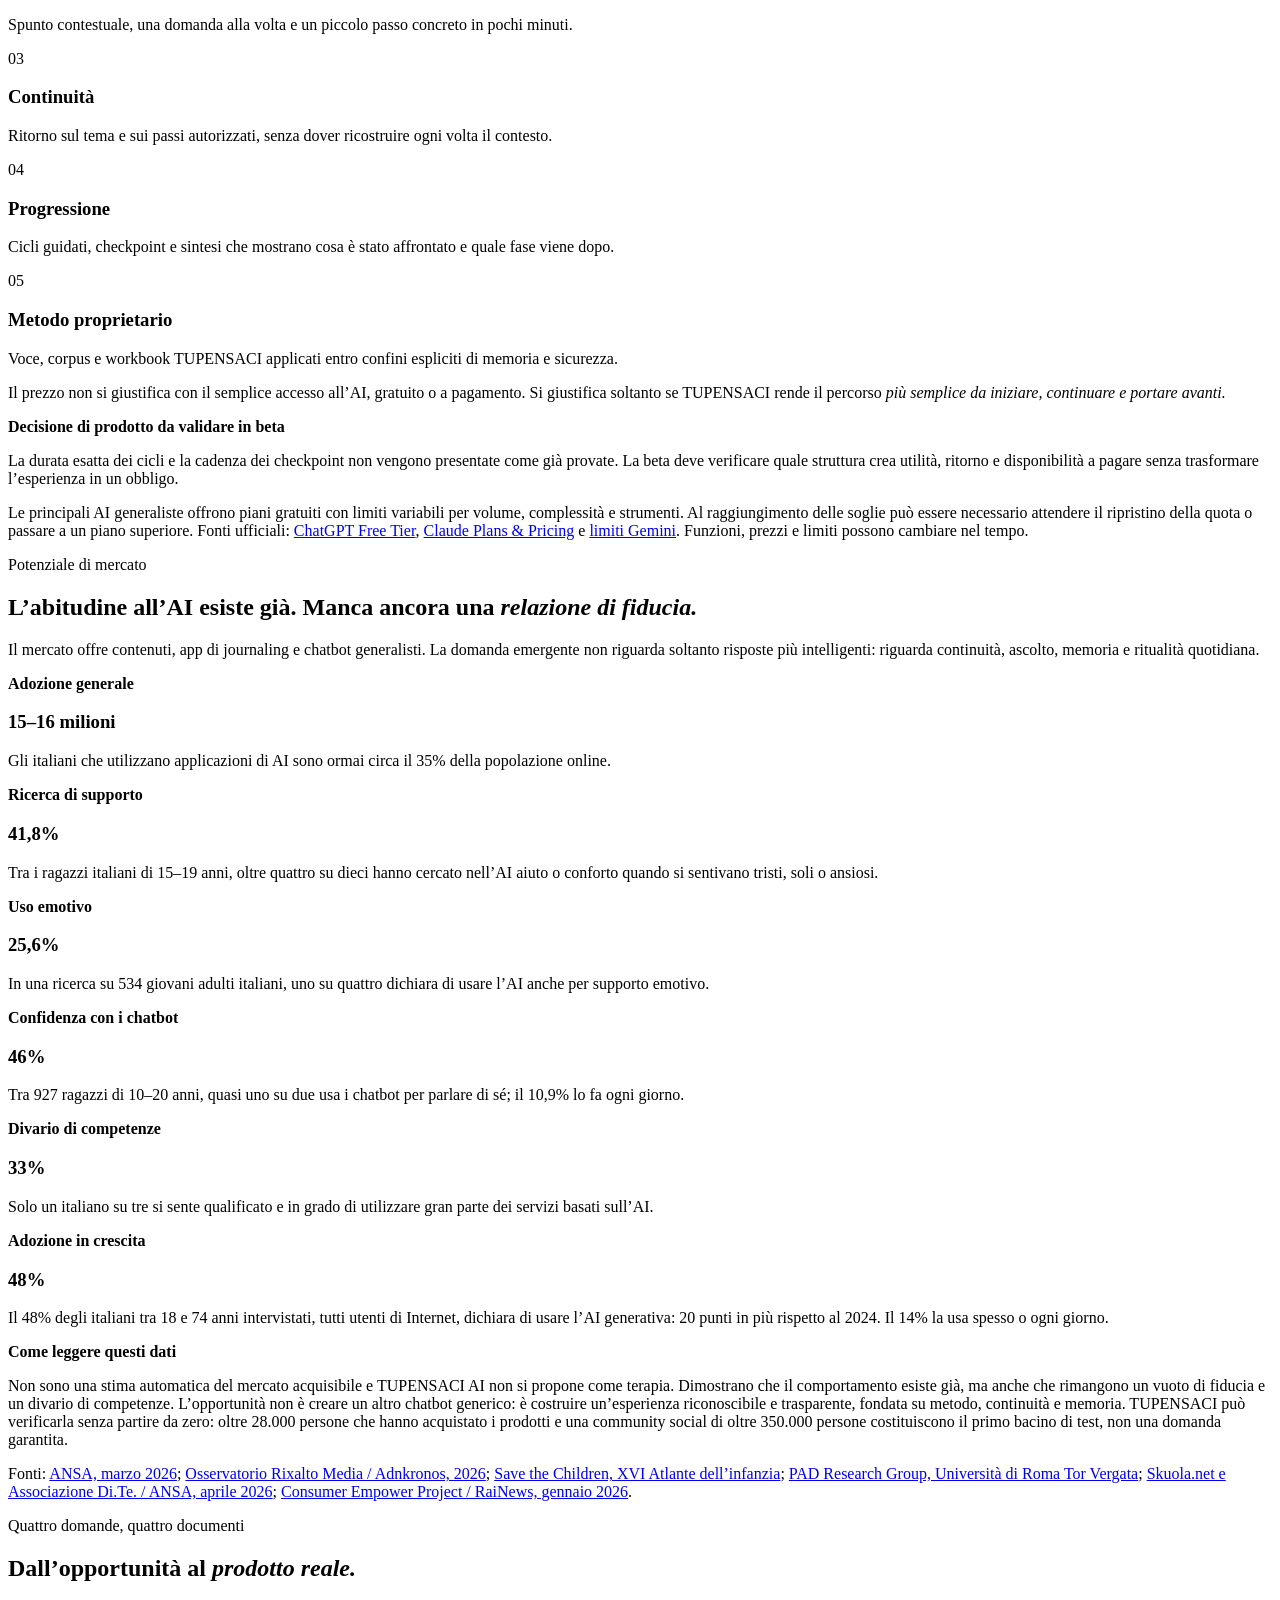
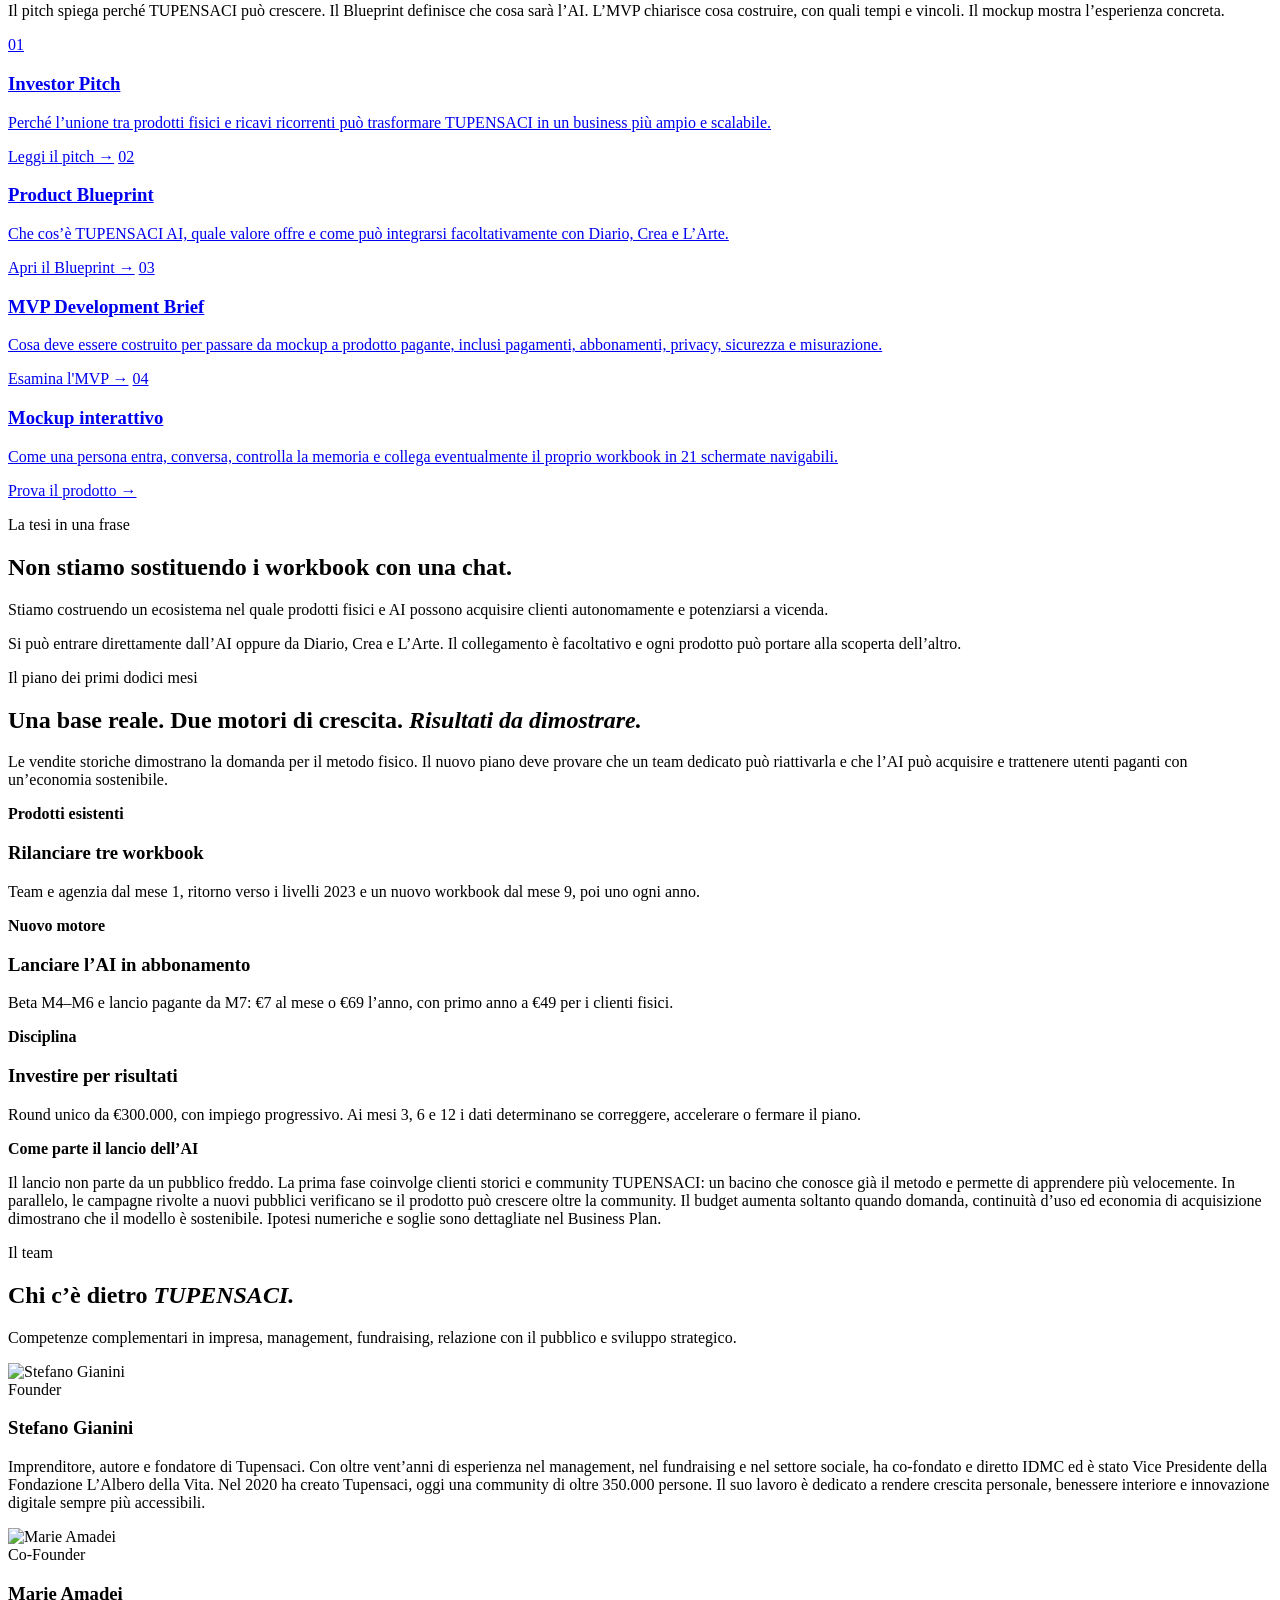
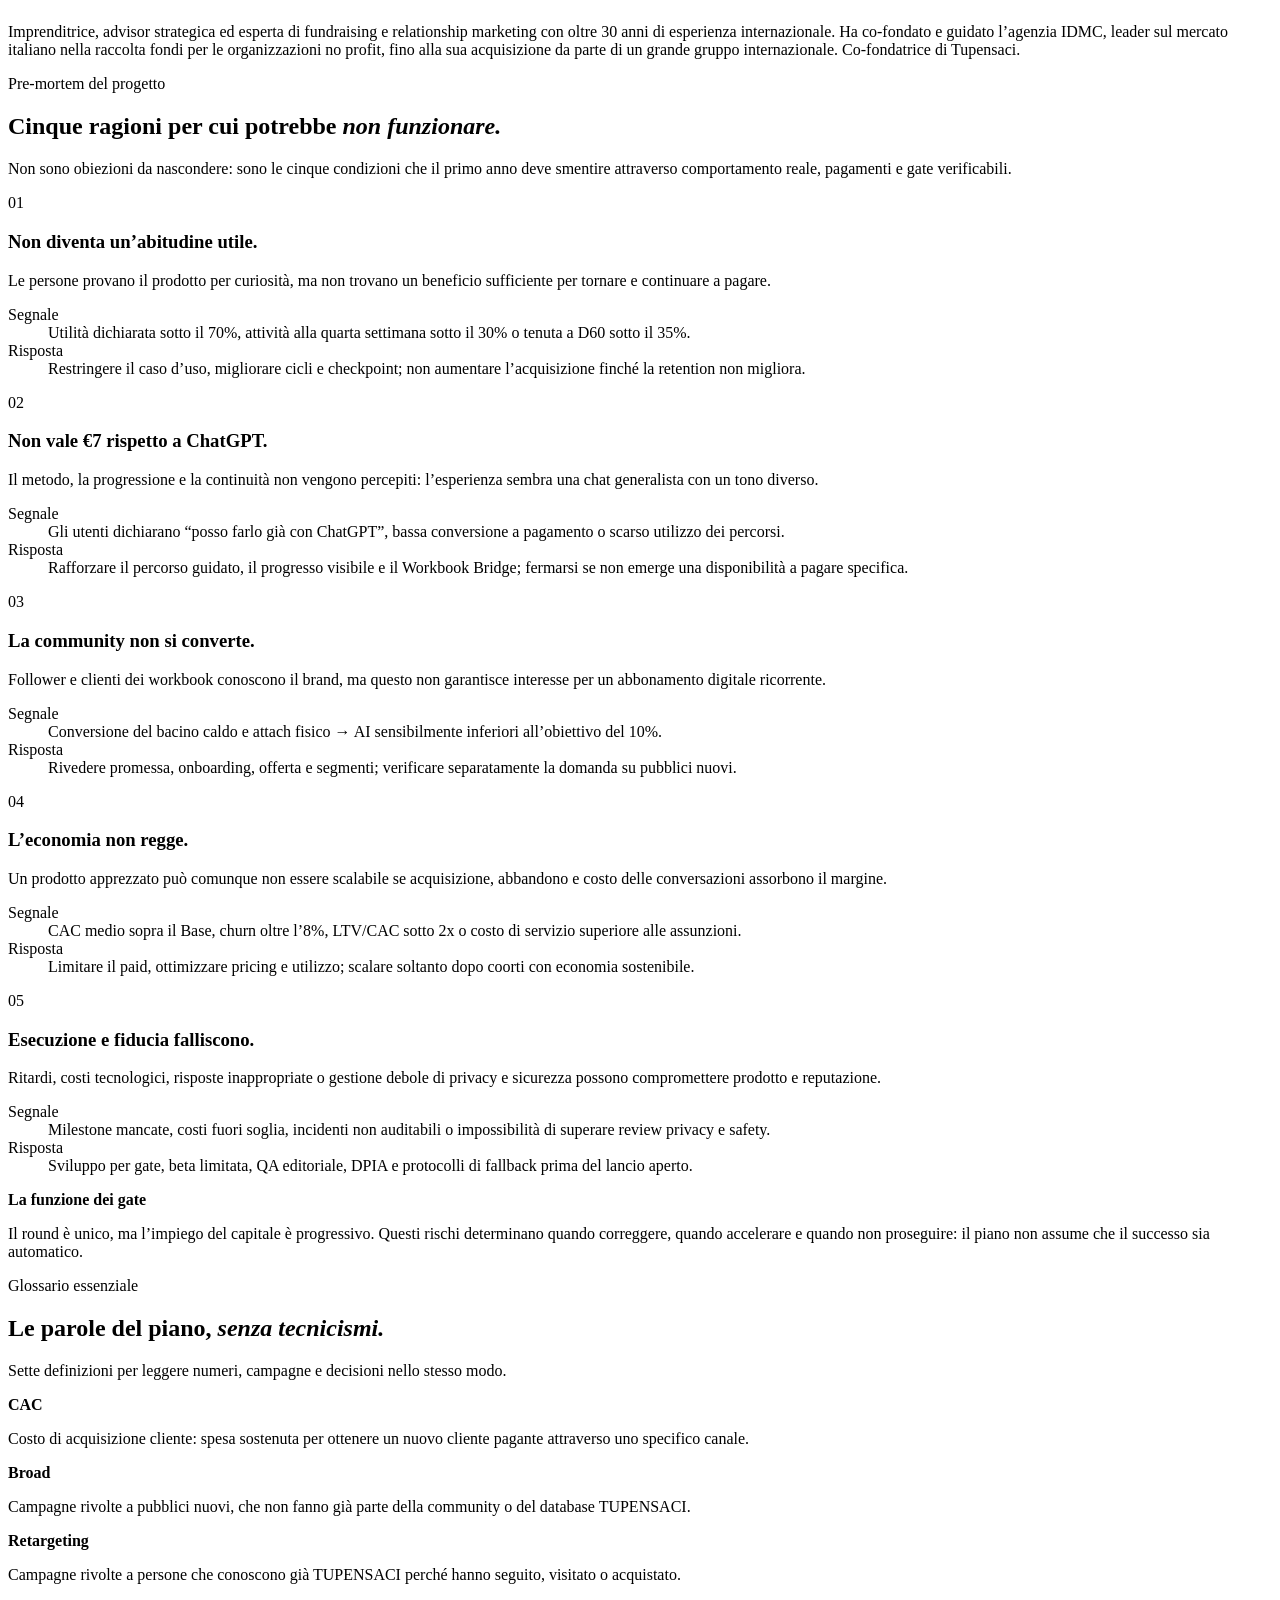
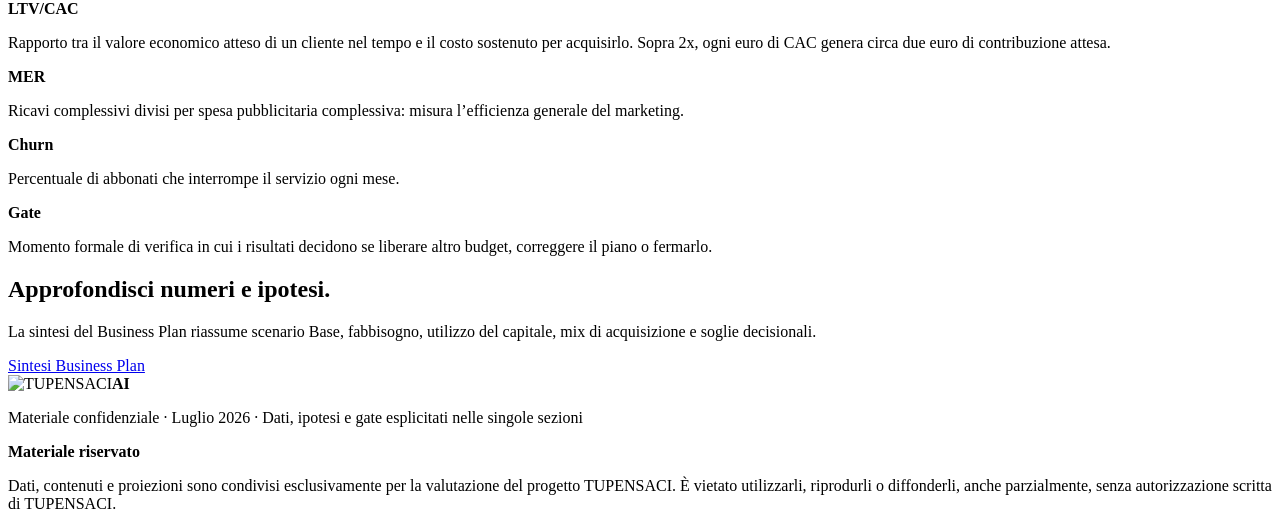
==== commit f9bdc09b: "Aggiorna i dati storici di vendita" ====
--- a/index.html
+++ b/index.html
@@ -8,7 +8,7 @@
     <title>TUPENSACI — Investor Data Room</title>
     <meta name="description" content="TUPENSACI: oltre sei anni di metodo editoriale, una community di 350.000 persone e l’evoluzione verso un accompagnamento personale basato sull’AI." />
     <meta property="og:title" content="TUPENSACI — Investor Data Room" />
-    <meta property="og:description" content="Un metodo editoriale già scelto da 21.000 persone, con oltre 35.000 copie vendute, evolve in un ecosistema di workbook e AI in abbonamento." />
+    <meta property="og:description" content="Un metodo editoriale già scelto da oltre 28.000 persone, con più di 40.000 copie vendute, evolve in un ecosistema di workbook e AI in abbonamento." />
     <meta property="og:image" content="/tp-room-2026/dataroom/og.png" />
     <link rel="icon" href="/tp-room-2026/favicon.svg" />
     <link rel="stylesheet" href="/tp-room-2026/dataroom/styles.css?v=20260731team" />
@@ -33,7 +33,7 @@
           <div class="reveal">
             <img class="hero-mark" src="/tp-room-2026/dataroom/logo.png" alt="" />
             <p class="eyebrow">Investor data room · luglio 2026</p>
-            <h1 class="display">Un metodo editoriale già scelto da 21.000 persone, con oltre 35.000 copie vendute. Ora diventa un <em>accompagnamento quotidiano.</em></h1>
+            <h1 class="display">Un metodo editoriale già scelto da 28.000+ persone, con 40.000+ copie vendute. Ora diventa un <em>accompagnamento quotidiano.</em></h1>
             <p class="lead">TUPENSACI evolve in un ecosistema a due ingressi: workbook fisici e “Con te, ogni giorno”, il percorso AI in abbonamento. La persona può iniziare dall’uno o dall’altro; insieme, i due prodotti aumentano continuità, personalizzazione e durata della relazione.</p>
             <div class="button-row"><a class="button" href="/tp-room-2026/pitch">Apri il pitch</a><a class="button secondary" href="/tp-room-2026/prototype">Esplora il mockup</a></div>
           </div>
@@ -46,7 +46,7 @@
 
       <section class="metric-strip" aria-label="Numeri principali">
         <article class="metric"><strong>350.000+</strong><span>community</span><small>Un pubblico già esposto al metodo TUPENSACI.</small></article>
-        <article class="metric"><strong>35.000+</strong><span>copie vendute</span><small>Tre workbook originali già scelti dal mercato.</small></article>
+        <article class="metric"><strong>40.000+</strong><span>copie vendute</span><small>Tre workbook originali già scelti dal mercato.</small></article>
         <article class="metric"><strong>6+ anni</strong><span>di relazione</span><small>Contenuti e strumenti portati nella vita quotidiana.</small></article>
         <article class="metric"><strong>€284k</strong><span>benchmark 2023</span><small>Il miglior anno recente diventa il metro del rilancio.</small></article>
       </section>
@@ -165,7 +165,7 @@
             <article class="fact reveal"><b>Divario di competenze</b><h3>33%</h3><p>Solo un italiano su tre si sente qualificato e in grado di utilizzare gran parte dei servizi basati sull’AI.</p></article>
             <article class="fact reveal"><b>Adozione in crescita</b><h3>48%</h3><p>Il 48% degli italiani tra 18 e 74 anni intervistati, tutti utenti di Internet, dichiara di usare l’AI generativa: 20 punti in più rispetto al 2024. Il 14% la usa spesso o ogni giorno.</p></article>
           </div>
-          <div class="callout reveal"><b>Come leggere questi dati</b><p>Non sono una stima automatica del mercato acquisibile e TUPENSACI AI non si propone come terapia. Dimostrano che il comportamento esiste già, ma anche che rimangono un vuoto di fiducia e un divario di competenze. L’opportunità non è creare un altro chatbot generico: è costruire un’esperienza riconoscibile e trasparente, fondata su metodo, continuità e memoria. TUPENSACI può verificarla senza partire da zero: circa 21.000 clienti storici e una community social di oltre 350.000 persone costituiscono il primo bacino di test, non una domanda garantita.</p></div>
+          <div class="callout reveal"><b>Come leggere questi dati</b><p>Non sono una stima automatica del mercato acquisibile e TUPENSACI AI non si propone come terapia. Dimostrano che il comportamento esiste già, ma anche che rimangono un vuoto di fiducia e un divario di competenze. L’opportunità non è creare un altro chatbot generico: è costruire un’esperienza riconoscibile e trasparente, fondata su metodo, continuità e memoria. TUPENSACI può verificarla senza partire da zero: oltre 28.000 persone che hanno acquistato i prodotti e una community social di oltre 350.000 persone costituiscono il primo bacino di test, non una domanda garantita.</p></div>
           <p class="source-note reveal">Fonti: <a href="https://www.ansa.it/amp/canale_tecnologia/notizie/future_tech/2026/03/20/quasi-15-milioni-di-italiani-usano-le-app-di-ia-1-su-4-va-su-chatgpt_dda3e68a-1ec2-4b7d-af33-300b795ef2f7.html" target="_blank" rel="noopener">ANSA, marzo 2026</a>; <a href="https://www.adnkronos.com/immediapress/oltre-16-milioni-di-italiani-utilizzano-lai-come-la-usano-davvero-lo-svela-losservatorio-rixalto-media_4Kb6OLS9hoyJtrV0XdbpNx" target="_blank" rel="noopener">Osservatorio Rixalto Media / Adnkronos, 2026</a>; <a href="https://www.savethechildren.it/blog-notizie/xvi-atlante-dellinfanzia-ladolescenza-tra-solitudine-disuguaglianze-e-ai" target="_blank" rel="noopener">Save the Children, XVI Atlante dell’infanzia</a>; <a href="https://www.psicologiadegliambientidigitali.it/non-ci-stiamo-innamorando-dei-chatbot-i-giovani-italiani-usano-lia-soprattutto-per-studiare-ma-un-quarto-la-cerca-anche-per-supporto-emotivo/" target="_blank" rel="noopener">PAD Research Group, Università di Roma Tor Vergata</a>; <a href="https://www.ansa.it/canale_legalita_scuola/notizie/mim/2026/04/28/quattro-giovani-su-10-creano-legami-emotivi-quando-si-confidano-con-lia_0520b2c0-d41b-44a2-ad9c-196a3dbceddb.html" target="_blank" rel="noopener">Skuola.net e Associazione Di.Te. / ANSA, aprile 2026</a>; <a href="https://www.rainews.it/articoli/2026/01/luso-dellintelligenza-artificiale-solo-il-33-degli-italiani-si-sente-competente-54a899fc-b5a5-4974-8651-4cc523f3a6e0.html" target="_blank" rel="noopener">Consumer Empower Project / RaiNews, gennaio 2026</a>.</p>
         </div>
       </section>
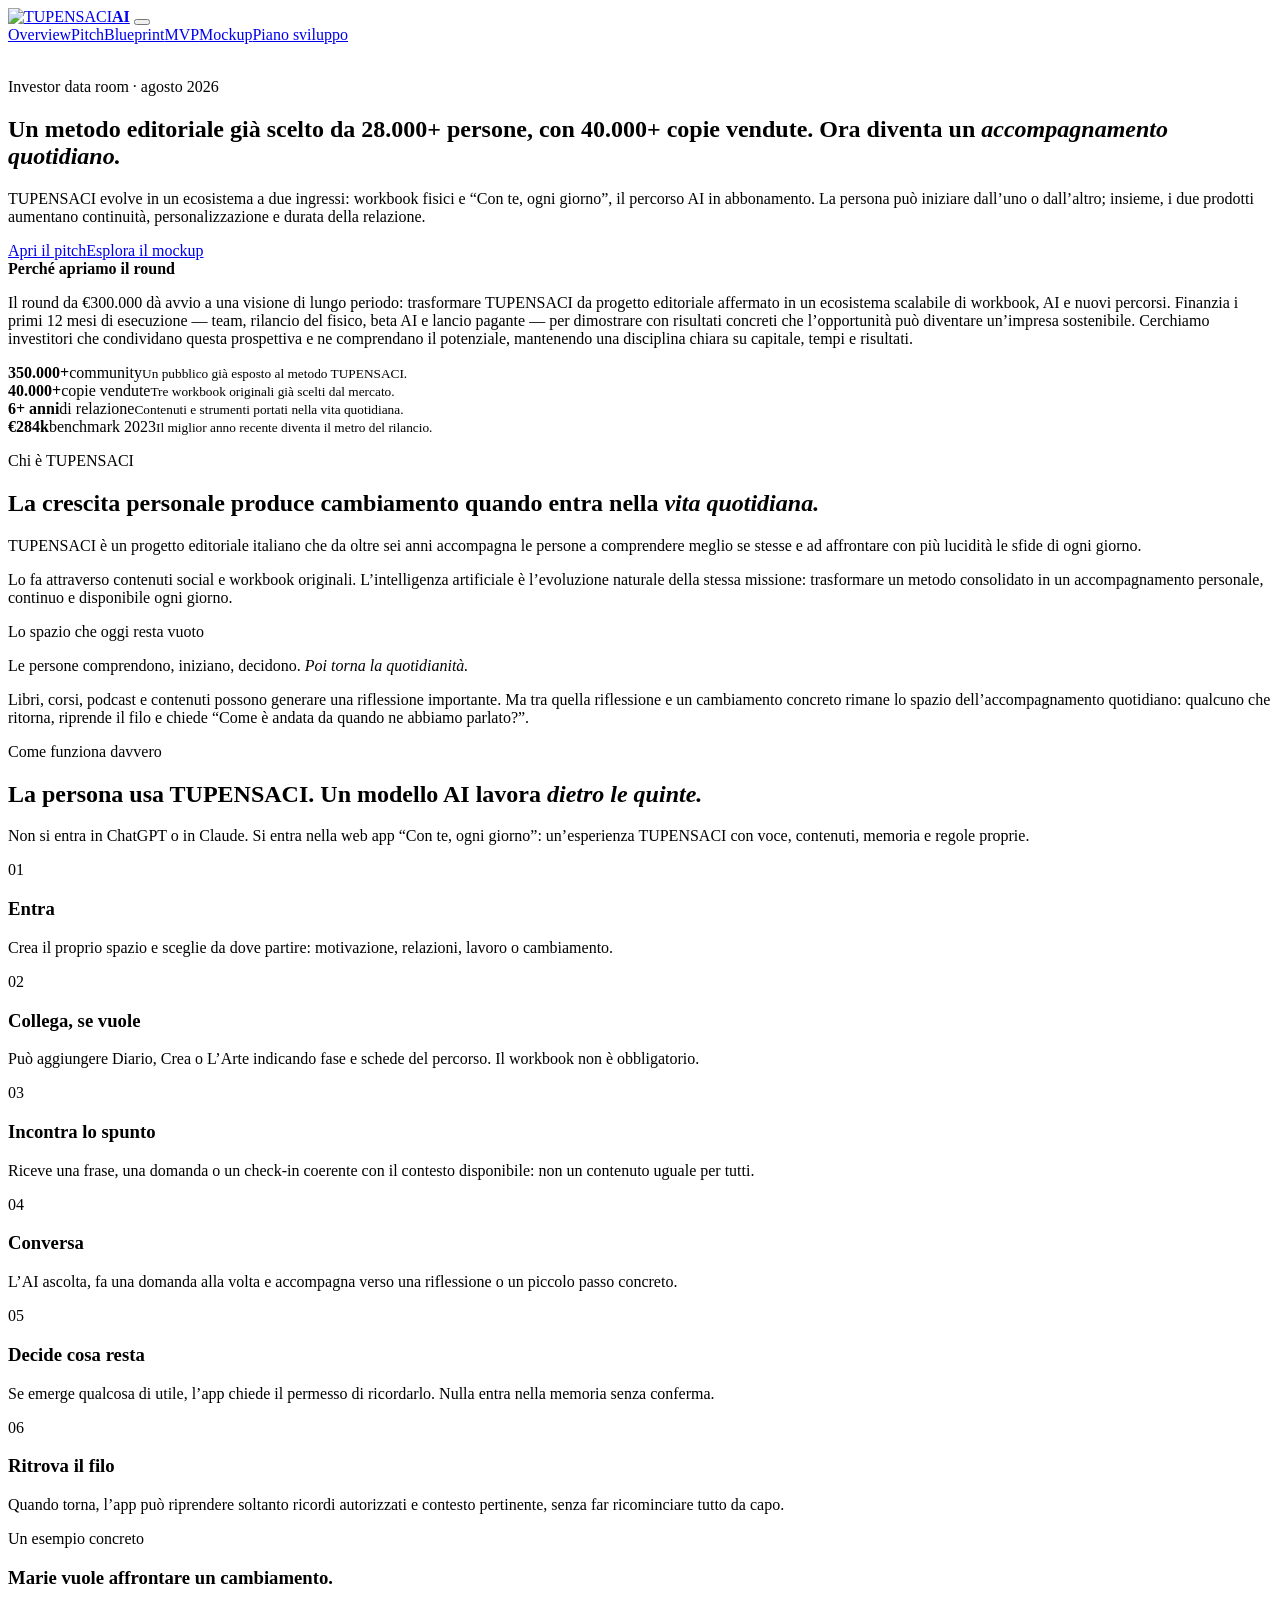
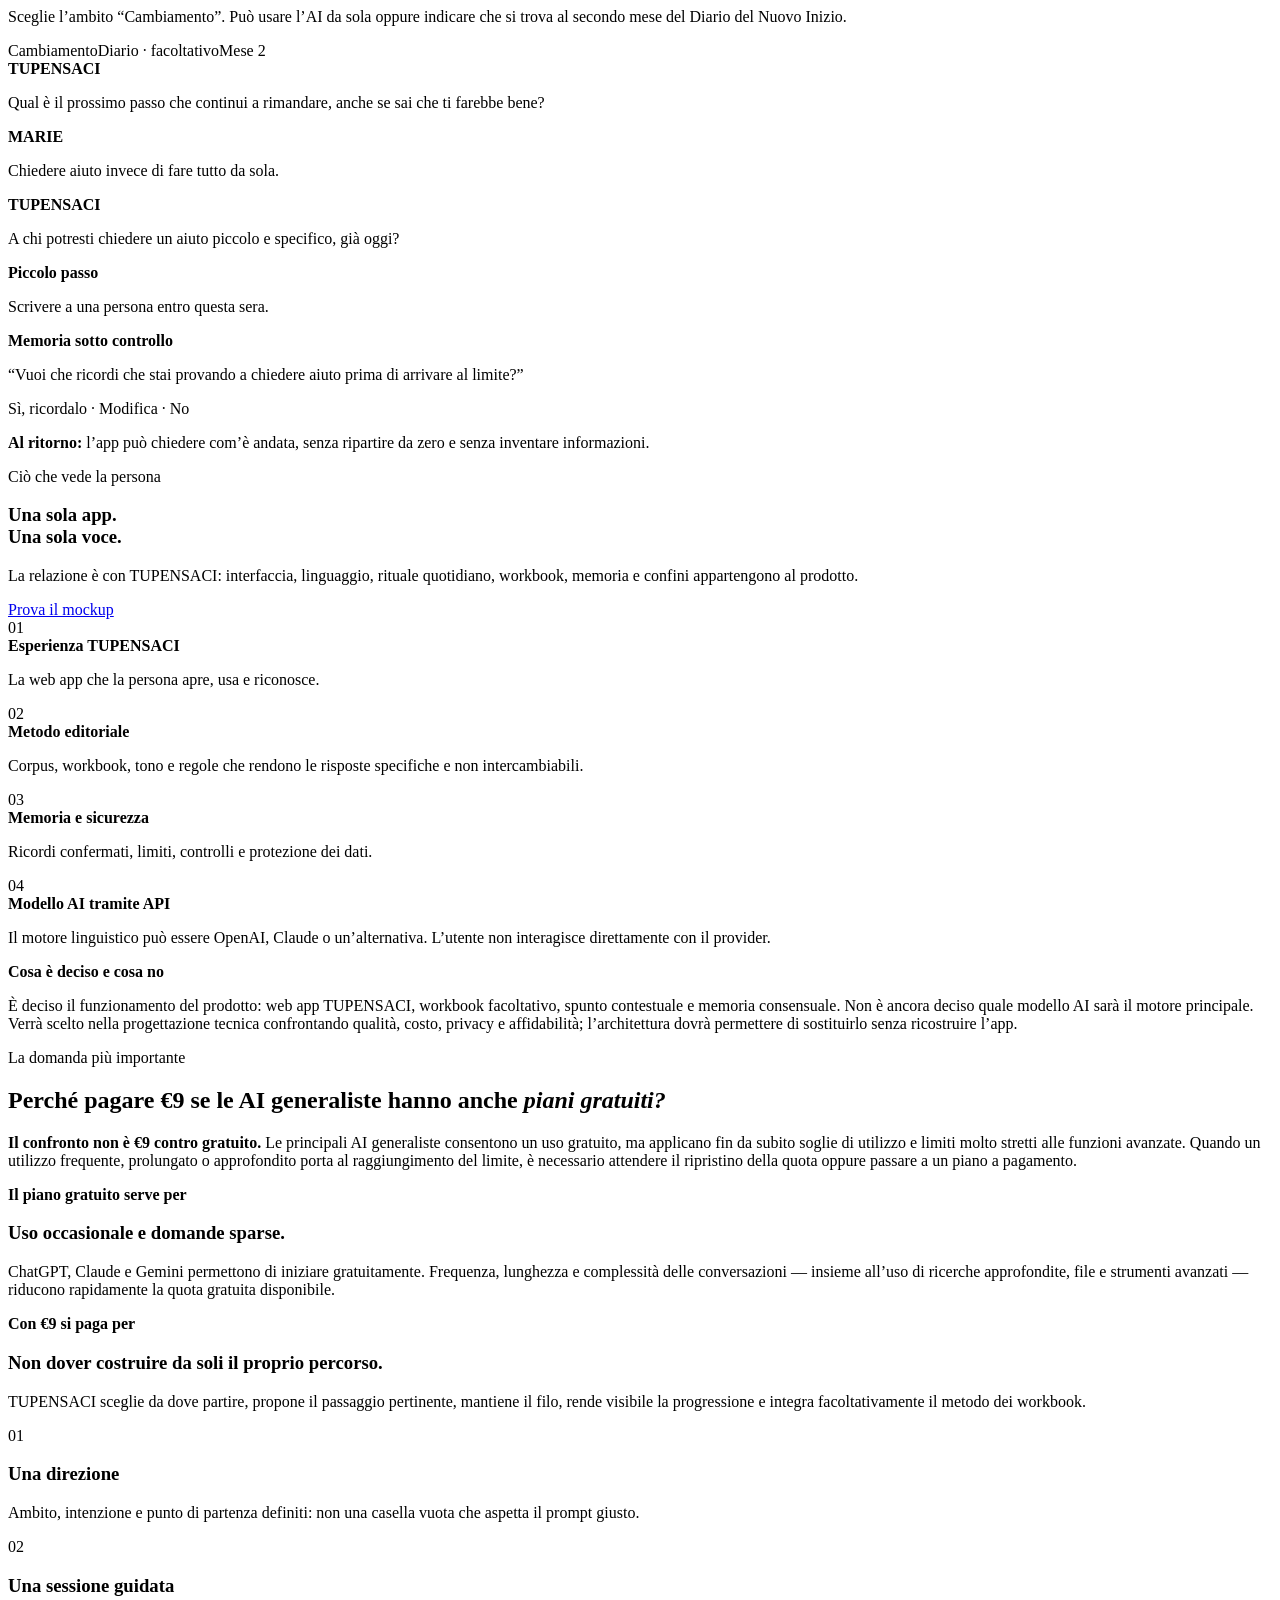
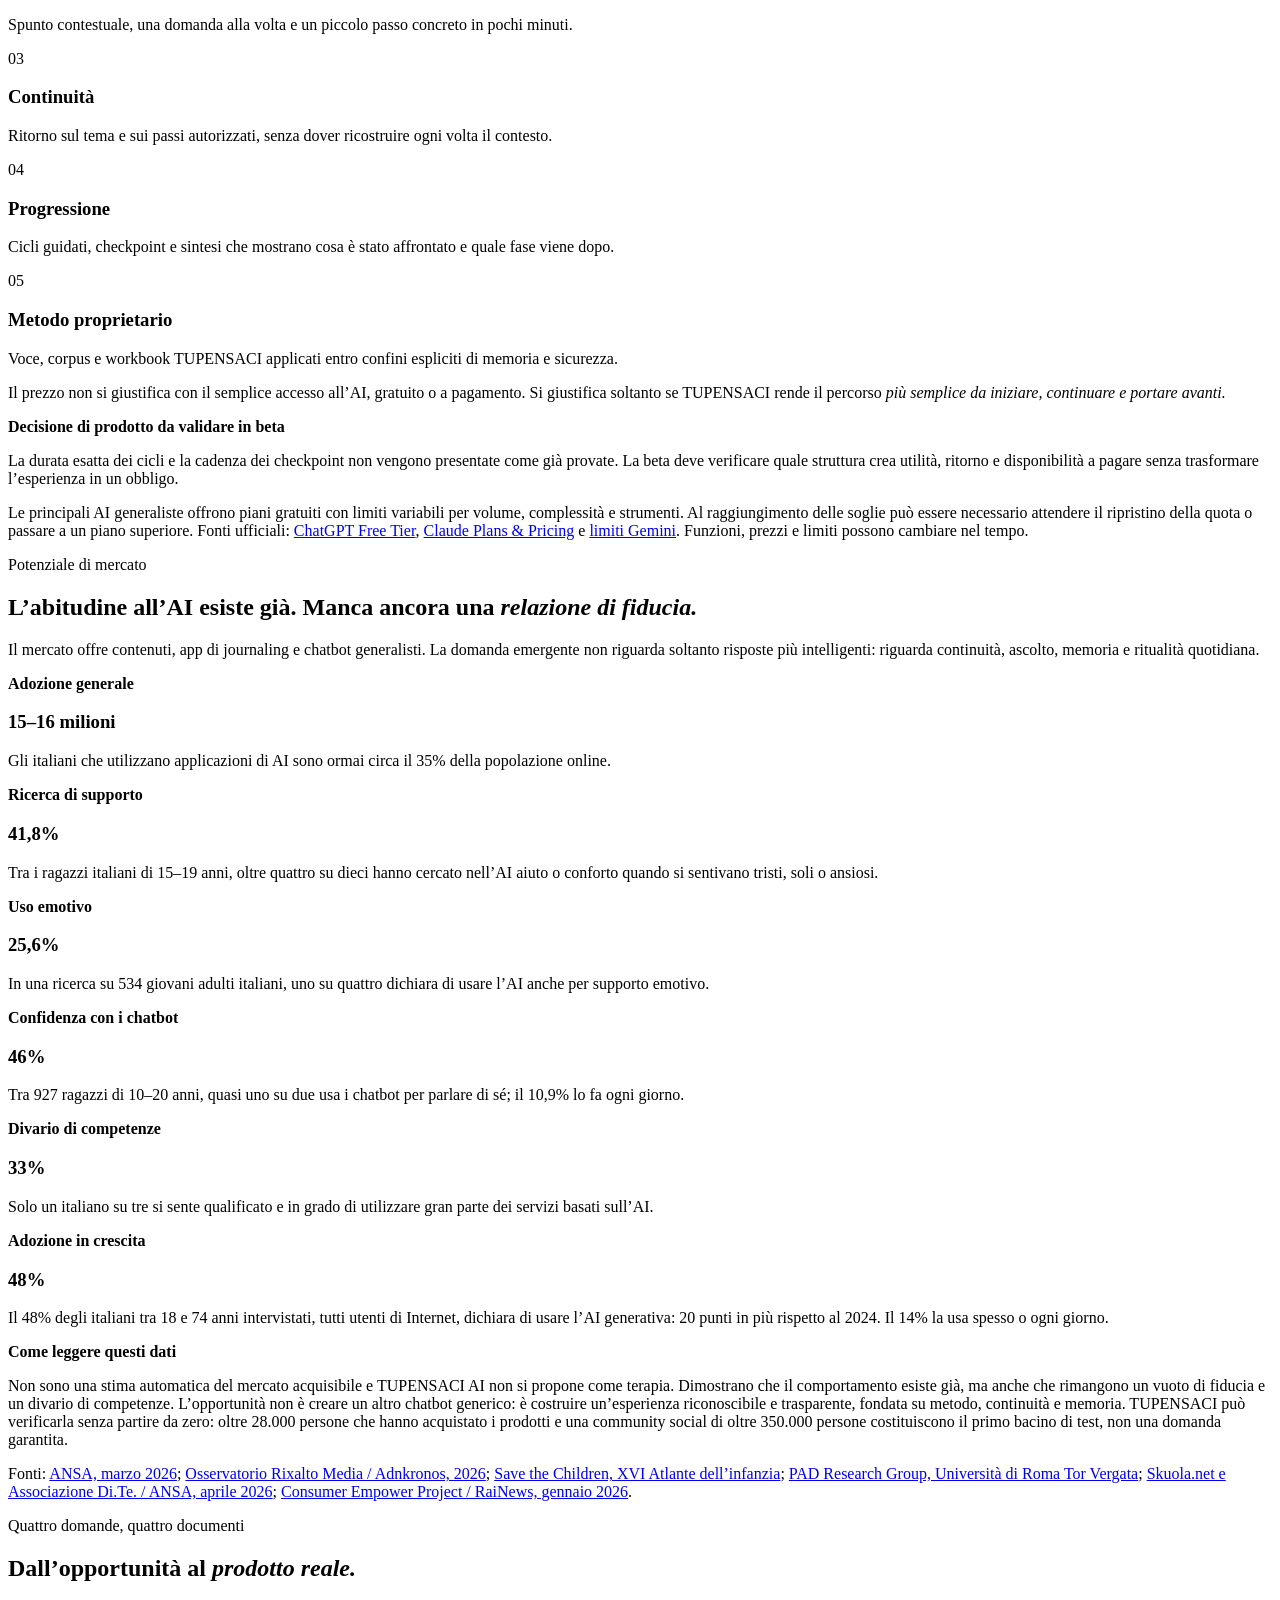
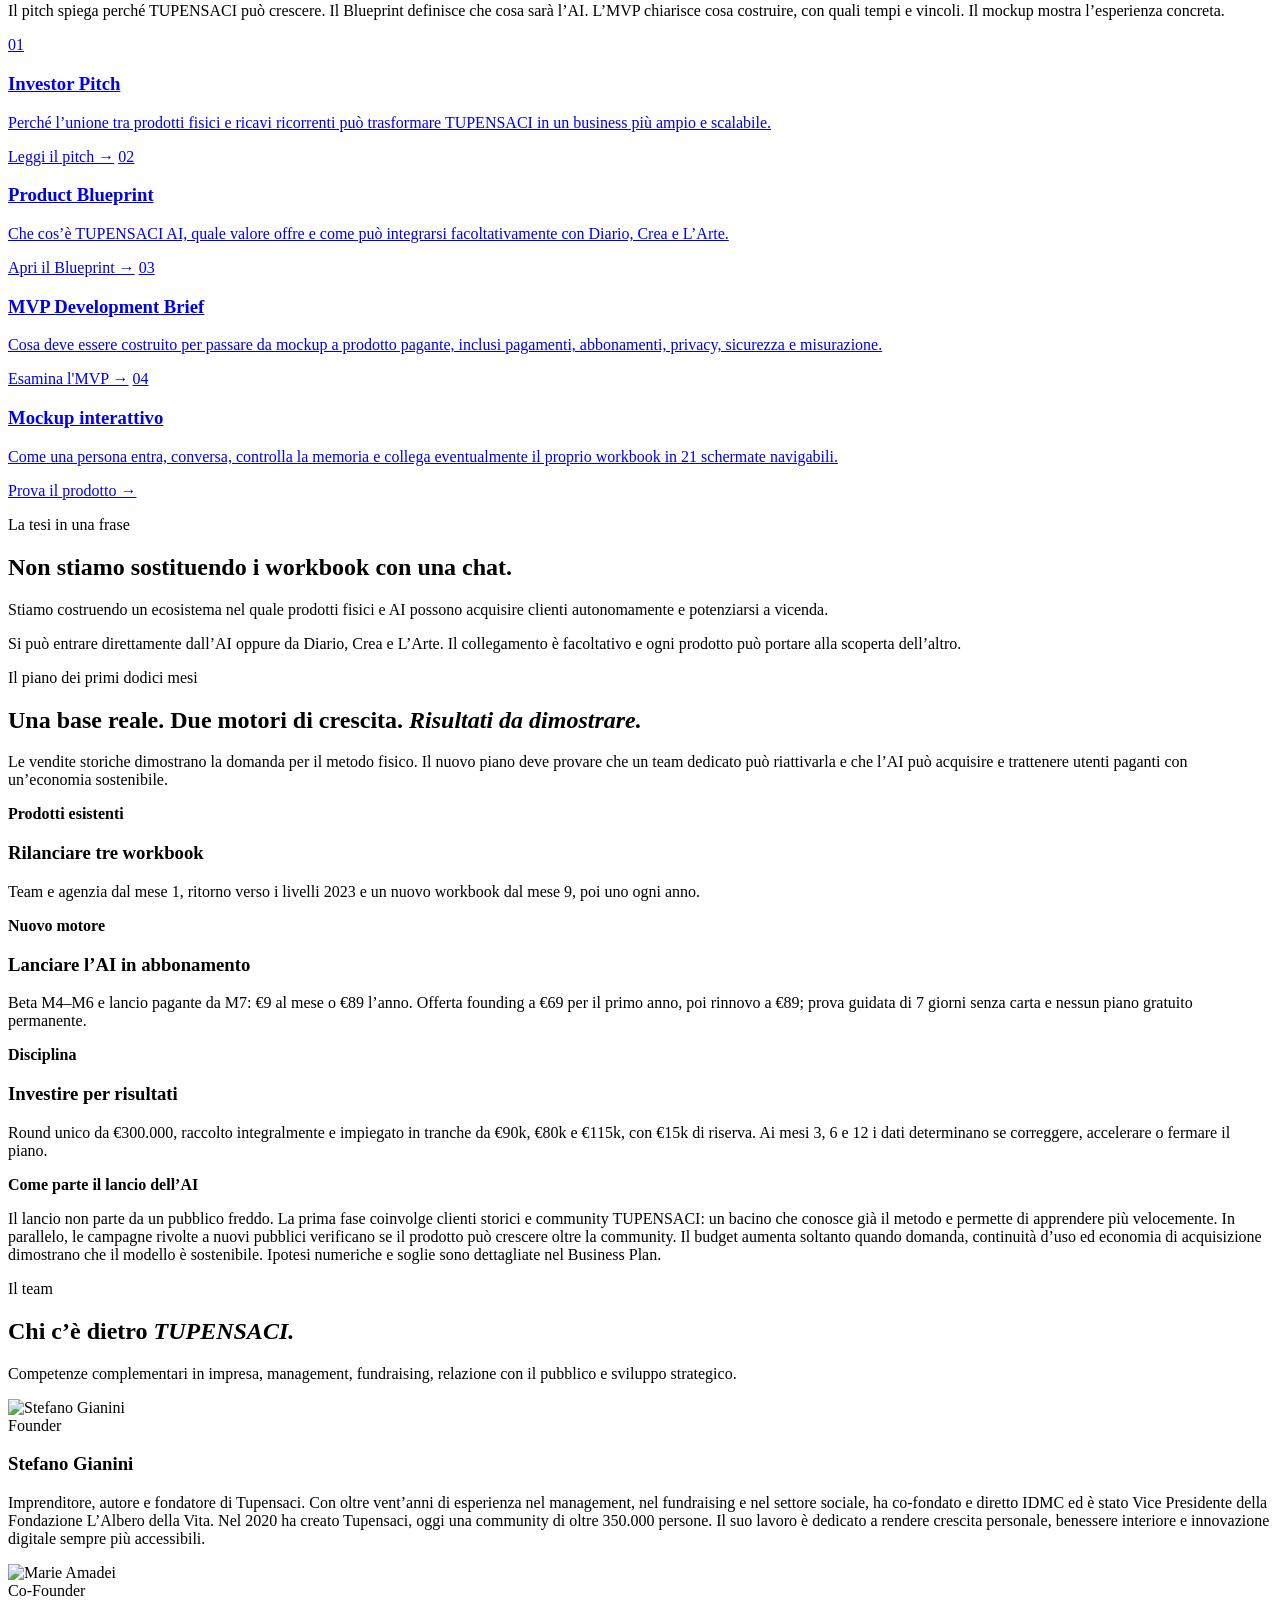
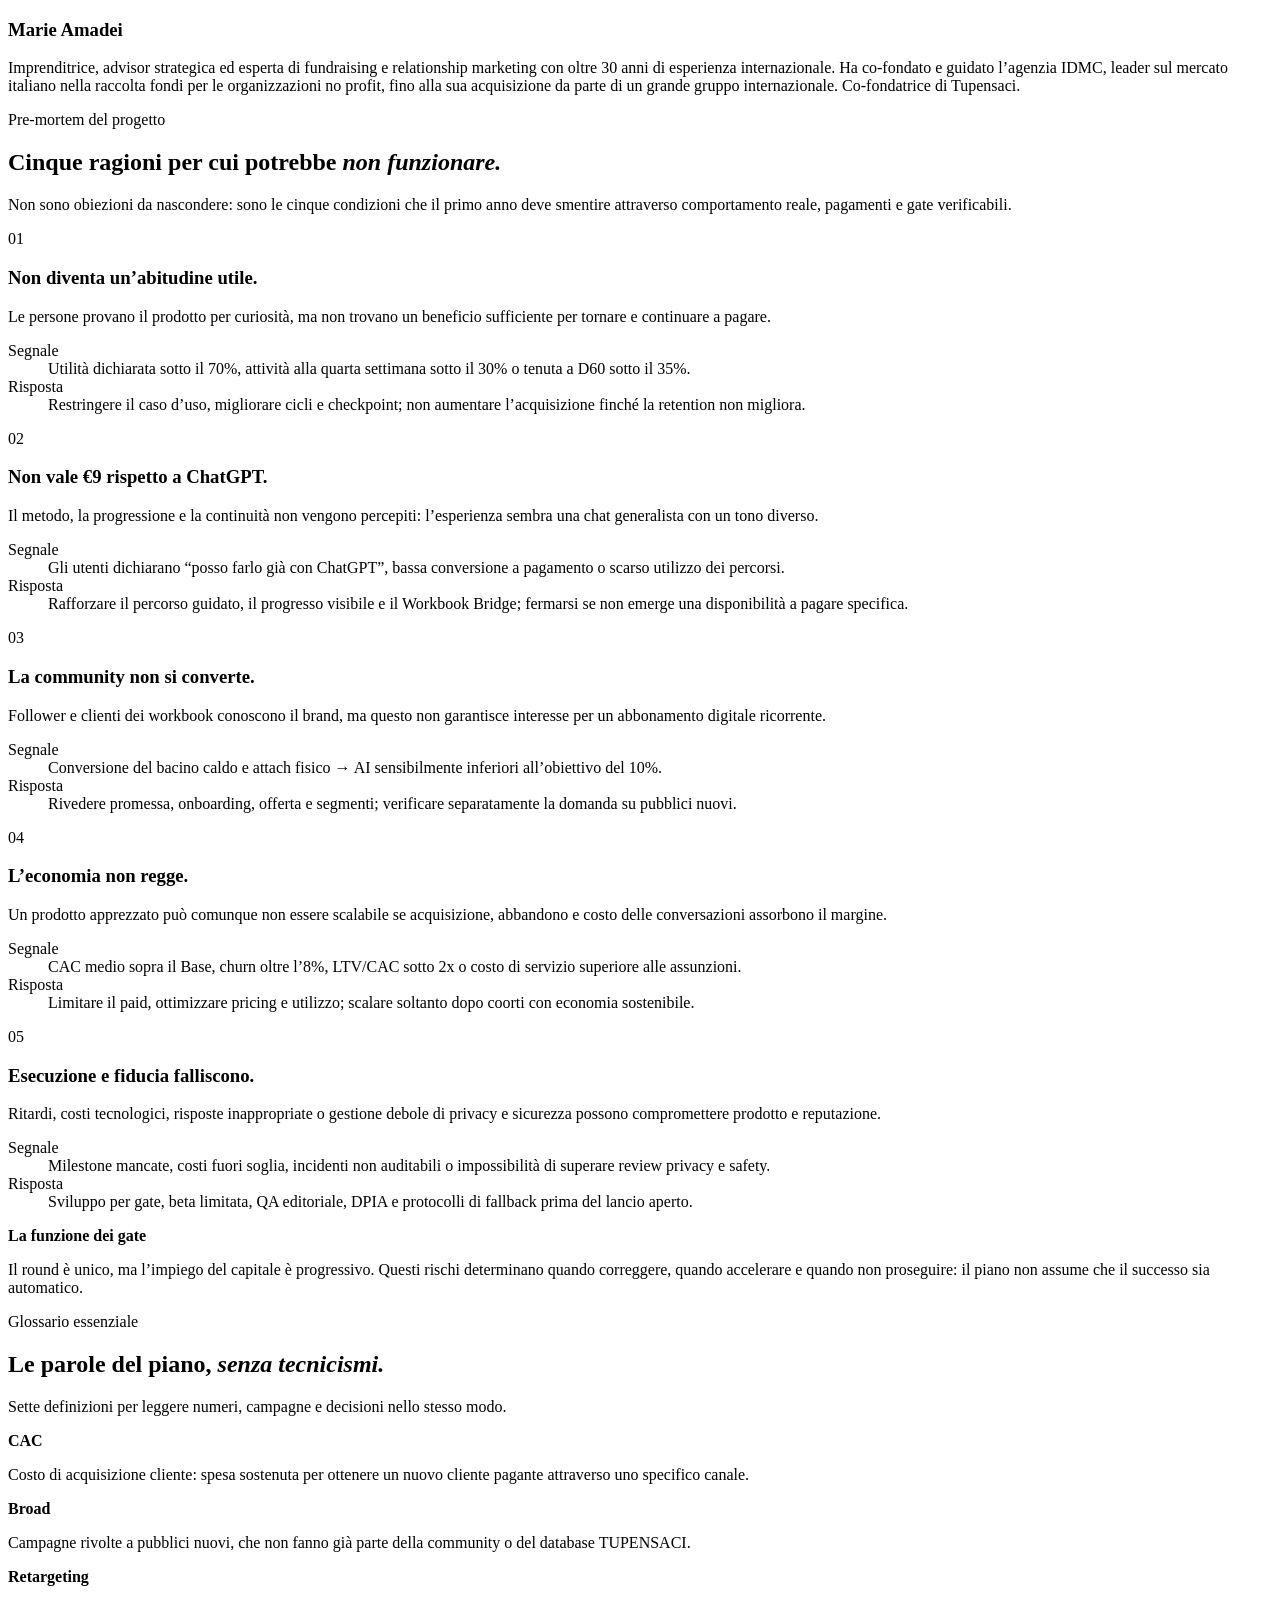
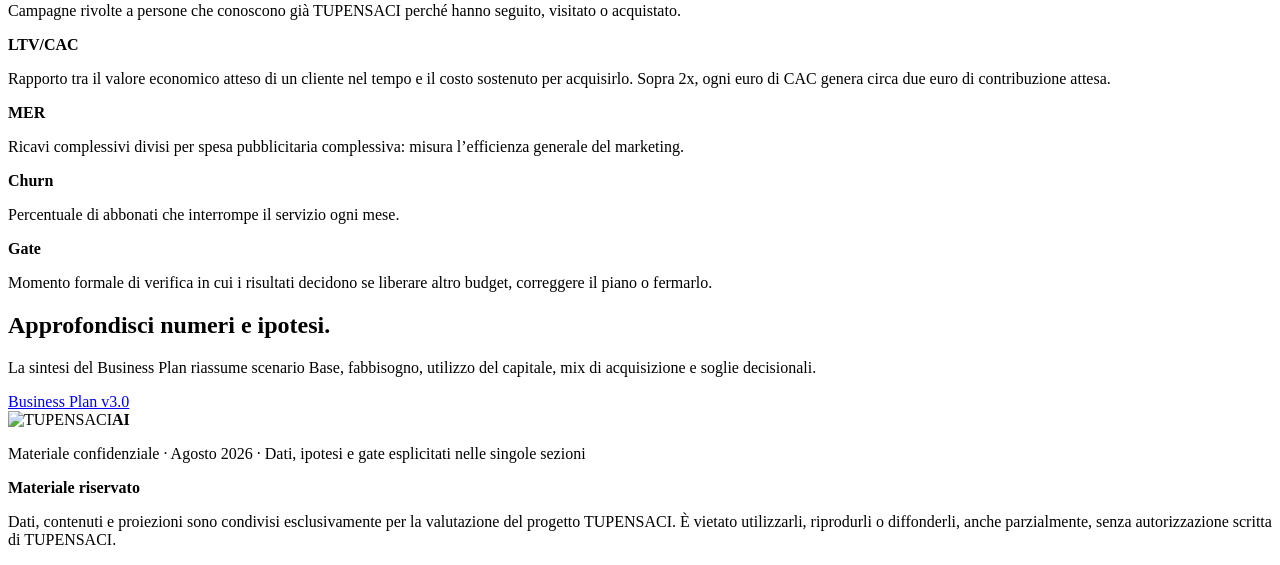
==== commit 9130d169: "Allinea investor room al Business Plan v3.0" ====
--- a/index.html
+++ b/index.html
@@ -32,7 +32,7 @@
         <div class="wrap hero-grid">
           <div class="reveal">
             <img class="hero-mark" src="/tp-room-2026/dataroom/logo.png" alt="" />
-            <p class="eyebrow">Investor data room · luglio 2026</p>
+            <p class="eyebrow">Investor data room · agosto 2026</p>
             <h1 class="display">Un metodo editoriale già scelto da 28.000+ persone, con 40.000+ copie vendute. Ora diventa un <em>accompagnamento quotidiano.</em></h1>
             <p class="lead">TUPENSACI evolve in un ecosistema a due ingressi: workbook fisici e “Con te, ogni giorno”, il percorso AI in abbonamento. La persona può iniziare dall’uno o dall’altro; insieme, i due prodotti aumentano continuità, personalizzazione e durata della relazione.</p>
             <div class="button-row"><a class="button" href="/tp-room-2026/pitch">Apri il pitch</a><a class="button secondary" href="/tp-room-2026/prototype">Esplora il mockup</a></div>
@@ -121,8 +121,8 @@
       <section class="section value-case">
         <div class="wrap">
           <div class="section-intro reveal">
-            <div><p class="eyebrow">La domanda più importante</p><h2 class="section-title">Perché pagare €7 se le AI generaliste hanno anche <em>piani gratuiti?</em></h2></div>
-            <p><strong>Il confronto non è €7 contro gratuito.</strong> Le principali AI generaliste consentono un uso gratuito, ma applicano fin da subito soglie di utilizzo e limiti molto stretti alle funzioni avanzate. Quando un utilizzo frequente, prolungato o approfondito porta al raggiungimento del limite, è necessario attendere il ripristino della quota oppure passare a un piano a pagamento.</p>
+            <div><p class="eyebrow">La domanda più importante</p><h2 class="section-title">Perché pagare €9 se le AI generaliste hanno anche <em>piani gratuiti?</em></h2></div>
+            <p><strong>Il confronto non è €9 contro gratuito.</strong> Le principali AI generaliste consentono un uso gratuito, ma applicano fin da subito soglie di utilizzo e limiti molto stretti alle funzioni avanzate. Quando un utilizzo frequente, prolungato o approfondito porta al raggiungimento del limite, è necessario attendere il ripristino della quota oppure passare a un piano a pagamento.</p>
           </div>
 
           <div class="value-verdict reveal">
@@ -132,7 +132,7 @@
               <p>ChatGPT, Claude e Gemini permettono di iniziare gratuitamente. Frequenza, lunghezza e complessità delle conversazioni — insieme all’uso di ricerche approfondite, file e strumenti avanzati — riducono rapidamente la quota gratuita disponibile.</p>
             </article>
             <article class="value-column">
-              <b>Con €7 si paga per</b>
+              <b>Con €9 si paga per</b>
               <h3>Non dover costruire da soli il proprio percorso.</h3>
               <p>TUPENSACI sceglie da dove partire, propone il passaggio pertinente, mantiene il filo, rende visibile la progressione e integra facoltativamente il metodo dei workbook.</p>
             </article>
@@ -197,8 +197,8 @@
           <div class="section-intro reveal"><div><p class="eyebrow">Il piano dei primi dodici mesi</p><h2 class="section-title">Una base reale. Due motori di crescita. <em>Risultati da dimostrare.</em></h2></div><p>Le vendite storiche dimostrano la domanda per il metodo fisico. Il nuovo piano deve provare che un team dedicato può riattivarla e che l’AI può acquisire e trattenere utenti paganti con un’economia sostenibile.</p></div>
           <div class="fact-grid">
             <article class="fact reveal"><b>Prodotti esistenti</b><h3>Rilanciare tre workbook</h3><p>Team e agenzia dal mese 1, ritorno verso i livelli 2023 e un nuovo workbook dal mese 9, poi uno ogni anno.</p></article>
-            <article class="fact reveal"><b>Nuovo motore</b><h3>Lanciare l’AI in abbonamento</h3><p>Beta M4–M6 e lancio pagante da M7: €7 al mese o €69 l’anno, con primo anno a €49 per i clienti fisici.</p></article>
-            <article class="fact reveal"><b>Disciplina</b><h3>Investire per risultati</h3><p>Round unico da €300.000, con impiego progressivo. Ai mesi 3, 6 e 12 i dati determinano se correggere, accelerare o fermare il piano.</p></article>
+            <article class="fact reveal"><b>Nuovo motore</b><h3>Lanciare l’AI in abbonamento</h3><p>Beta M4–M6 e lancio pagante da M7: €9 al mese o €89 l’anno. Offerta founding a €69 per il primo anno, poi rinnovo a €89; prova guidata di 7 giorni senza carta e nessun piano gratuito permanente.</p></article>
+            <article class="fact reveal"><b>Disciplina</b><h3>Investire per risultati</h3><p>Round unico da €300.000, raccolto integralmente e impiegato in tranche da €90k, €80k e €115k, con €15k di riserva. Ai mesi 3, 6 e 12 i dati determinano se correggere, accelerare o fermare il piano.</p></article>
           </div>
           <div class="callout reveal"><b>Come parte il lancio dell’AI</b><p>Il lancio non parte da un pubblico freddo. La prima fase coinvolge clienti storici e community TUPENSACI: un bacino che conosce già il metodo e permette di apprendere più velocemente. In parallelo, le campagne rivolte a nuovi pubblici verificano se il prodotto può crescere oltre la community. Il budget aumenta soltanto quando domanda, continuità d’uso ed economia di acquisizione dimostrano che il modello è sostenibile. Ipotesi numeriche e soglie sono dettagliate nel Business Plan.</p></div>
         </div>
@@ -237,7 +237,7 @@
               <dl><div><dt>Segnale</dt><dd>Utilità dichiarata sotto il 70%, attività alla quarta settimana sotto il 30% o tenuta a D60 sotto il 35%.</dd></div><div><dt>Risposta</dt><dd>Restringere il caso d’uso, migliorare cicli e checkpoint; non aumentare l’acquisizione finché la retention non migliora.</dd></div></dl>
             </article>
             <article class="risk-card reveal">
-              <span>02</span><h3>Non vale €7 rispetto a ChatGPT.</h3>
+              <span>02</span><h3>Non vale €9 rispetto a ChatGPT.</h3>
               <p>Il metodo, la progressione e la continuità non vengono percepiti: l’esperienza sembra una chat generalista con un tono diverso.</p>
               <dl><div><dt>Segnale</dt><dd>Gli utenti dichiarano “posso farlo già con ChatGPT”, bassa conversione a pagamento o scarso utilizzo dei percorsi.</dd></div><div><dt>Risposta</dt><dd>Rafforzare il percorso guidato, il progresso visibile e il Workbook Bridge; fermarsi se non emerge una disponibilità a pagare specifica.</dd></div></dl>
             </article>
@@ -280,12 +280,12 @@
       <section class="download-band">
         <div class="wrap download-inner">
           <div><h2>Approfondisci numeri e ipotesi.</h2><p>La sintesi del Business Plan riassume scenario Base, fabbisogno, utilizzo del capitale, mix di acquisizione e soglie decisionali.</p></div>
-          <div class="button-row"><a class="button gold" href="/tp-room-2026/downloads/tupensaci-business-plan-sintesi-v2-2.pdf" download>Sintesi Business Plan</a></div>
+          <div class="button-row"><a class="button gold" href="/tp-room-2026/downloads/tupensaci-business-plan-v3.xlsx" download>Business Plan v3.0</a></div>
         </div>
       </section>
     </main>
 
-    <footer class="site-footer"><div class="wrap footer-inner"><div class="footer-brand"><img src="/tp-room-2026/dataroom/wordmark.png" alt="TUPENSACI" /><b>AI</b></div><p>Materiale confidenziale · Luglio 2026 · Dati, ipotesi e gate esplicitati nelle singole sezioni</p></div></footer>
+    <footer class="site-footer"><div class="wrap footer-inner"><div class="footer-brand"><img src="/tp-room-2026/dataroom/wordmark.png" alt="TUPENSACI" /><b>AI</b></div><p>Materiale confidenziale · Agosto 2026 · Dati, ipotesi e gate esplicitati nelle singole sezioni</p></div></footer>
     <aside class="confidentiality-notice" aria-label="Avviso di riservatezza"><div class="confidentiality-notice__inner"><strong>Materiale riservato</strong><p>Dati, contenuti e proiezioni sono condivisi esclusivamente per la valutazione del progetto TUPENSACI. È vietato utilizzarli, riprodurli o diffonderli, anche parzialmente, senza autorizzazione scritta di TUPENSACI.</p></div></aside>
   </body>
 </html>
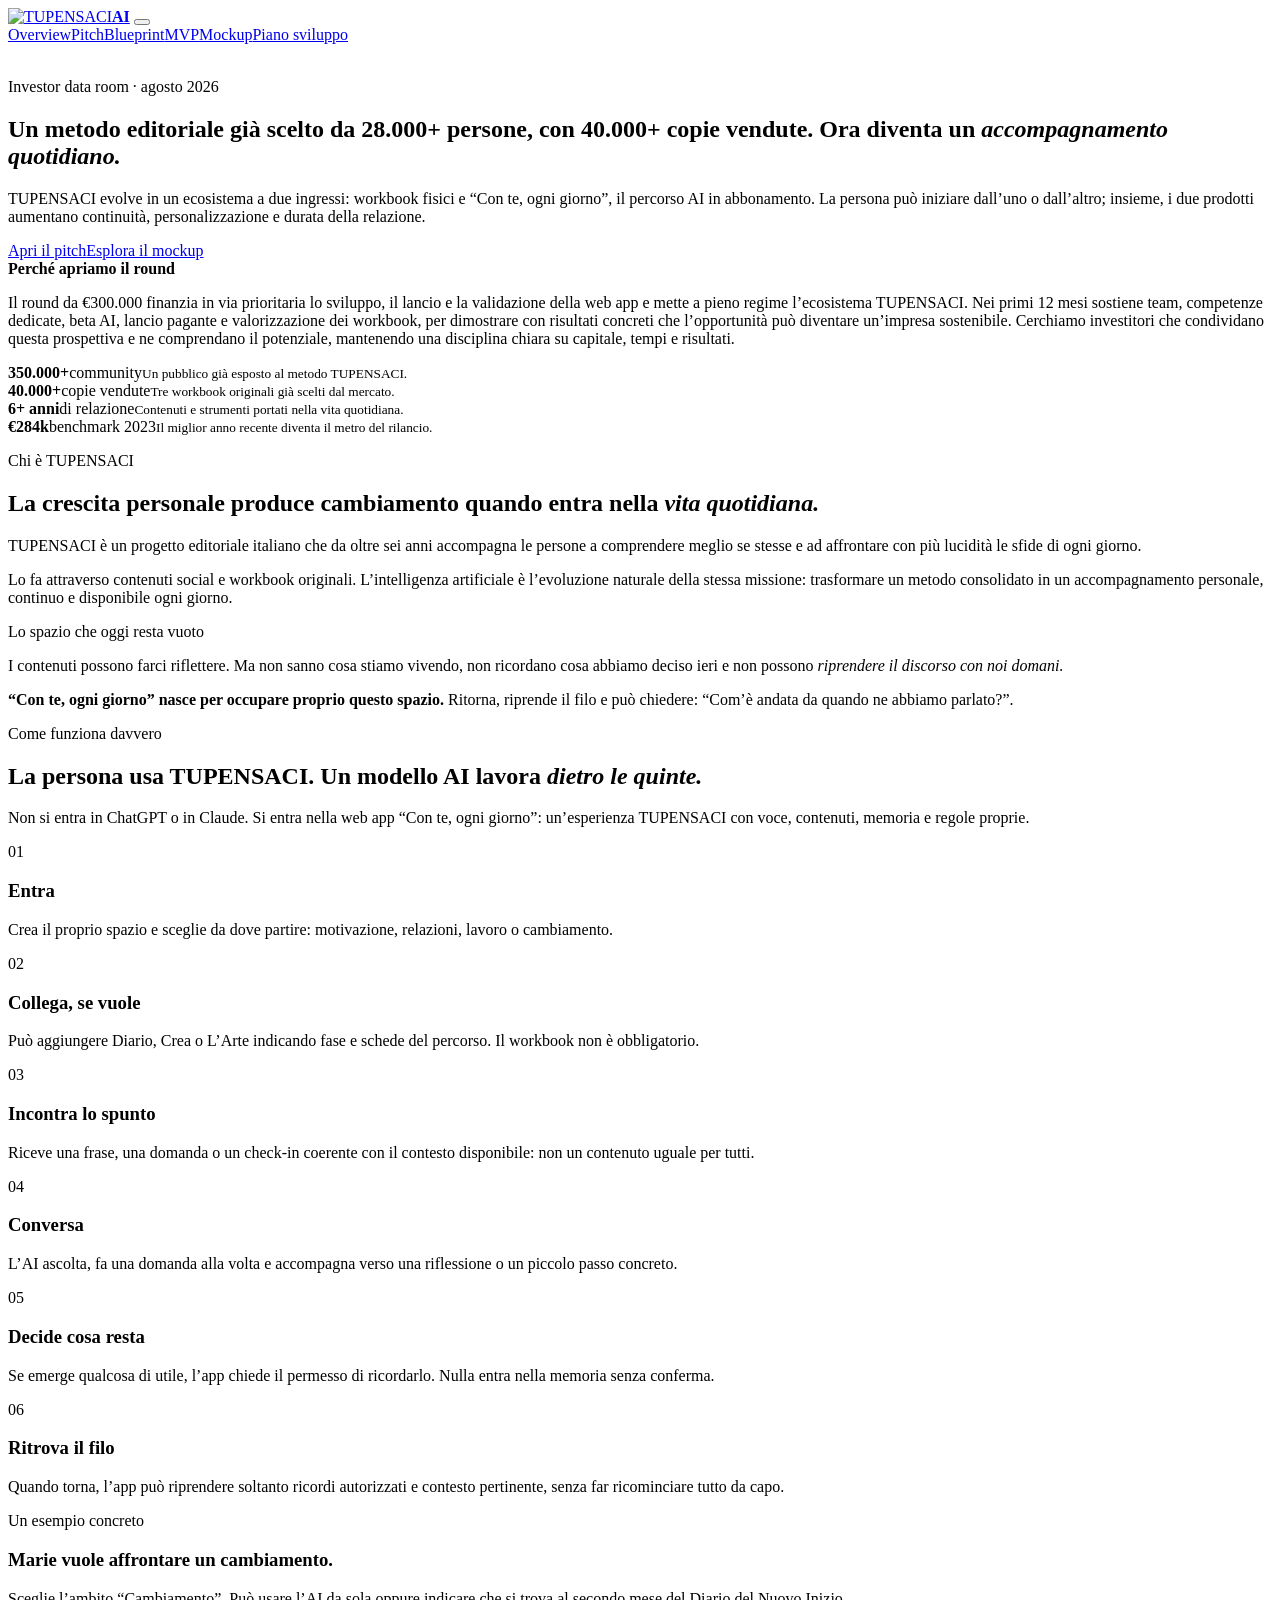
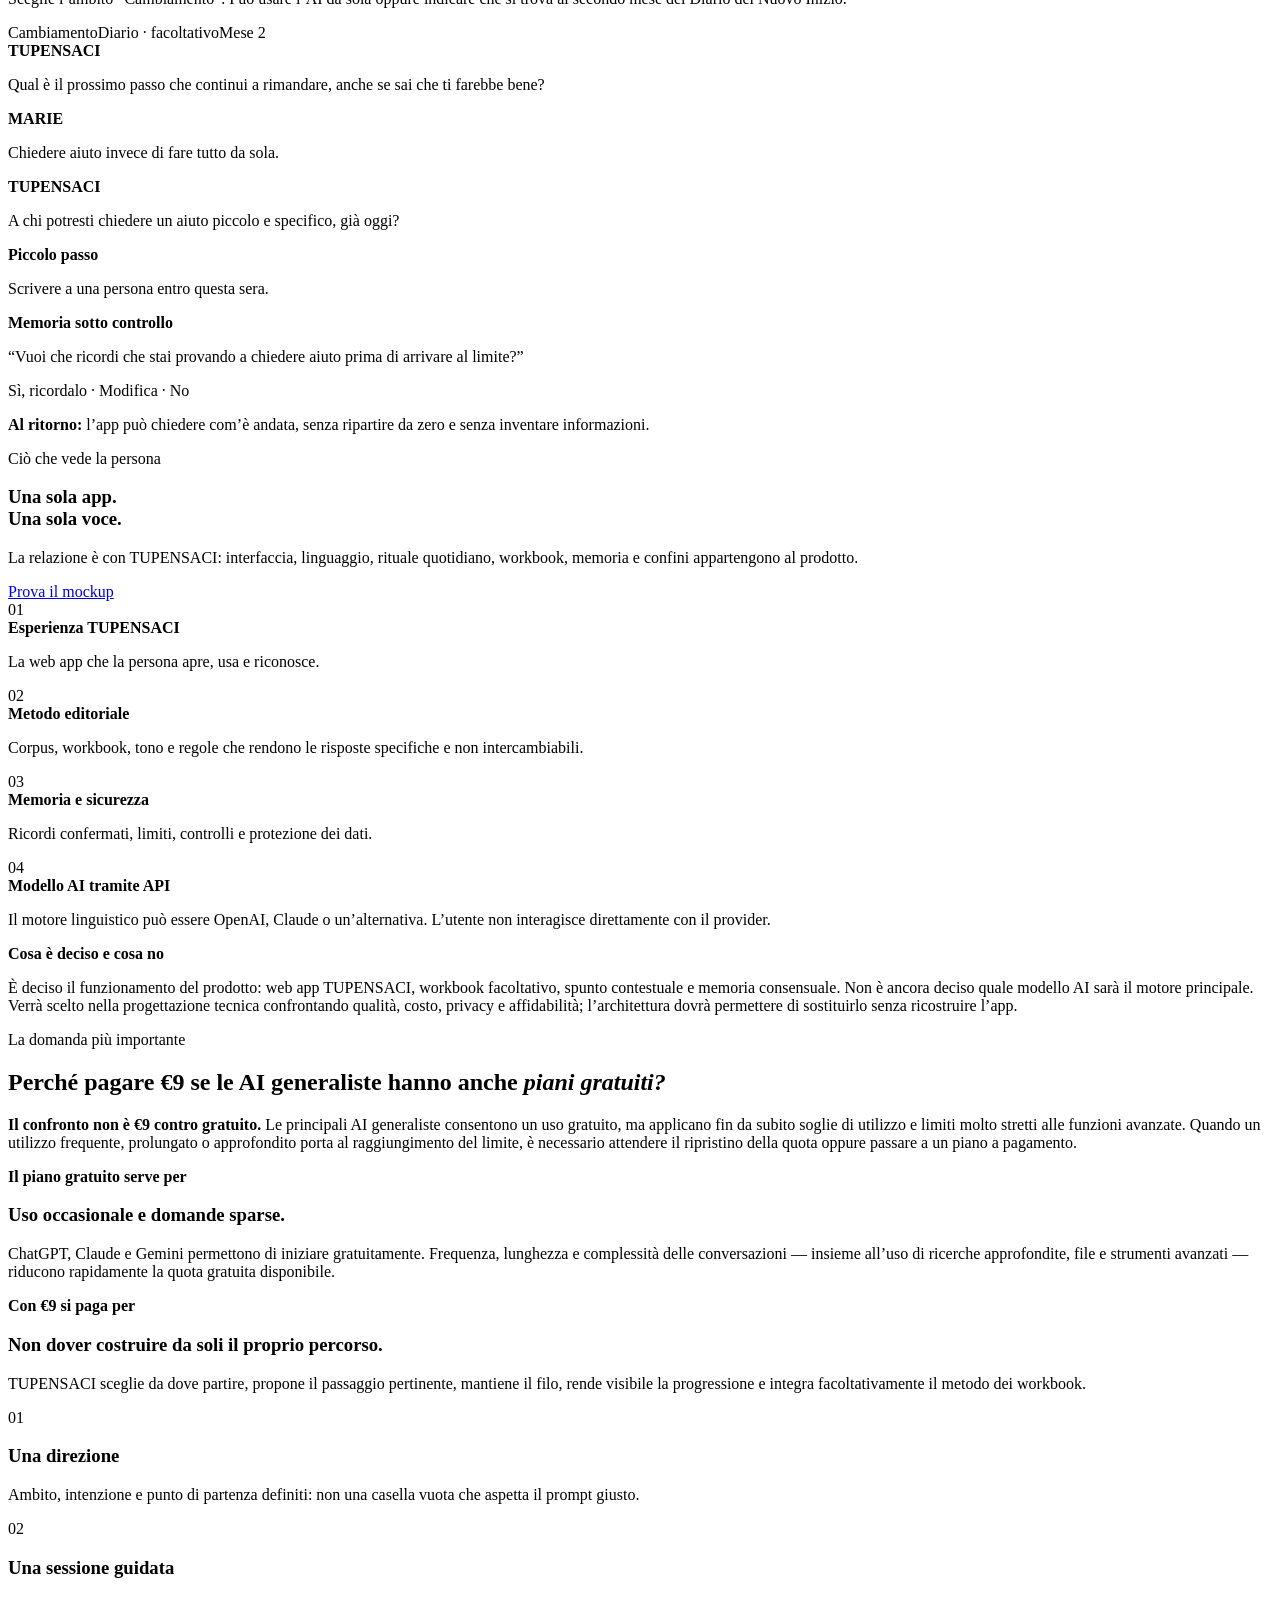
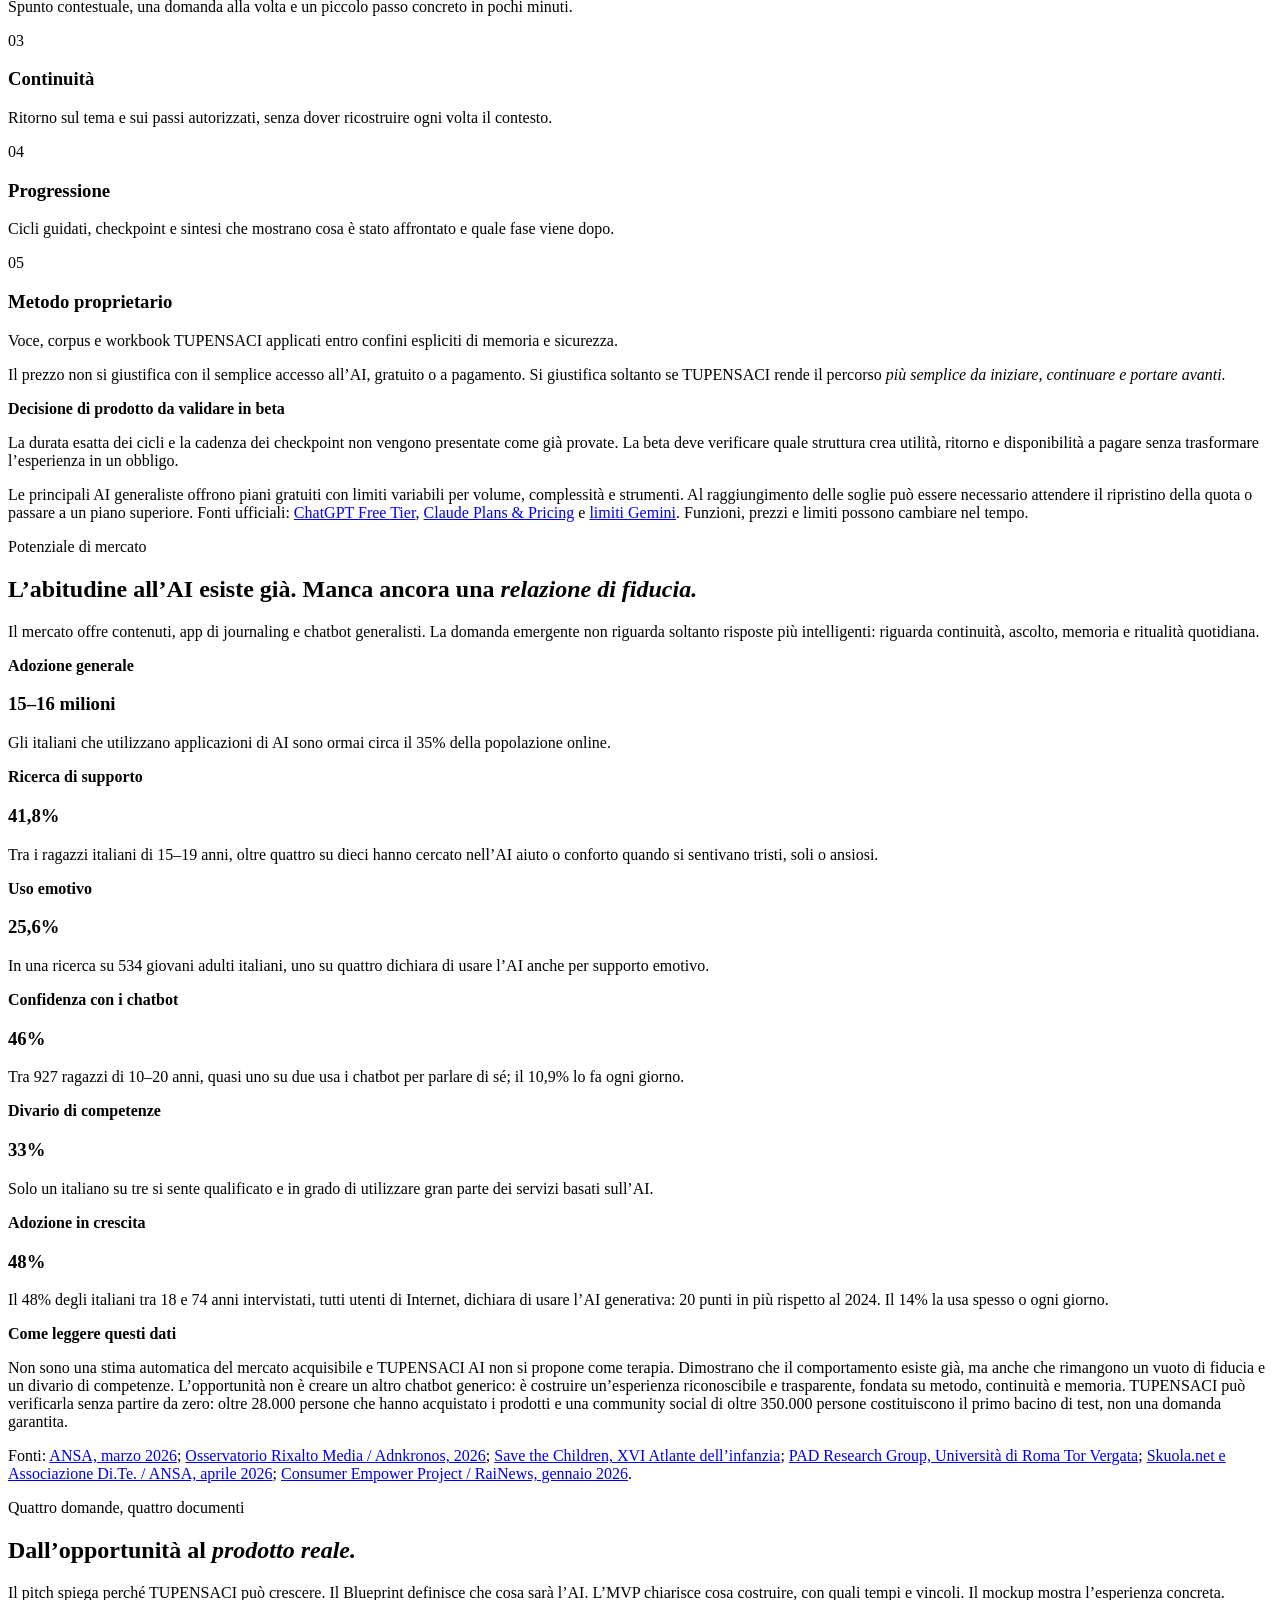
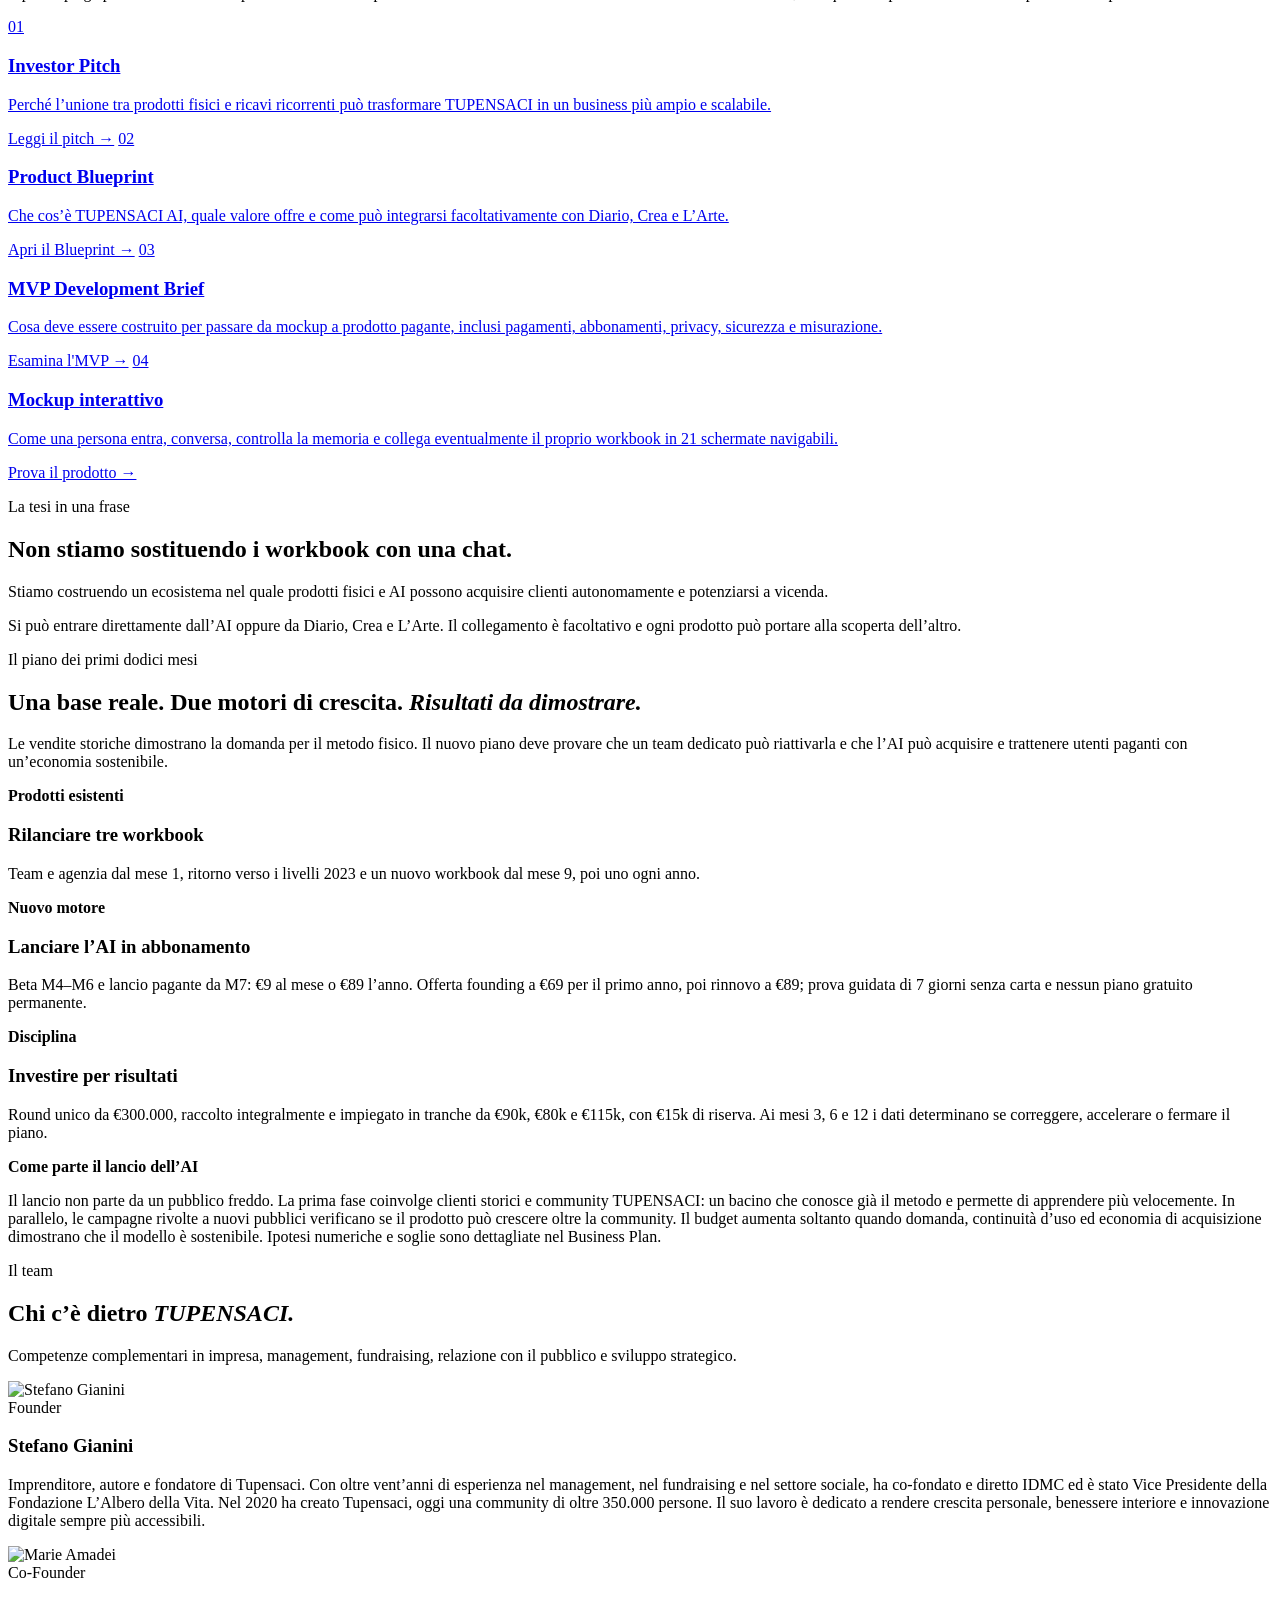
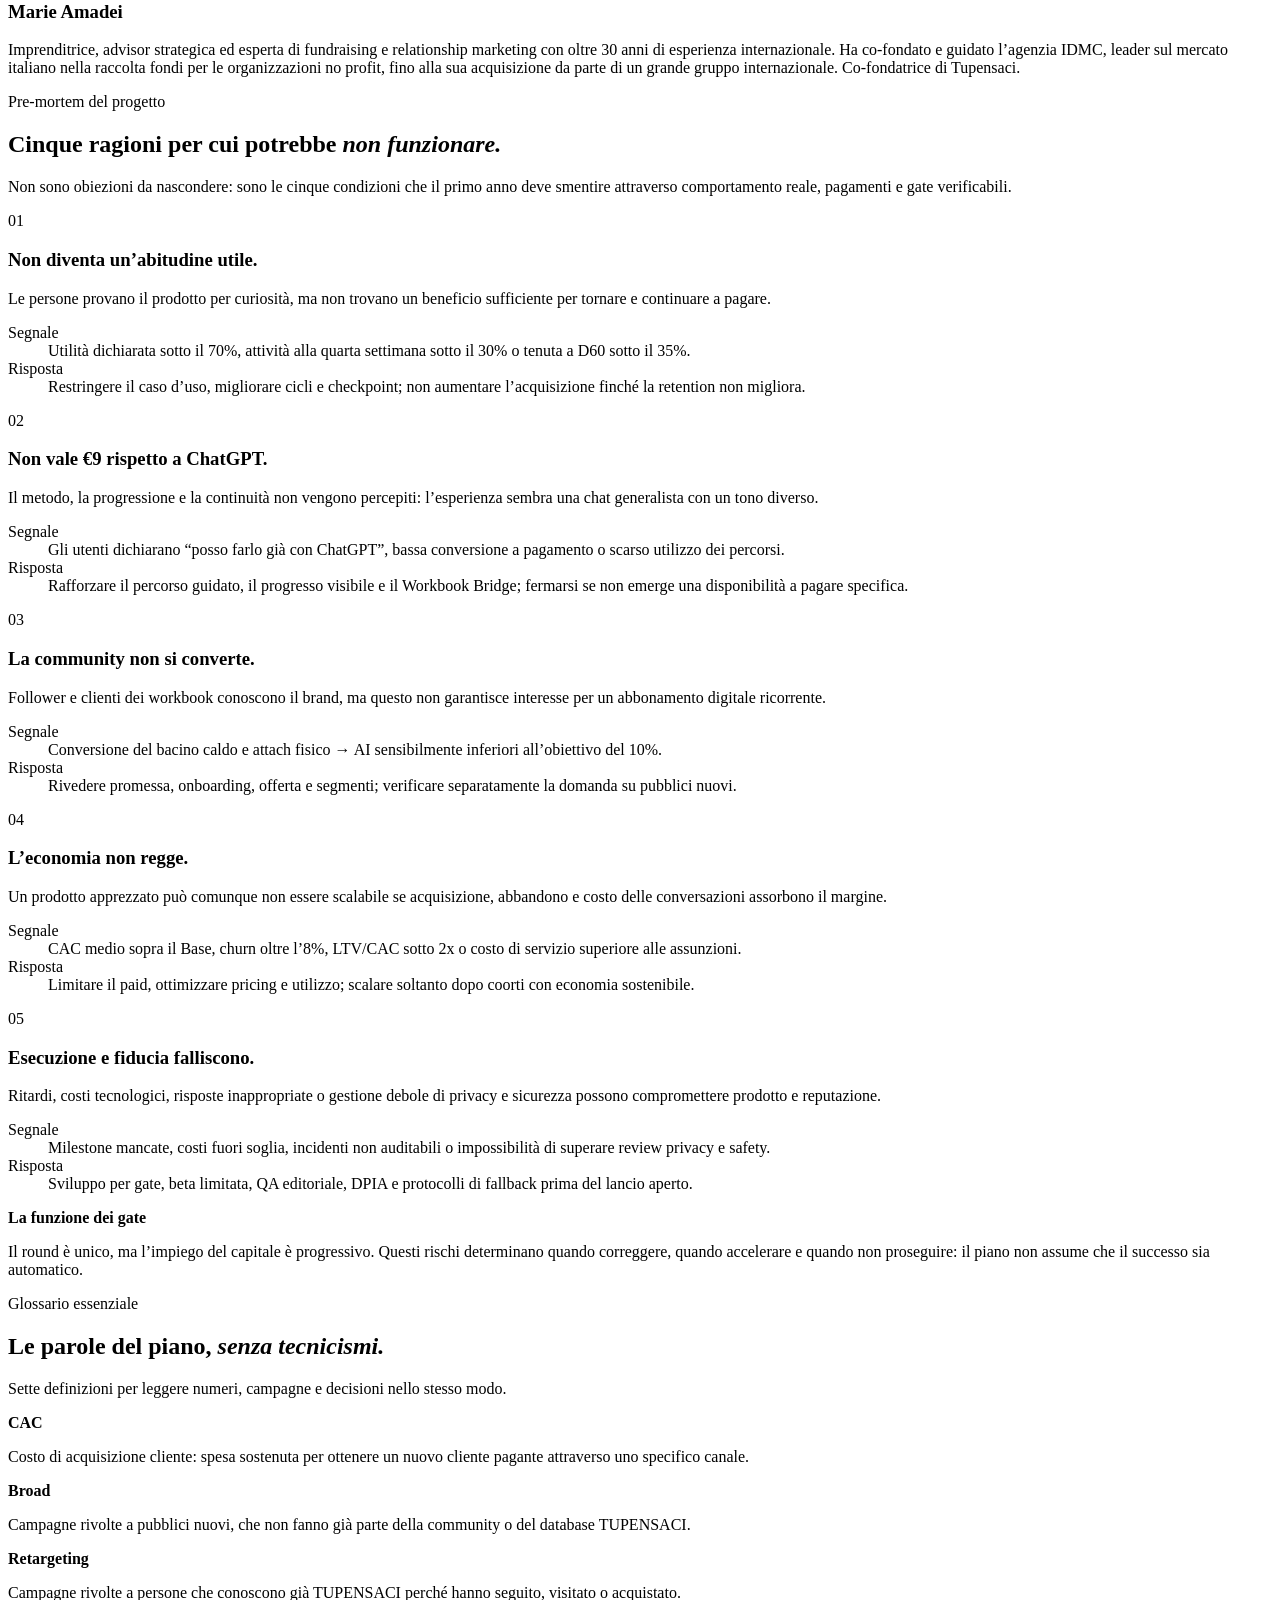
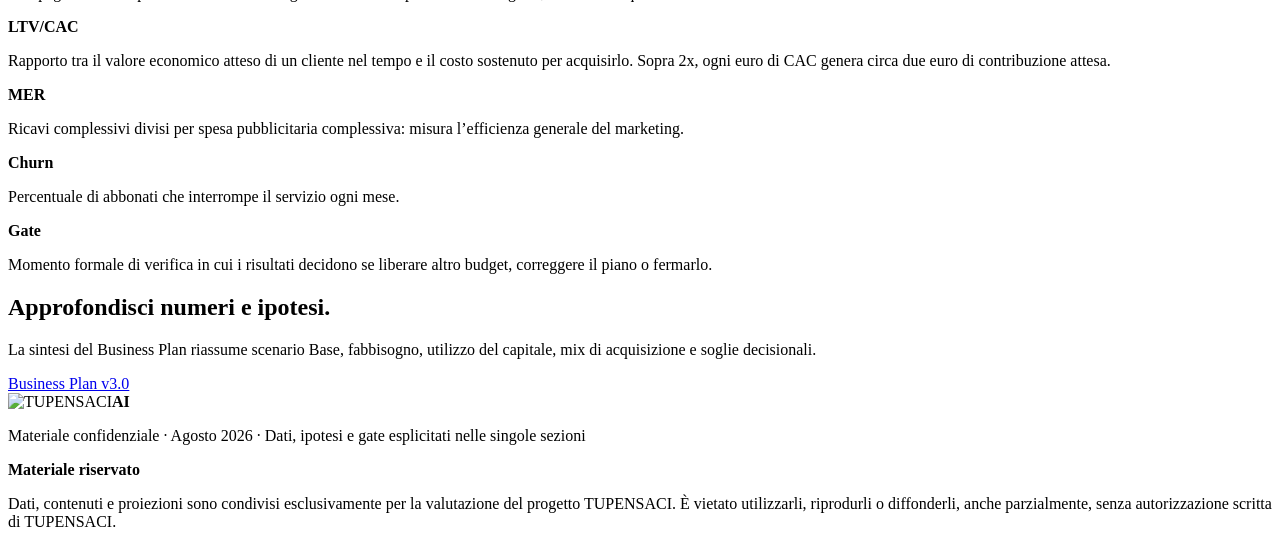
==== commit afcfeb6f: "Chiarisce prodotto e priorità del round" ====
--- a/index.html
+++ b/index.html
@@ -39,7 +39,7 @@
           </div>
           <aside class="hero-aside reveal">
             <b>Perché apriamo il round</b>
-            <p>Il round da €300.000 dà avvio a una visione di lungo periodo: trasformare TUPENSACI da progetto editoriale affermato in un ecosistema scalabile di workbook, AI e nuovi percorsi. Finanzia i primi 12 mesi di esecuzione — team, rilancio del fisico, beta AI e lancio pagante — per dimostrare con risultati concreti che l’opportunità può diventare un’impresa sostenibile. Cerchiamo investitori che condividano questa prospettiva e ne comprendano il potenziale, mantenendo una disciplina chiara su capitale, tempi e risultati.</p>
+            <p>Il round da €300.000 finanzia in via prioritaria lo sviluppo, il lancio e la validazione della web app e mette a pieno regime l’ecosistema TUPENSACI. Nei primi 12 mesi sostiene team, competenze dedicate, beta AI, lancio pagante e valorizzazione dei workbook, per dimostrare con risultati concreti che l’opportunità può diventare un’impresa sostenibile. Cerchiamo investitori che condividano questa prospettiva e ne comprendano il potenziale, mantenendo una disciplina chiara su capitale, tempi e risultati.</p>
           </aside>
         </div>
       </section>
@@ -61,8 +61,8 @@
       <section class="section deep">
         <div class="wrap">
           <p class="eyebrow reveal">Lo spazio che oggi resta vuoto</p>
-          <p class="quote reveal">Le persone comprendono, iniziano, decidono. <em>Poi torna la quotidianità.</em></p>
-          <p class="proof-note reveal">Libri, corsi, podcast e contenuti possono generare una riflessione importante. Ma tra quella riflessione e un cambiamento concreto rimane lo spazio dell’accompagnamento quotidiano: qualcuno che ritorna, riprende il filo e chiede “Come è andata da quando ne abbiamo parlato?”.</p>
+          <p class="quote reveal">I contenuti possono farci riflettere. Ma non sanno cosa stiamo vivendo, non ricordano cosa abbiamo deciso ieri e non possono <em>riprendere il discorso con noi domani.</em></p>
+          <p class="proof-note reveal"><strong>“Con te, ogni giorno” nasce per occupare proprio questo spazio.</strong> Ritorna, riprende il filo e può chiedere: “Com’è andata da quando ne abbiamo parlato?”.</p>
         </div>
       </section>
 
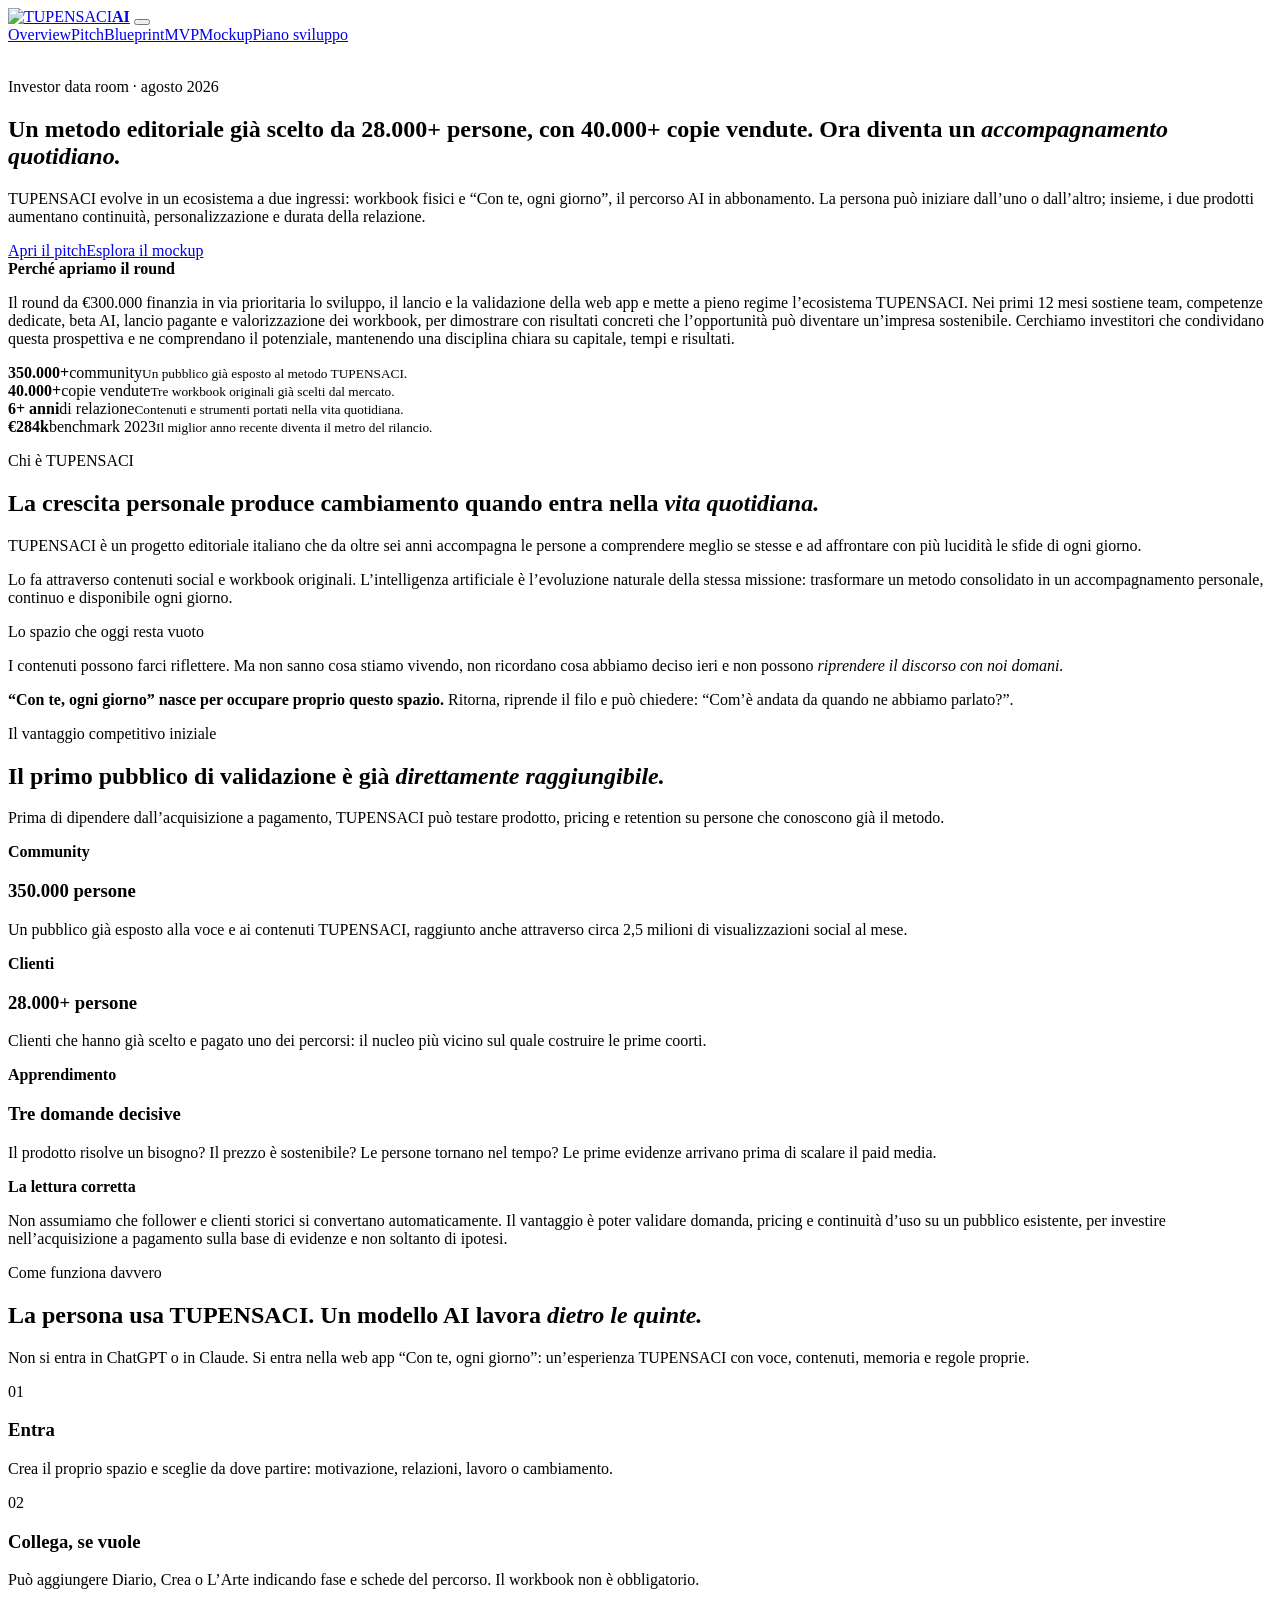
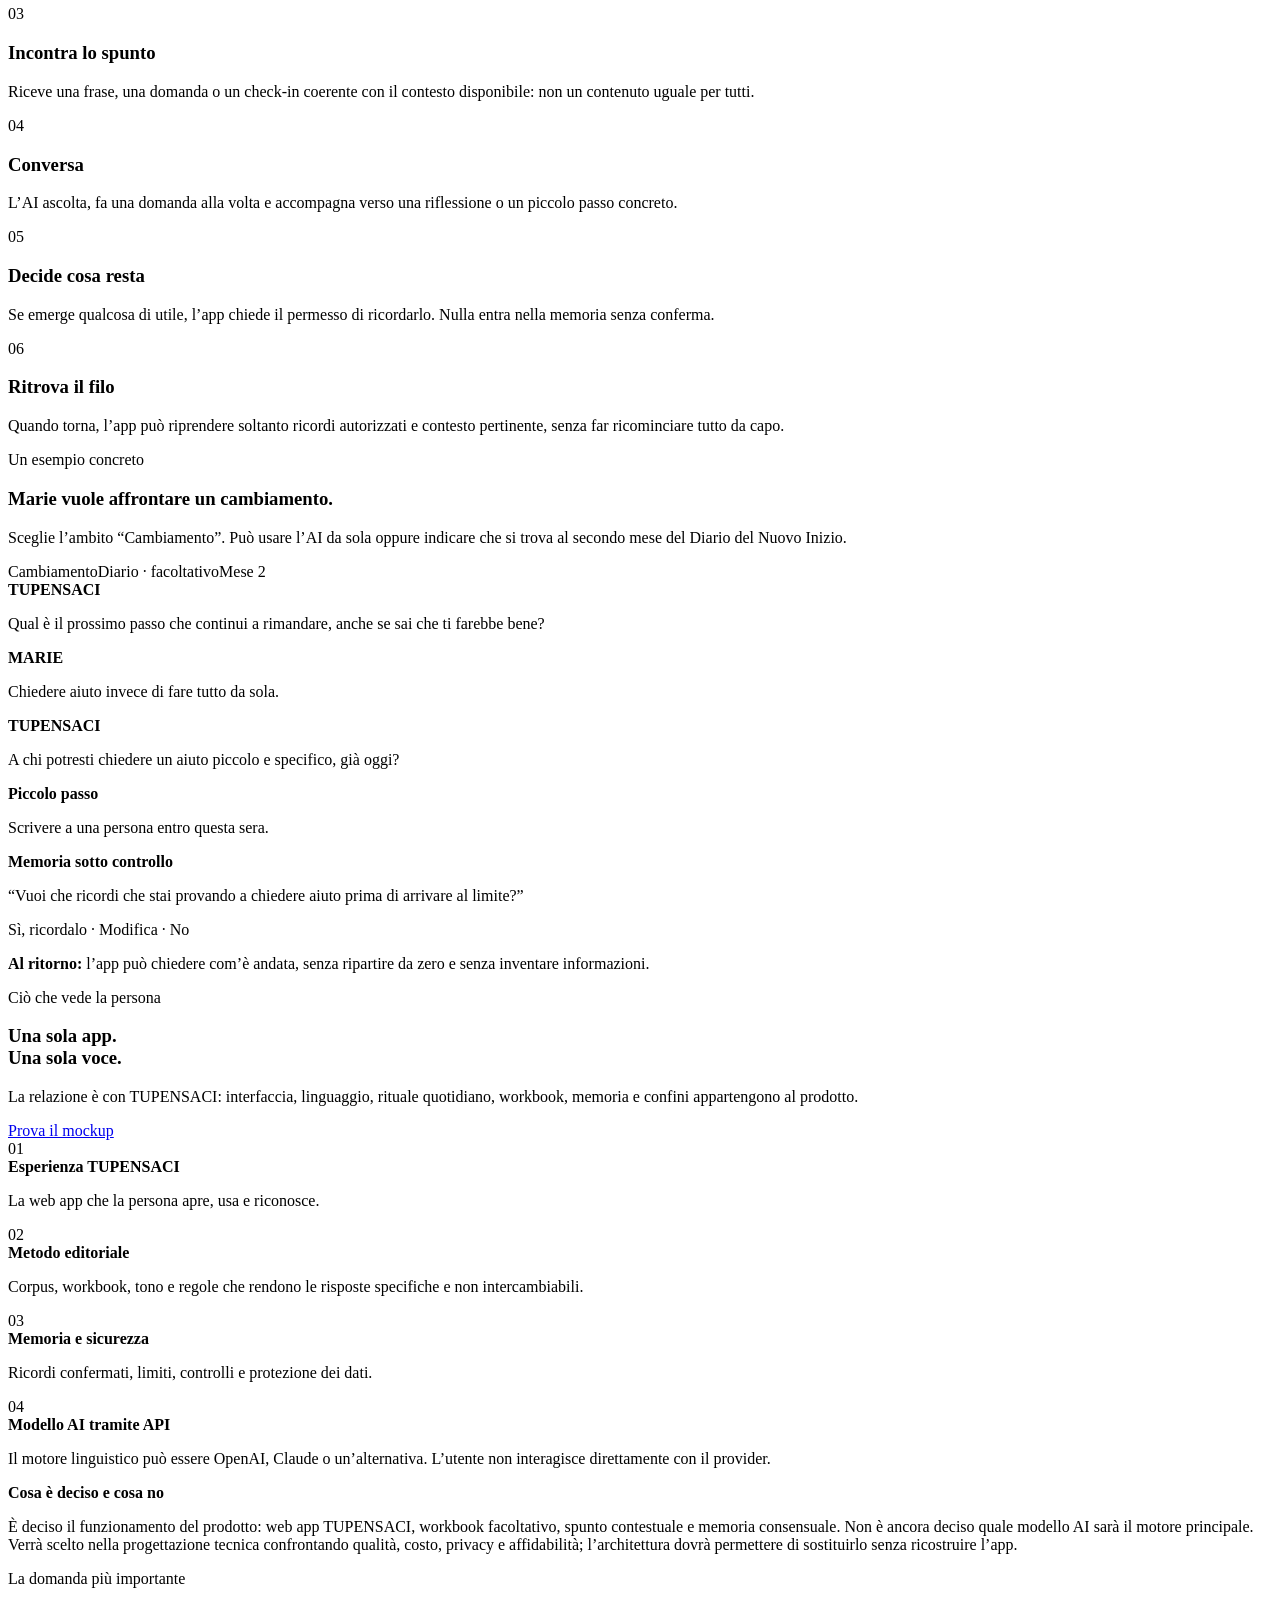
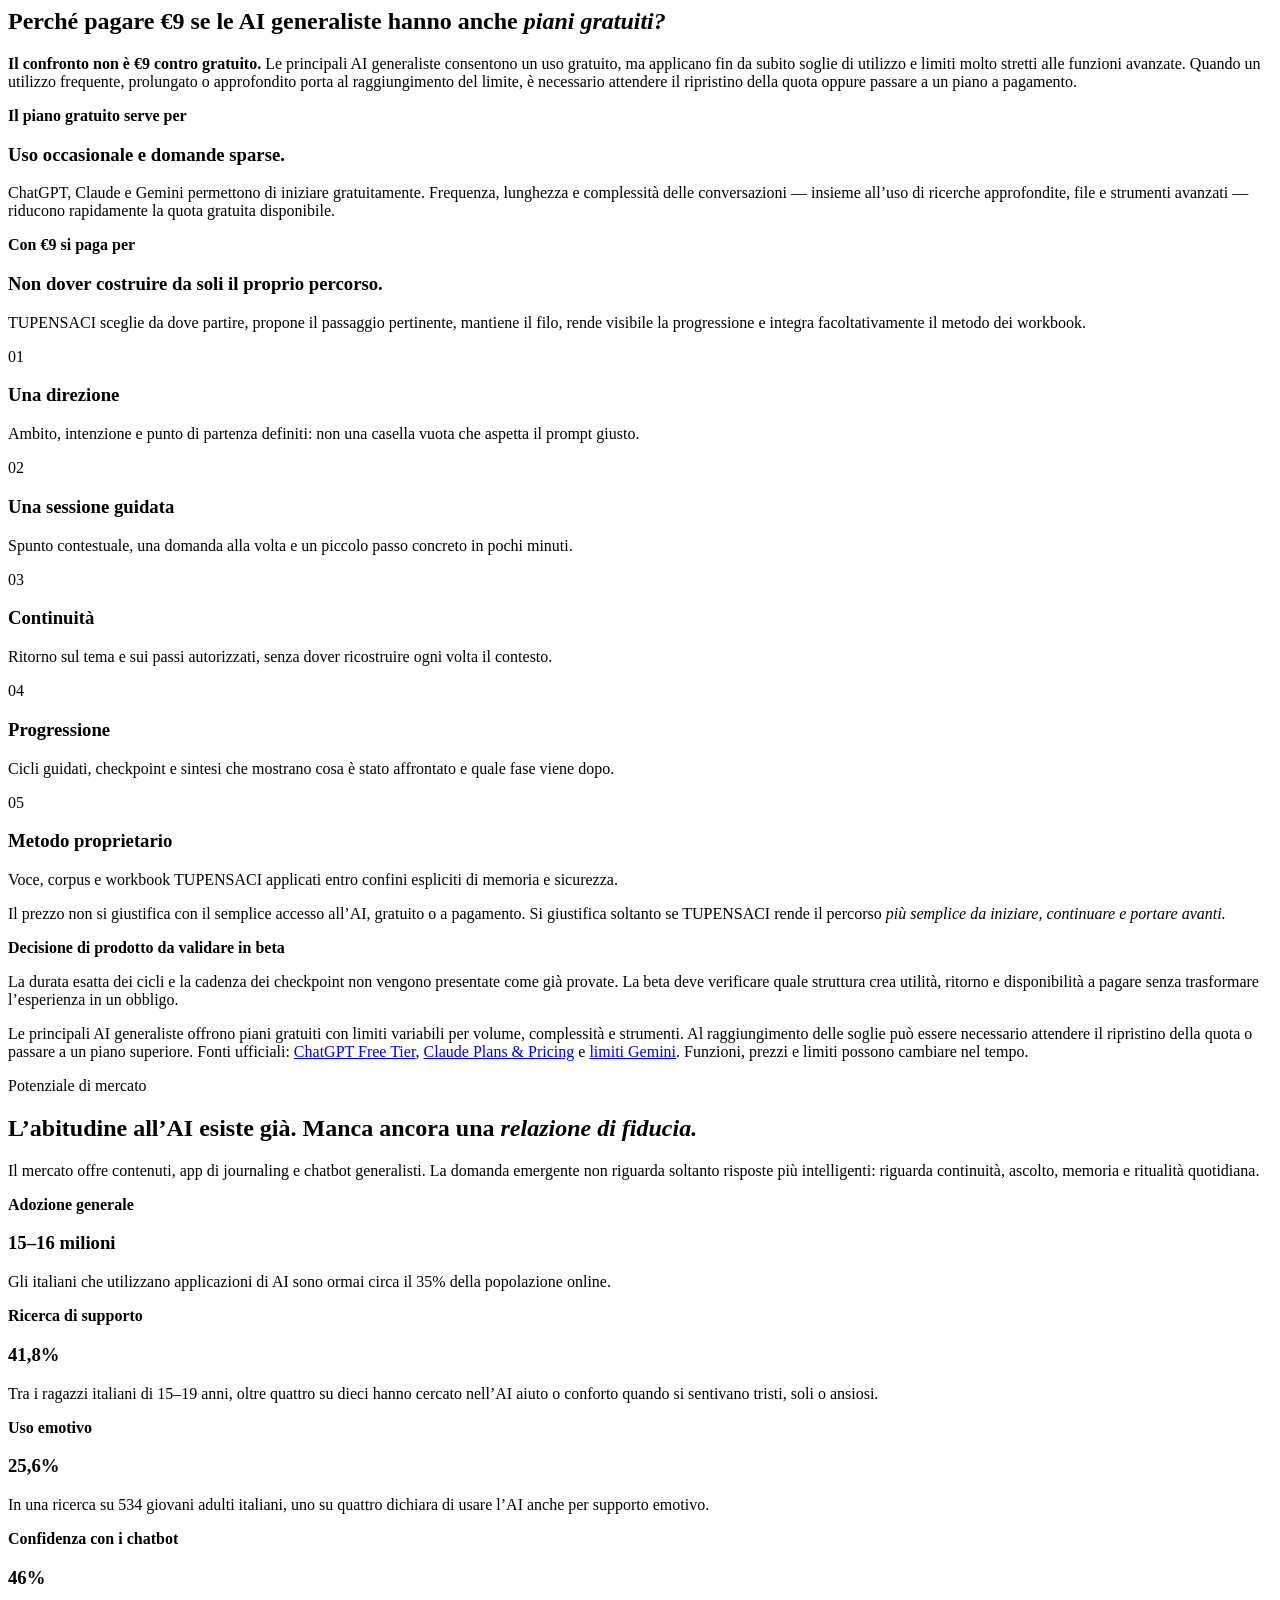
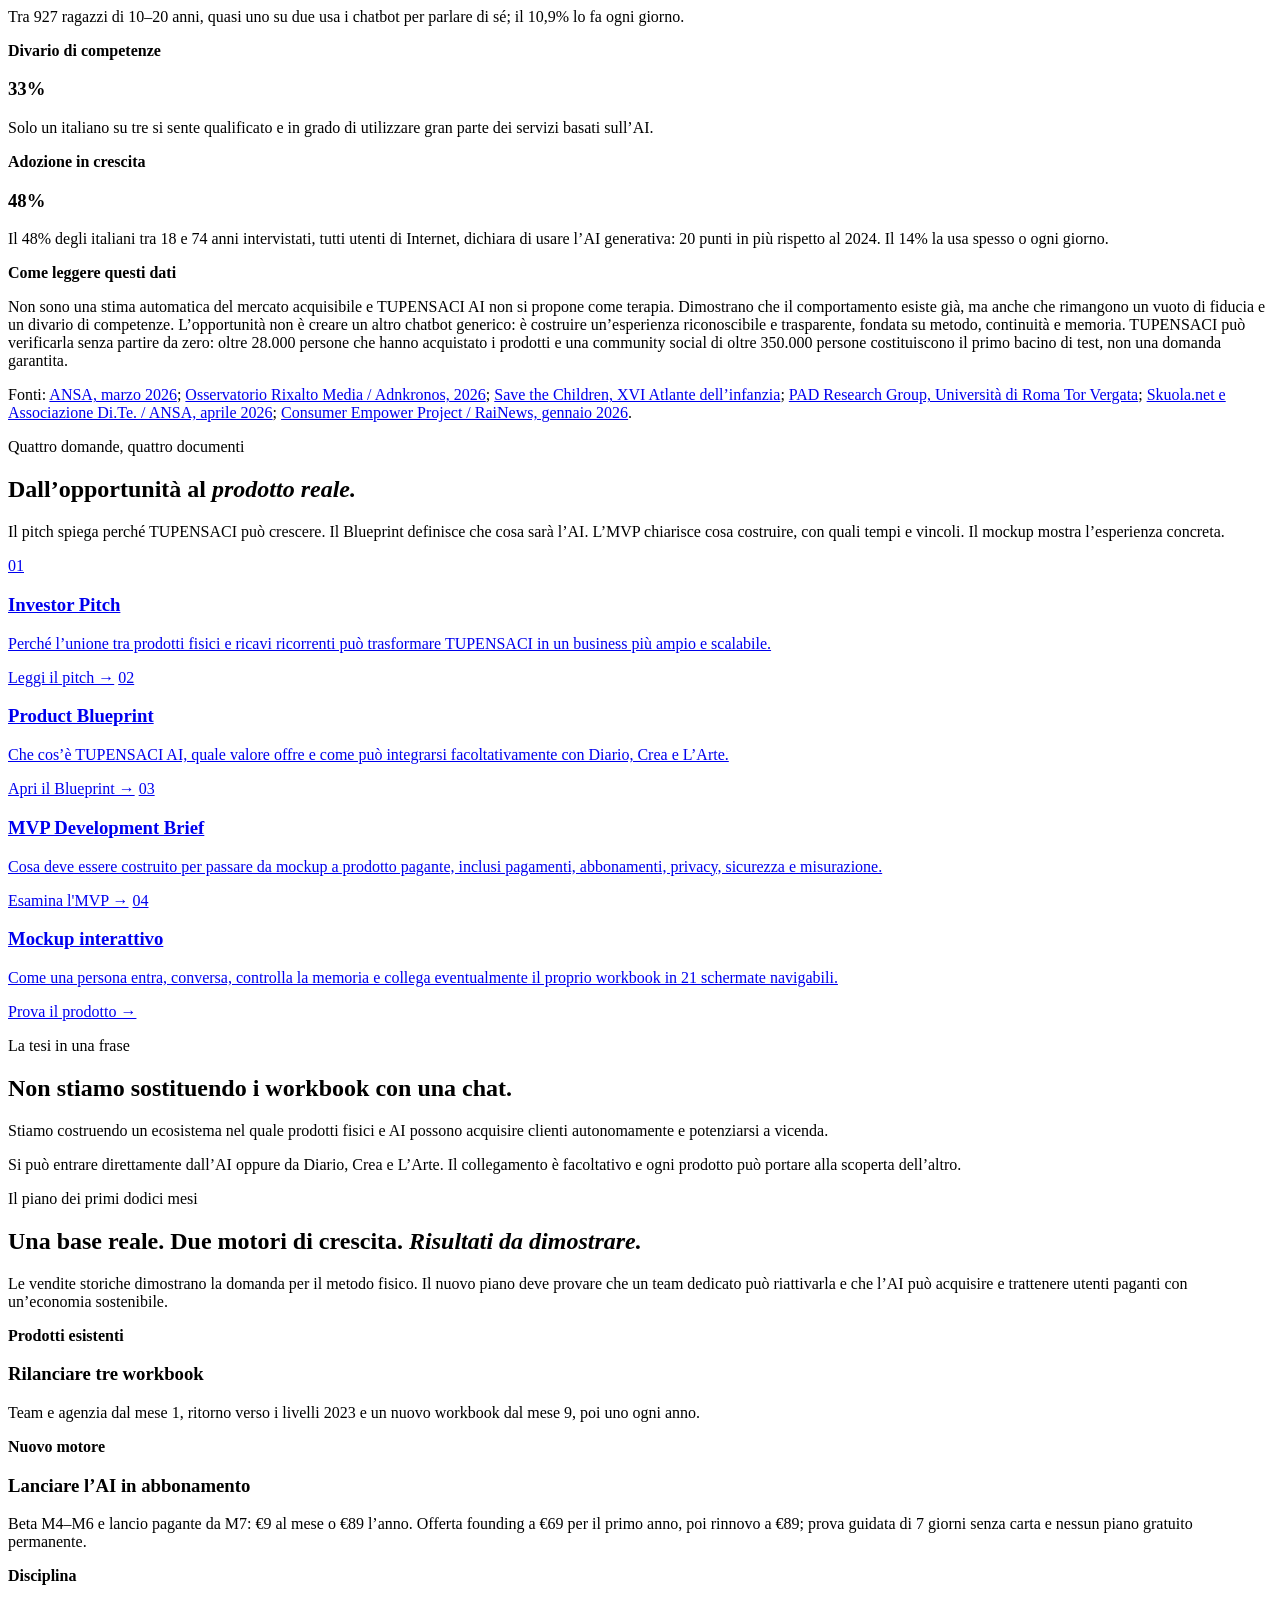
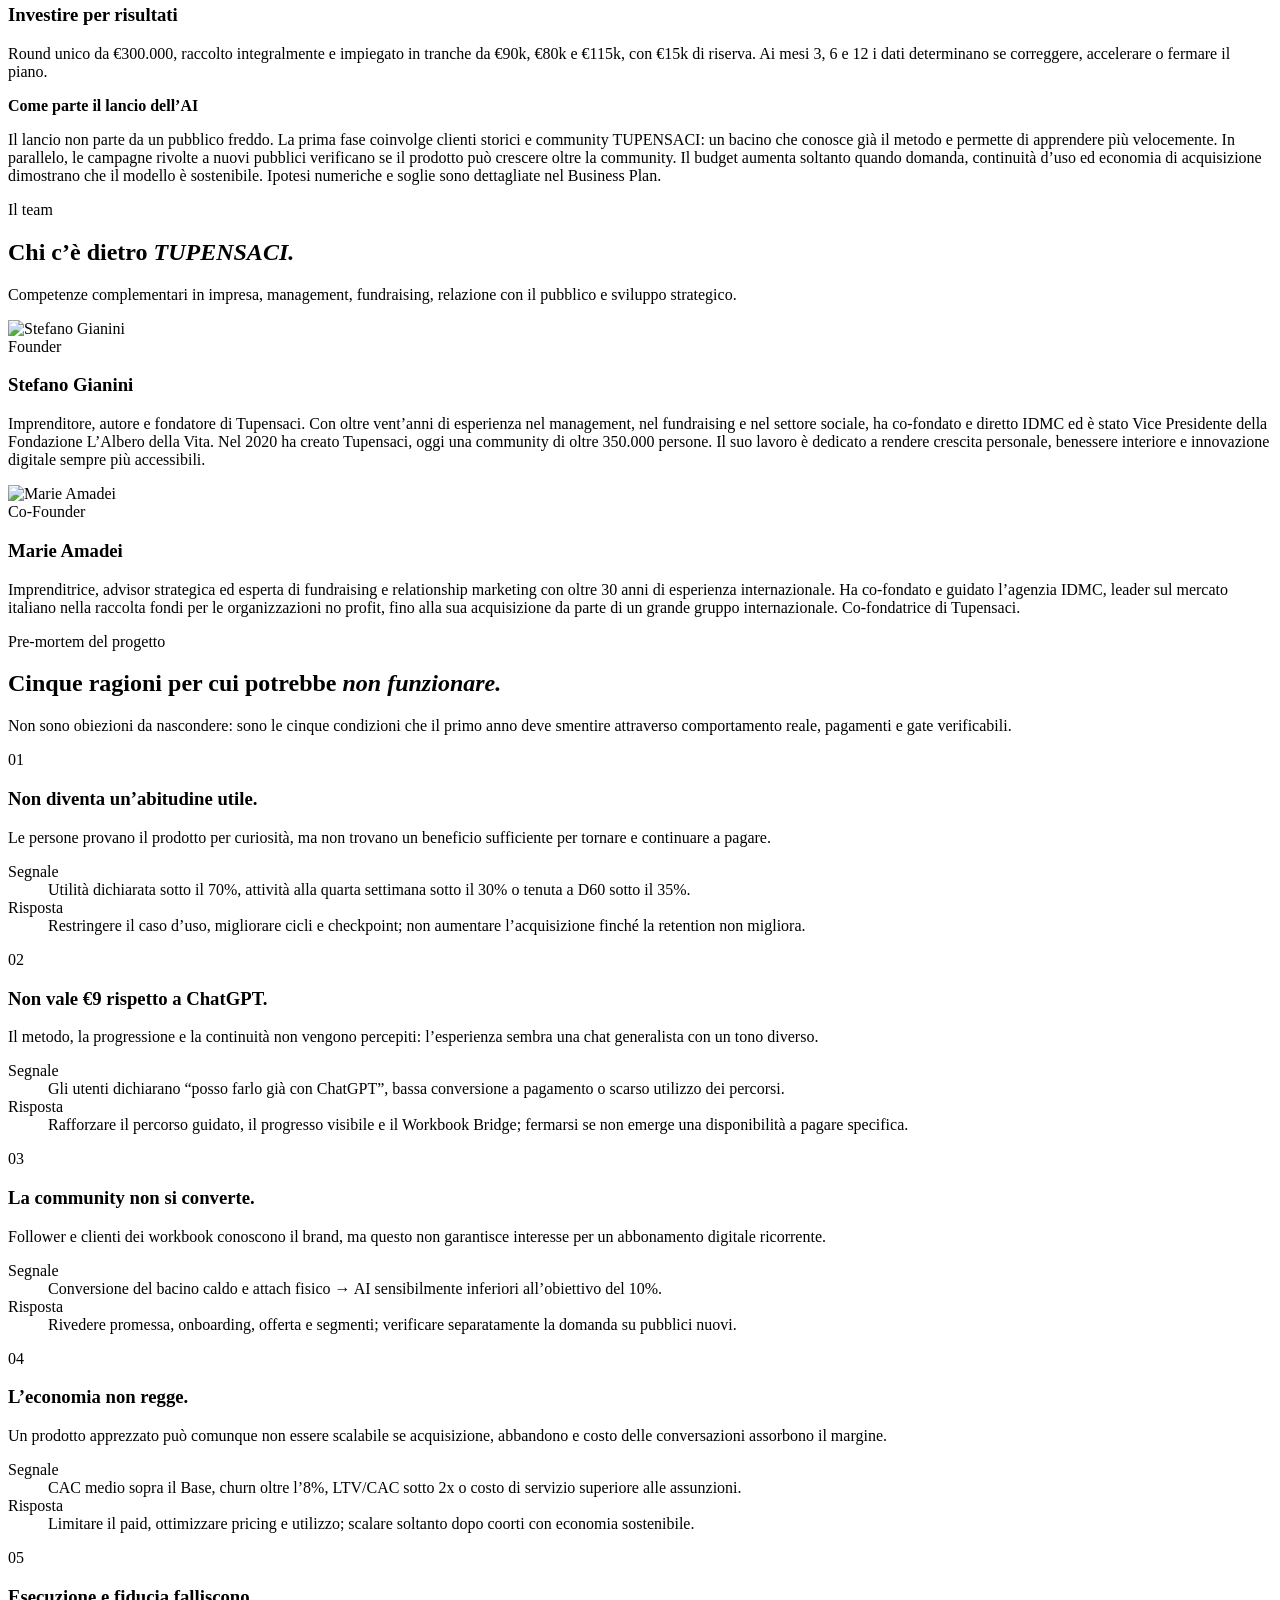
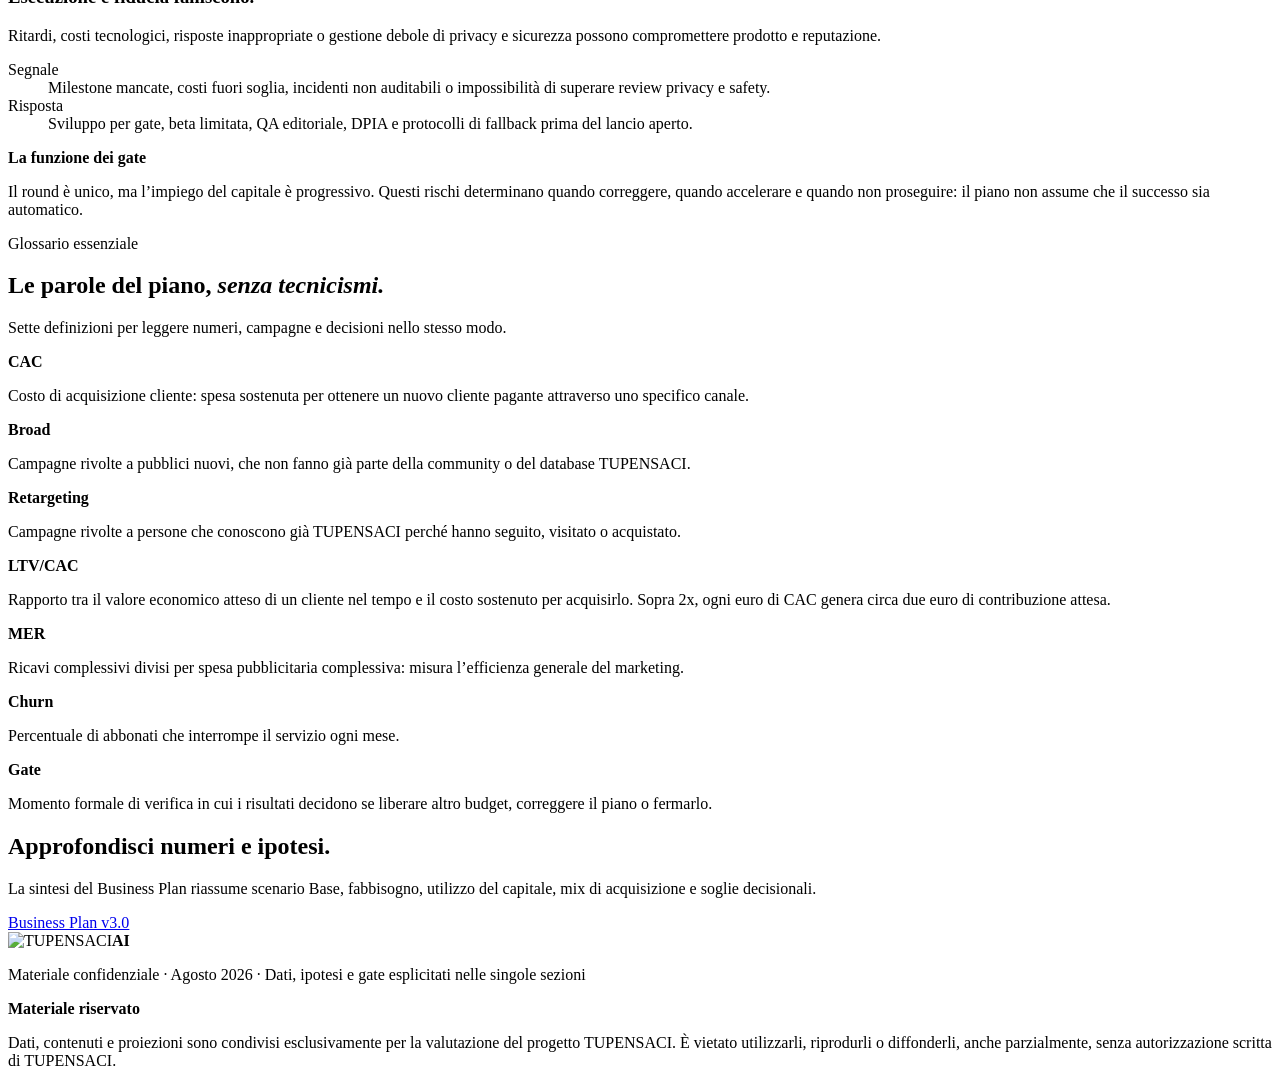
==== commit 026176ff: "Evidenzia il primo pubblico di validazione" ====
--- a/index.html
+++ b/index.html
@@ -66,6 +66,21 @@
         </div>
       </section>
 
+      <section class="section">
+        <div class="wrap">
+          <div class="section-intro reveal">
+            <div><p class="eyebrow">Il vantaggio competitivo iniziale</p><h2 class="section-title">Il primo pubblico di validazione è già <em>direttamente raggiungibile.</em></h2></div>
+            <p>Prima di dipendere dall’acquisizione a pagamento, TUPENSACI può testare prodotto, pricing e retention su persone che conoscono già il metodo.</p>
+          </div>
+          <div class="fact-grid">
+            <article class="fact reveal"><b>Community</b><h3>350.000 persone</h3><p>Un pubblico già esposto alla voce e ai contenuti TUPENSACI, raggiunto anche attraverso circa 2,5 milioni di visualizzazioni social al mese.</p></article>
+            <article class="fact reveal"><b>Clienti</b><h3>28.000+ persone</h3><p>Clienti che hanno già scelto e pagato uno dei percorsi: il nucleo più vicino sul quale costruire le prime coorti.</p></article>
+            <article class="fact reveal"><b>Apprendimento</b><h3>Tre domande decisive</h3><p>Il prodotto risolve un bisogno? Il prezzo è sostenibile? Le persone tornano nel tempo? Le prime evidenze arrivano prima di scalare il paid media.</p></article>
+          </div>
+          <div class="callout reveal"><b>La lettura corretta</b><p>Non assumiamo che follower e clienti storici si convertano automaticamente. Il vantaggio è poter validare domanda, pricing e continuità d’uso su un pubblico esistente, per investire nell’acquisizione a pagamento sulla base di evidenze e non soltanto di ipotesi.</p></div>
+        </div>
+      </section>
+
       <section class="section paper-2 app-explainer">
         <div class="wrap">
           <div class="section-intro reveal">
